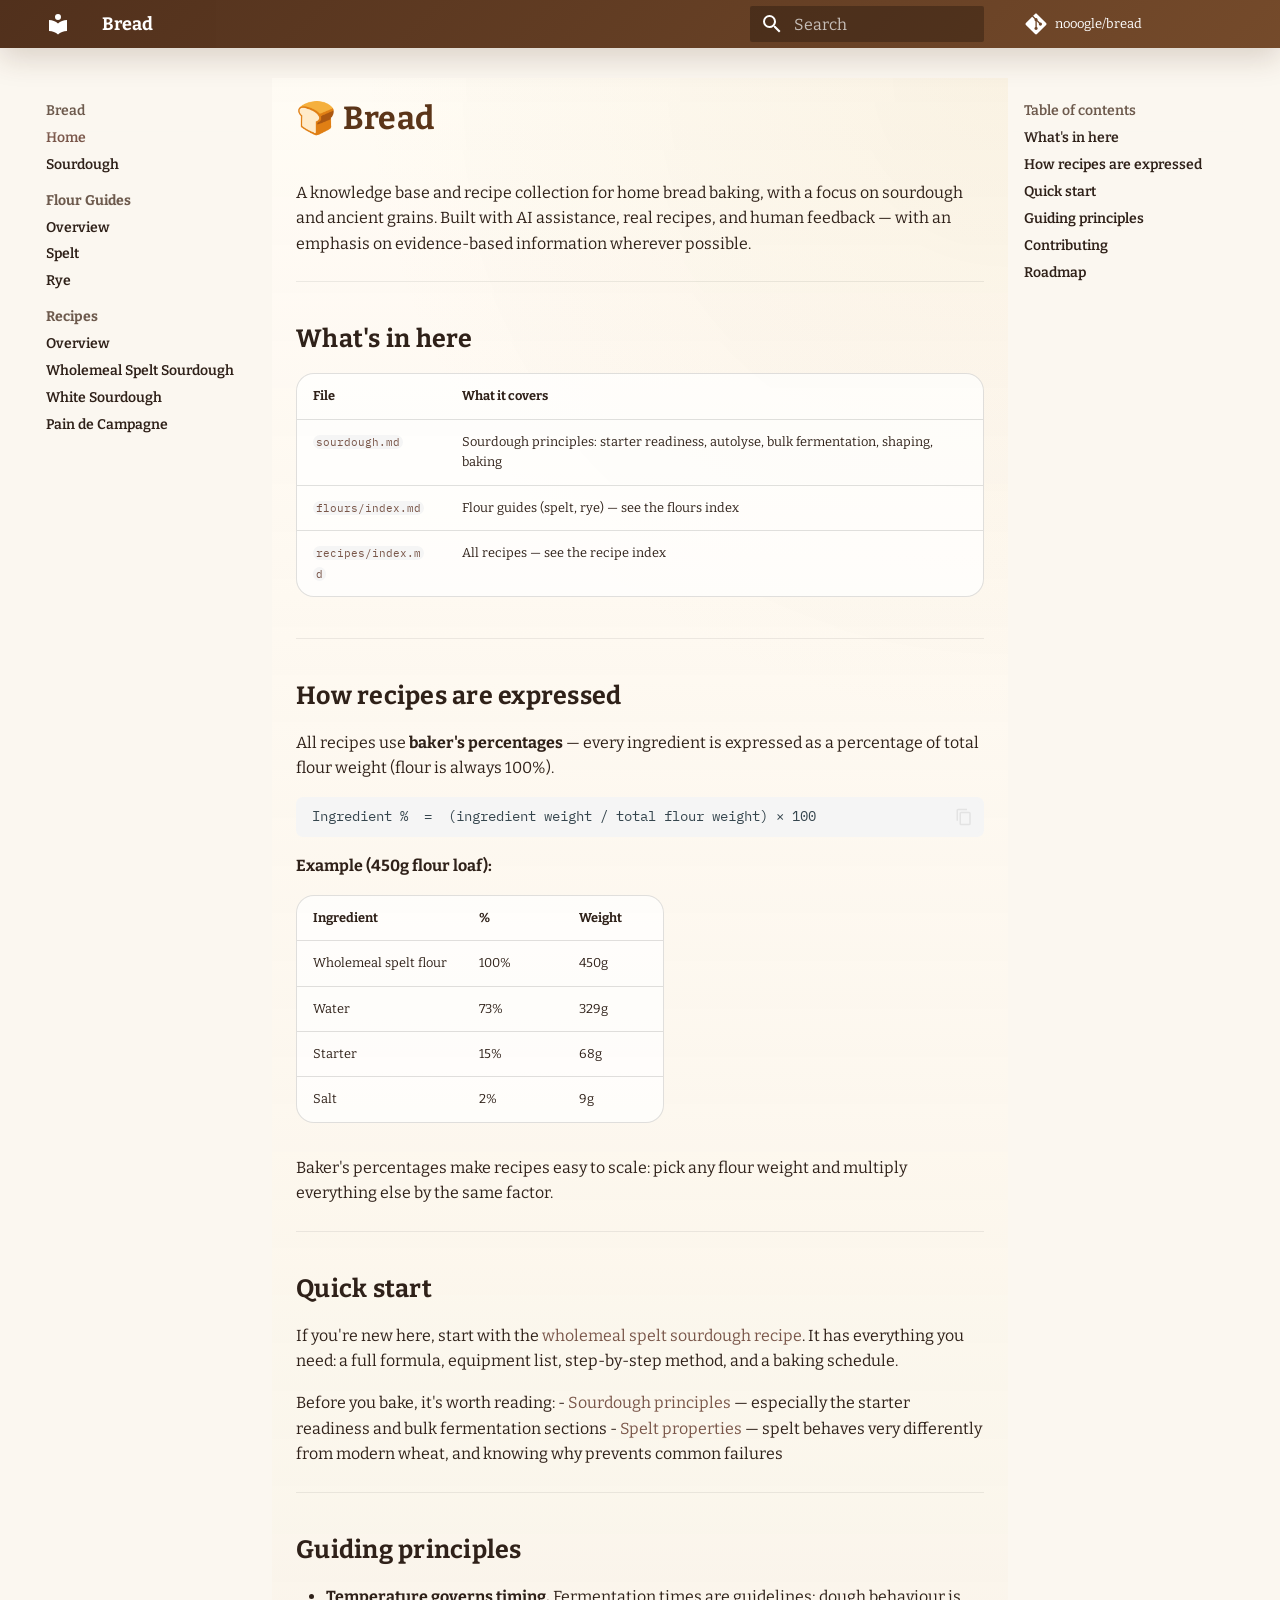
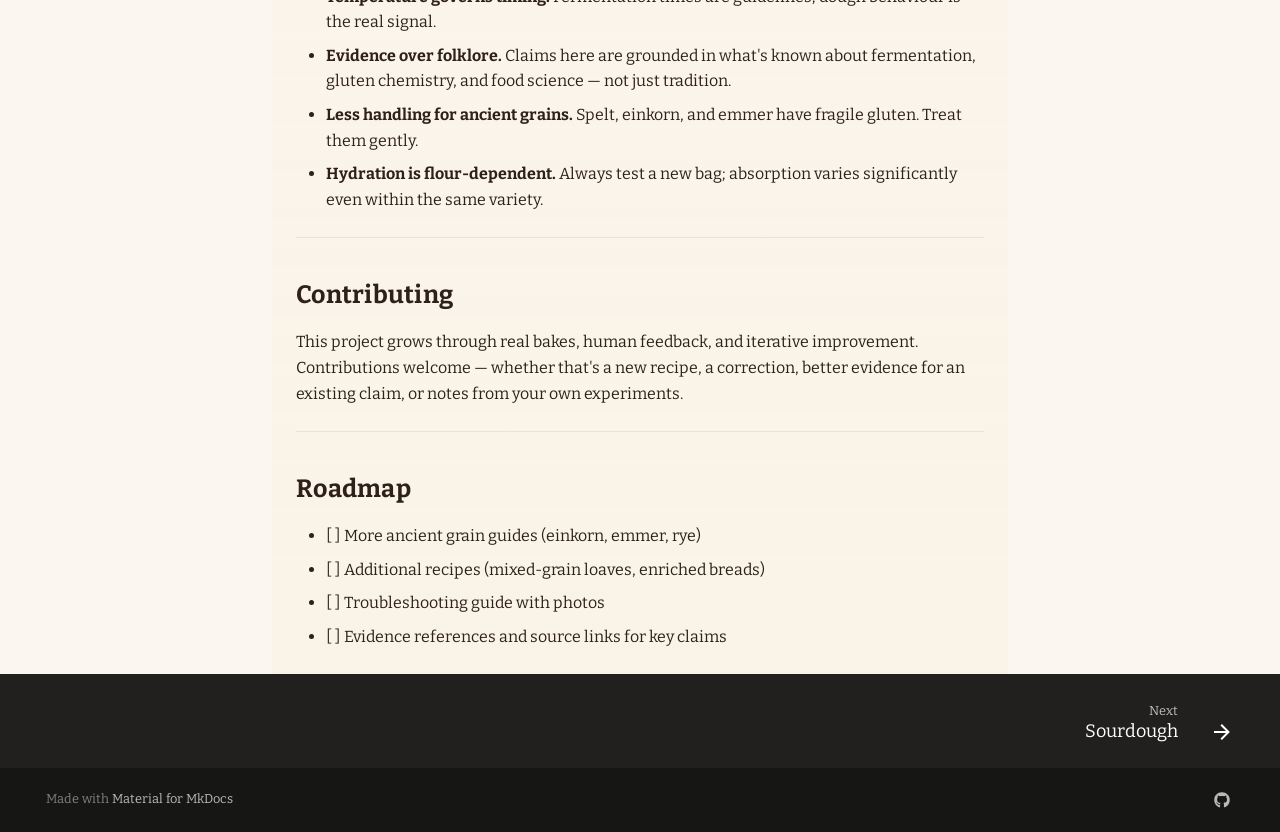
==== site/index.html @ 90934fa7 "Add custom styles for enhanced visual design - Introduced a new CSS file `extra.css` to define custo" ====
<!doctype html>
<html lang="en" class="no-js">
  <head>
    
      <meta charset="utf-8">
      <meta name="viewport" content="width=device-width,initial-scale=1">
      
        <meta name="description" content="Home bread baking notes, flour guides, and sourdough recipes.">
      
      
      
        <link rel="canonical" href="https://nooogle.github.io/bread/">
      
      
      
        <link rel="next" href="sourdough/">
      
      
        
      
      
      <link rel="icon" href="assets/images/favicon.png">
      <meta name="generator" content="mkdocs-1.6.1, mkdocs-material-9.7.6">
    
    
      
        <title>Bread</title>
      
    
    
      <link rel="stylesheet" href="assets/stylesheets/main.484c7ddc.min.css">
      
        
        <link rel="stylesheet" href="assets/stylesheets/palette.ab4e12ef.min.css">
      
      


    
    
      
    
    
      
        
        
        <link rel="preconnect" href="https://fonts.gstatic.com" crossorigin>
        <link rel="stylesheet" href="https://fonts.googleapis.com/css?family=Bitter:300,300i,400,400i,700,700i%7CIBM+Plex+Mono:400,400i,700,700i&display=fallback">
        <style>:root{--md-text-font:"Bitter";--md-code-font:"IBM Plex Mono"}</style>
      
    
    
      <link rel="stylesheet" href="stylesheets/extra.css">
    
    <script>__md_scope=new URL(".",location),__md_hash=e=>[...e].reduce(((e,_)=>(e<<5)-e+_.charCodeAt(0)),0),__md_get=(e,_=localStorage,t=__md_scope)=>JSON.parse(_.getItem(t.pathname+"."+e)),__md_set=(e,_,t=localStorage,a=__md_scope)=>{try{t.setItem(a.pathname+"."+e,JSON.stringify(_))}catch(e){}}</script>
    
      

    
    
  </head>
  
  
    
    
      
    
    
    
    
    <body dir="ltr" data-md-color-scheme="default" data-md-color-primary="brown" data-md-color-accent="amber">
  
    
    <input class="md-toggle" data-md-toggle="drawer" type="checkbox" id="__drawer" autocomplete="off">
    <input class="md-toggle" data-md-toggle="search" type="checkbox" id="__search" autocomplete="off">
    <label class="md-overlay" for="__drawer"></label>
    <div data-md-component="skip">
      
        
        <a href="#bread" class="md-skip">
          Skip to content
        </a>
      
    </div>
    <div data-md-component="announce">
      
    </div>
    
    
      

  

<header class="md-header md-header--shadow" data-md-component="header">
  <nav class="md-header__inner md-grid" aria-label="Header">
    <a href="." title="Bread" class="md-header__button md-logo" aria-label="Bread" data-md-component="logo">
      
  
  <svg xmlns="http://www.w3.org/2000/svg" viewBox="0 0 24 24"><path d="M12 8a3 3 0 0 0 3-3 3 3 0 0 0-3-3 3 3 0 0 0-3 3 3 3 0 0 0 3 3m0 3.54C9.64 9.35 6.5 8 3 8v11c3.5 0 6.64 1.35 9 3.54 2.36-2.19 5.5-3.54 9-3.54V8c-3.5 0-6.64 1.35-9 3.54"/></svg>

    </a>
    <label class="md-header__button md-icon" for="__drawer">
      
      <svg xmlns="http://www.w3.org/2000/svg" viewBox="0 0 24 24"><path d="M3 6h18v2H3zm0 5h18v2H3zm0 5h18v2H3z"/></svg>
    </label>
    <div class="md-header__title" data-md-component="header-title">
      <div class="md-header__ellipsis">
        <div class="md-header__topic">
          <span class="md-ellipsis">
            Bread
          </span>
        </div>
        <div class="md-header__topic" data-md-component="header-topic">
          <span class="md-ellipsis">
            
              Home
            
          </span>
        </div>
      </div>
    </div>
    
      
        <form class="md-header__option" data-md-component="palette">
  
    
    
    
    <input class="md-option" data-md-color-media="" data-md-color-scheme="default" data-md-color-primary="brown" data-md-color-accent="amber"  aria-hidden="true"  type="radio" name="__palette" id="__palette_0">
    
  
</form>
      
    
    
      <script>var palette=__md_get("__palette");if(palette&&palette.color){if("(prefers-color-scheme)"===palette.color.media){var media=matchMedia("(prefers-color-scheme: light)"),input=document.querySelector(media.matches?"[data-md-color-media='(prefers-color-scheme: light)']":"[data-md-color-media='(prefers-color-scheme: dark)']");palette.color.media=input.getAttribute("data-md-color-media"),palette.color.scheme=input.getAttribute("data-md-color-scheme"),palette.color.primary=input.getAttribute("data-md-color-primary"),palette.color.accent=input.getAttribute("data-md-color-accent")}for(var[key,value]of Object.entries(palette.color))document.body.setAttribute("data-md-color-"+key,value)}</script>
    
    
    
      
      
        <label class="md-header__button md-icon" for="__search">
          
          <svg xmlns="http://www.w3.org/2000/svg" viewBox="0 0 24 24"><path d="M9.5 3A6.5 6.5 0 0 1 16 9.5c0 1.61-.59 3.09-1.56 4.23l.27.27h.79l5 5-1.5 1.5-5-5v-.79l-.27-.27A6.52 6.52 0 0 1 9.5 16 6.5 6.5 0 0 1 3 9.5 6.5 6.5 0 0 1 9.5 3m0 2C7 5 5 7 5 9.5S7 14 9.5 14 14 12 14 9.5 12 5 9.5 5"/></svg>
        </label>
        <div class="md-search" data-md-component="search" role="dialog">
  <label class="md-search__overlay" for="__search"></label>
  <div class="md-search__inner" role="search">
    <form class="md-search__form" name="search">
      <input type="text" class="md-search__input" name="query" aria-label="Search" placeholder="Search" autocapitalize="off" autocorrect="off" autocomplete="off" spellcheck="false" data-md-component="search-query" required>
      <label class="md-search__icon md-icon" for="__search">
        
        <svg xmlns="http://www.w3.org/2000/svg" viewBox="0 0 24 24"><path d="M9.5 3A6.5 6.5 0 0 1 16 9.5c0 1.61-.59 3.09-1.56 4.23l.27.27h.79l5 5-1.5 1.5-5-5v-.79l-.27-.27A6.52 6.52 0 0 1 9.5 16 6.5 6.5 0 0 1 3 9.5 6.5 6.5 0 0 1 9.5 3m0 2C7 5 5 7 5 9.5S7 14 9.5 14 14 12 14 9.5 12 5 9.5 5"/></svg>
        
        <svg xmlns="http://www.w3.org/2000/svg" viewBox="0 0 24 24"><path d="M20 11v2H8l5.5 5.5-1.42 1.42L4.16 12l7.92-7.92L13.5 5.5 8 11z"/></svg>
      </label>
      <nav class="md-search__options" aria-label="Search">
        
        <button type="reset" class="md-search__icon md-icon" title="Clear" aria-label="Clear" tabindex="-1">
          
          <svg xmlns="http://www.w3.org/2000/svg" viewBox="0 0 24 24"><path d="M19 6.41 17.59 5 12 10.59 6.41 5 5 6.41 10.59 12 5 17.59 6.41 19 12 13.41 17.59 19 19 17.59 13.41 12z"/></svg>
        </button>
      </nav>
      
        <div class="md-search__suggest" data-md-component="search-suggest"></div>
      
    </form>
    <div class="md-search__output">
      <div class="md-search__scrollwrap" tabindex="0" data-md-scrollfix>
        <div class="md-search-result" data-md-component="search-result">
          <div class="md-search-result__meta">
            Initializing search
          </div>
          <ol class="md-search-result__list" role="presentation"></ol>
        </div>
      </div>
    </div>
  </div>
</div>
      
    
    
      <div class="md-header__source">
        <a href="https://github.com/nooogle/bread" title="Go to repository" class="md-source" data-md-component="source">
  <div class="md-source__icon md-icon">
    
    <svg xmlns="http://www.w3.org/2000/svg" viewBox="0 0 448 512"><!--! Font Awesome Free 7.1.0 by @fontawesome - https://fontawesome.com License - https://fontawesome.com/license/free (Icons: CC BY 4.0, Fonts: SIL OFL 1.1, Code: MIT License) Copyright 2025 Fonticons, Inc.--><path d="M439.6 236.1 244 40.5c-5.4-5.5-12.8-8.5-20.4-8.5s-15 3-20.4 8.4L162.5 81l51.5 51.5c27.1-9.1 52.7 16.8 43.4 43.7l49.7 49.7c34.2-11.8 61.2 31 35.5 56.7-26.5 26.5-70.2-2.9-56-37.3L240.3 199v121.9c25.3 12.5 22.3 41.8 9.1 55-6.4 6.4-15.2 10.1-24.3 10.1s-17.8-3.6-24.3-10.1c-17.6-17.6-11.1-46.9 11.2-56v-123c-20.8-8.5-24.6-30.7-18.6-45L142.6 101 8.5 235.1C3 240.6 0 247.9 0 255.5s3 15 8.5 20.4l195.6 195.7c5.4 5.4 12.7 8.4 20.4 8.4s15-3 20.4-8.4l194.7-194.7c5.4-5.4 8.4-12.8 8.4-20.4s-3-15-8.4-20.4"/></svg>
  </div>
  <div class="md-source__repository">
    nooogle/bread
  </div>
</a>
      </div>
    
  </nav>
  
</header>
    
    <div class="md-container" data-md-component="container">
      
      
        
          
        
      
      <main class="md-main" data-md-component="main">
        <div class="md-main__inner md-grid">
          
            
              
              <div class="md-sidebar md-sidebar--primary" data-md-component="sidebar" data-md-type="navigation" >
                <div class="md-sidebar__scrollwrap">
                  <div class="md-sidebar__inner">
                    



<nav class="md-nav md-nav--primary" aria-label="Navigation" data-md-level="0">
  <label class="md-nav__title" for="__drawer">
    <a href="." title="Bread" class="md-nav__button md-logo" aria-label="Bread" data-md-component="logo">
      
  
  <svg xmlns="http://www.w3.org/2000/svg" viewBox="0 0 24 24"><path d="M12 8a3 3 0 0 0 3-3 3 3 0 0 0-3-3 3 3 0 0 0-3 3 3 3 0 0 0 3 3m0 3.54C9.64 9.35 6.5 8 3 8v11c3.5 0 6.64 1.35 9 3.54 2.36-2.19 5.5-3.54 9-3.54V8c-3.5 0-6.64 1.35-9 3.54"/></svg>

    </a>
    Bread
  </label>
  
    <div class="md-nav__source">
      <a href="https://github.com/nooogle/bread" title="Go to repository" class="md-source" data-md-component="source">
  <div class="md-source__icon md-icon">
    
    <svg xmlns="http://www.w3.org/2000/svg" viewBox="0 0 448 512"><!--! Font Awesome Free 7.1.0 by @fontawesome - https://fontawesome.com License - https://fontawesome.com/license/free (Icons: CC BY 4.0, Fonts: SIL OFL 1.1, Code: MIT License) Copyright 2025 Fonticons, Inc.--><path d="M439.6 236.1 244 40.5c-5.4-5.5-12.8-8.5-20.4-8.5s-15 3-20.4 8.4L162.5 81l51.5 51.5c27.1-9.1 52.7 16.8 43.4 43.7l49.7 49.7c34.2-11.8 61.2 31 35.5 56.7-26.5 26.5-70.2-2.9-56-37.3L240.3 199v121.9c25.3 12.5 22.3 41.8 9.1 55-6.4 6.4-15.2 10.1-24.3 10.1s-17.8-3.6-24.3-10.1c-17.6-17.6-11.1-46.9 11.2-56v-123c-20.8-8.5-24.6-30.7-18.6-45L142.6 101 8.5 235.1C3 240.6 0 247.9 0 255.5s3 15 8.5 20.4l195.6 195.7c5.4 5.4 12.7 8.4 20.4 8.4s15-3 20.4-8.4l194.7-194.7c5.4-5.4 8.4-12.8 8.4-20.4s-3-15-8.4-20.4"/></svg>
  </div>
  <div class="md-source__repository">
    nooogle/bread
  </div>
</a>
    </div>
  
  <ul class="md-nav__list" data-md-scrollfix>
    
      
      
  
  
    
  
  
  
    <li class="md-nav__item md-nav__item--active">
      
      <input class="md-nav__toggle md-toggle" type="checkbox" id="__toc">
      
      
        
      
      
        <label class="md-nav__link md-nav__link--active" for="__toc">
          
  
  
  <span class="md-ellipsis">
    
  
    Home
  

    
  </span>
  
  

          <span class="md-nav__icon md-icon"></span>
        </label>
      
      <a href="." class="md-nav__link md-nav__link--active">
        
  
  
  <span class="md-ellipsis">
    
  
    Home
  

    
  </span>
  
  

      </a>
      
        

<nav class="md-nav md-nav--secondary" aria-label="Table of contents">
  
  
  
    
  
  
    <label class="md-nav__title" for="__toc">
      <span class="md-nav__icon md-icon"></span>
      Table of contents
    </label>
    <ul class="md-nav__list" data-md-component="toc" data-md-scrollfix>
      
        <li class="md-nav__item">
  <a href="#whats-in-here" class="md-nav__link">
    <span class="md-ellipsis">
      
        What's in here
      
    </span>
  </a>
  
</li>
      
        <li class="md-nav__item">
  <a href="#how-recipes-are-expressed" class="md-nav__link">
    <span class="md-ellipsis">
      
        How recipes are expressed
      
    </span>
  </a>
  
</li>
      
        <li class="md-nav__item">
  <a href="#quick-start" class="md-nav__link">
    <span class="md-ellipsis">
      
        Quick start
      
    </span>
  </a>
  
</li>
      
        <li class="md-nav__item">
  <a href="#guiding-principles" class="md-nav__link">
    <span class="md-ellipsis">
      
        Guiding principles
      
    </span>
  </a>
  
</li>
      
        <li class="md-nav__item">
  <a href="#contributing" class="md-nav__link">
    <span class="md-ellipsis">
      
        Contributing
      
    </span>
  </a>
  
</li>
      
        <li class="md-nav__item">
  <a href="#roadmap" class="md-nav__link">
    <span class="md-ellipsis">
      
        Roadmap
      
    </span>
  </a>
  
</li>
      
    </ul>
  
</nav>
      
    </li>
  

    
      
      
  
  
  
  
    <li class="md-nav__item">
      <a href="sourdough/" class="md-nav__link">
        
  
  
  <span class="md-ellipsis">
    
  
    Sourdough
  

    
  </span>
  
  

      </a>
    </li>
  

    
      
      
  
  
  
  
    
    
    
    
      
        
        
      
    
    
    <li class="md-nav__item md-nav__item--section md-nav__item--nested">
      
        
        
        <input class="md-nav__toggle md-toggle " type="checkbox" id="__nav_3" >
        
          
          <label class="md-nav__link" for="__nav_3" id="__nav_3_label" tabindex="">
            
  
  
  <span class="md-ellipsis">
    
  
    Flour Guides
  

    
  </span>
  
  

            <span class="md-nav__icon md-icon"></span>
          </label>
        
        <nav class="md-nav" data-md-level="1" aria-labelledby="__nav_3_label" aria-expanded="false">
          <label class="md-nav__title" for="__nav_3">
            <span class="md-nav__icon md-icon"></span>
            
  
    Flour Guides
  

          </label>
          <ul class="md-nav__list" data-md-scrollfix>
            
              
                
  
  
  
  
    <li class="md-nav__item">
      <a href="flours/" class="md-nav__link">
        
  
  
  <span class="md-ellipsis">
    
  
    Overview
  

    
  </span>
  
  

      </a>
    </li>
  

              
            
              
                
  
  
  
  
    <li class="md-nav__item">
      <a href="flours/spelt/" class="md-nav__link">
        
  
  
  <span class="md-ellipsis">
    
  
    Spelt
  

    
  </span>
  
  

      </a>
    </li>
  

              
            
              
                
  
  
  
  
    <li class="md-nav__item">
      <a href="flours/rye/" class="md-nav__link">
        
  
  
  <span class="md-ellipsis">
    
  
    Rye
  

    
  </span>
  
  

      </a>
    </li>
  

              
            
          </ul>
        </nav>
      
    </li>
  

    
      
      
  
  
  
  
    
    
    
    
      
        
        
      
    
    
    <li class="md-nav__item md-nav__item--section md-nav__item--nested">
      
        
        
        <input class="md-nav__toggle md-toggle " type="checkbox" id="__nav_4" >
        
          
          <label class="md-nav__link" for="__nav_4" id="__nav_4_label" tabindex="">
            
  
  
  <span class="md-ellipsis">
    
  
    Recipes
  

    
  </span>
  
  

            <span class="md-nav__icon md-icon"></span>
          </label>
        
        <nav class="md-nav" data-md-level="1" aria-labelledby="__nav_4_label" aria-expanded="false">
          <label class="md-nav__title" for="__nav_4">
            <span class="md-nav__icon md-icon"></span>
            
  
    Recipes
  

          </label>
          <ul class="md-nav__list" data-md-scrollfix>
            
              
                
  
  
  
  
    <li class="md-nav__item">
      <a href="recipes/" class="md-nav__link">
        
  
  
  <span class="md-ellipsis">
    
  
    Overview
  

    
  </span>
  
  

      </a>
    </li>
  

              
            
              
                
  
  
  
  
    <li class="md-nav__item">
      <a href="recipes/wholemeal-spelt-sourdough/" class="md-nav__link">
        
  
  
  <span class="md-ellipsis">
    
  
    Wholemeal Spelt Sourdough
  

    
  </span>
  
  

      </a>
    </li>
  

              
            
              
                
  
  
  
  
    <li class="md-nav__item">
      <a href="recipes/white-sourdough/" class="md-nav__link">
        
  
  
  <span class="md-ellipsis">
    
  
    White Sourdough
  

    
  </span>
  
  

      </a>
    </li>
  

              
            
              
                
  
  
  
  
    <li class="md-nav__item">
      <a href="recipes/pain-de-campagne/" class="md-nav__link">
        
  
  
  <span class="md-ellipsis">
    
  
    Pain de Campagne
  

    
  </span>
  
  

      </a>
    </li>
  

              
            
          </ul>
        </nav>
      
    </li>
  

    
  </ul>
</nav>
                  </div>
                </div>
              </div>
            
            
              
              <div class="md-sidebar md-sidebar--secondary" data-md-component="sidebar" data-md-type="toc" >
                <div class="md-sidebar__scrollwrap">
                  <div class="md-sidebar__inner">
                    

<nav class="md-nav md-nav--secondary" aria-label="Table of contents">
  
  
  
    
  
  
    <label class="md-nav__title" for="__toc">
      <span class="md-nav__icon md-icon"></span>
      Table of contents
    </label>
    <ul class="md-nav__list" data-md-component="toc" data-md-scrollfix>
      
        <li class="md-nav__item">
  <a href="#whats-in-here" class="md-nav__link">
    <span class="md-ellipsis">
      
        What's in here
      
    </span>
  </a>
  
</li>
      
        <li class="md-nav__item">
  <a href="#how-recipes-are-expressed" class="md-nav__link">
    <span class="md-ellipsis">
      
        How recipes are expressed
      
    </span>
  </a>
  
</li>
      
        <li class="md-nav__item">
  <a href="#quick-start" class="md-nav__link">
    <span class="md-ellipsis">
      
        Quick start
      
    </span>
  </a>
  
</li>
      
        <li class="md-nav__item">
  <a href="#guiding-principles" class="md-nav__link">
    <span class="md-ellipsis">
      
        Guiding principles
      
    </span>
  </a>
  
</li>
      
        <li class="md-nav__item">
  <a href="#contributing" class="md-nav__link">
    <span class="md-ellipsis">
      
        Contributing
      
    </span>
  </a>
  
</li>
      
        <li class="md-nav__item">
  <a href="#roadmap" class="md-nav__link">
    <span class="md-ellipsis">
      
        Roadmap
      
    </span>
  </a>
  
</li>
      
    </ul>
  
</nav>
                  </div>
                </div>
              </div>
            
          
          
            <div class="md-content" data-md-component="content">
              
              <article class="md-content__inner md-typeset">
                
                  


  
  


<h1 id="bread">🍞 Bread<a class="headerlink" href="#bread" title="Permanent link">&para;</a></h1>
<p>A knowledge base and recipe collection for home bread baking, with a focus on sourdough and ancient grains. Built with AI assistance, real recipes, and human feedback — with an emphasis on evidence-based information wherever possible.</p>
<hr />
<h2 id="whats-in-here">What's in here<a class="headerlink" href="#whats-in-here" title="Permanent link">&para;</a></h2>
<table>
<thead>
<tr>
<th>File</th>
<th>What it covers</th>
</tr>
</thead>
<tbody>
<tr>
<td><a href="sourdough/"><code>sourdough.md</code></a></td>
<td>Sourdough principles: starter readiness, autolyse, bulk fermentation, shaping, baking</td>
</tr>
<tr>
<td><a href="flours/"><code>flours/index.md</code></a></td>
<td>Flour guides (spelt, rye) — see the flours index</td>
</tr>
<tr>
<td><a href="recipes/"><code>recipes/index.md</code></a></td>
<td>All recipes — see the recipe index</td>
</tr>
</tbody>
</table>
<hr />
<h2 id="how-recipes-are-expressed">How recipes are expressed<a class="headerlink" href="#how-recipes-are-expressed" title="Permanent link">&para;</a></h2>
<p>All recipes use <strong>baker's percentages</strong> — every ingredient is expressed as a percentage of total flour weight (flour is always 100%).</p>
<div class="highlight"><pre><span></span><code><a id="__codelineno-0-1" name="__codelineno-0-1" href="#__codelineno-0-1"></a>Ingredient %  =  (ingredient weight / total flour weight) × 100
</code></pre></div>
<p><strong>Example (450g flour loaf):</strong></p>
<table>
<thead>
<tr>
<th>Ingredient</th>
<th>%</th>
<th>Weight</th>
</tr>
</thead>
<tbody>
<tr>
<td>Wholemeal spelt flour</td>
<td>100%</td>
<td>450g</td>
</tr>
<tr>
<td>Water</td>
<td>73%</td>
<td>329g</td>
</tr>
<tr>
<td>Starter</td>
<td>15%</td>
<td>68g</td>
</tr>
<tr>
<td>Salt</td>
<td>2%</td>
<td>9g</td>
</tr>
</tbody>
</table>
<p>Baker's percentages make recipes easy to scale: pick any flour weight and multiply everything else by the same factor.</p>
<hr />
<h2 id="quick-start">Quick start<a class="headerlink" href="#quick-start" title="Permanent link">&para;</a></h2>
<p>If you're new here, start with the <a href="recipes/wholemeal-spelt-sourdough/">wholemeal spelt sourdough recipe</a>. It has everything you need: a full formula, equipment list, step-by-step method, and a baking schedule.</p>
<p>Before you bake, it's worth reading:
- <a href="sourdough/">Sourdough principles</a> — especially the starter readiness and bulk fermentation sections
- <a href="flours/spelt/">Spelt properties</a> — spelt behaves very differently from modern wheat, and knowing why prevents common failures</p>
<hr />
<h2 id="guiding-principles">Guiding principles<a class="headerlink" href="#guiding-principles" title="Permanent link">&para;</a></h2>
<ul>
<li><strong>Temperature governs timing.</strong> Fermentation times are guidelines; dough behaviour is the real signal.</li>
<li><strong>Evidence over folklore.</strong> Claims here are grounded in what's known about fermentation, gluten chemistry, and food science — not just tradition.</li>
<li><strong>Less handling for ancient grains.</strong> Spelt, einkorn, and emmer have fragile gluten. Treat them gently.</li>
<li><strong>Hydration is flour-dependent.</strong> Always test a new bag; absorption varies significantly even within the same variety.</li>
</ul>
<hr />
<h2 id="contributing">Contributing<a class="headerlink" href="#contributing" title="Permanent link">&para;</a></h2>
<p>This project grows through real bakes, human feedback, and iterative improvement. Contributions welcome — whether that's a new recipe, a correction, better evidence for an existing claim, or notes from your own experiments.</p>
<hr />
<h2 id="roadmap">Roadmap<a class="headerlink" href="#roadmap" title="Permanent link">&para;</a></h2>
<ul>
<li>[ ] More ancient grain guides (einkorn, emmer, rye)</li>
<li>[ ] Additional recipes (mixed-grain loaves, enriched breads)</li>
<li>[ ] Troubleshooting guide with photos</li>
<li>[ ] Evidence references and source links for key claims</li>
</ul>












                
              </article>
            </div>
          
          
<script>var target=document.getElementById(location.hash.slice(1));target&&target.name&&(target.checked=target.name.startsWith("__tabbed_"))</script>
        </div>
        
          <button type="button" class="md-top md-icon" data-md-component="top" hidden>
  
  <svg xmlns="http://www.w3.org/2000/svg" viewBox="0 0 24 24"><path d="M13 20h-2V8l-5.5 5.5-1.42-1.42L12 4.16l7.92 7.92-1.42 1.42L13 8z"/></svg>
  Back to top
</button>
        
      </main>
      
        <footer class="md-footer">
  
    
      
      <nav class="md-footer__inner md-grid" aria-label="Footer" >
        
        
          
          <a href="sourdough/" class="md-footer__link md-footer__link--next" aria-label="Next: Sourdough">
            <div class="md-footer__title">
              <span class="md-footer__direction">
                Next
              </span>
              <div class="md-ellipsis">
                Sourdough
              </div>
            </div>
            <div class="md-footer__button md-icon">
              
              <svg xmlns="http://www.w3.org/2000/svg" viewBox="0 0 24 24"><path d="M4 11v2h12l-5.5 5.5 1.42 1.42L19.84 12l-7.92-7.92L10.5 5.5 16 11z"/></svg>
            </div>
          </a>
        
      </nav>
    
  
  <div class="md-footer-meta md-typeset">
    <div class="md-footer-meta__inner md-grid">
      <div class="md-copyright">
  
  
    Made with
    <a href="https://squidfunk.github.io/mkdocs-material/" target="_blank" rel="noopener">
      Material for MkDocs
    </a>
  
</div>
      
        
<div class="md-social">
  
    
    
    
    
      
      
    
    <a href="https://github.com/nooogle/bread" target="_blank" rel="noopener" title="github.com" class="md-social__link">
      <svg xmlns="http://www.w3.org/2000/svg" viewBox="0 0 512 512"><!--! Font Awesome Free 7.1.0 by @fontawesome - https://fontawesome.com License - https://fontawesome.com/license/free (Icons: CC BY 4.0, Fonts: SIL OFL 1.1, Code: MIT License) Copyright 2025 Fonticons, Inc.--><path d="M173.9 397.4c0 2-2.3 3.6-5.2 3.6-3.3.3-5.6-1.3-5.6-3.6 0-2 2.3-3.6 5.2-3.6 3-.3 5.6 1.3 5.6 3.6m-31.1-4.5c-.7 2 1.3 4.3 4.3 4.9 2.6 1 5.6 0 6.2-2s-1.3-4.3-4.3-5.2c-2.6-.7-5.5.3-6.2 2.3m44.2-1.7c-2.9.7-4.9 2.6-4.6 4.9.3 2 2.9 3.3 5.9 2.6 2.9-.7 4.9-2.6 4.6-4.6-.3-1.9-3-3.2-5.9-2.9M252.8 8C114.1 8 8 113.3 8 252c0 110.9 69.8 205.8 169.5 239.2 12.8 2.3 17.3-5.6 17.3-12.1 0-6.2-.3-40.4-.3-61.4 0 0-70 15-84.7-29.8 0 0-11.4-29.1-27.8-36.6 0 0-22.9-15.7 1.6-15.4 0 0 24.9 2 38.6 25.8 21.9 38.6 58.6 27.5 72.9 20.9 2.3-16 8.8-27.1 16-33.7-55.9-6.2-112.3-14.3-112.3-110.5 0-27.5 7.6-41.3 23.6-58.9-2.6-6.5-11.1-33.3 2.6-67.9 20.9-6.5 69 27 69 27 20-5.6 41.5-8.5 62.8-8.5s42.8 2.9 62.8 8.5c0 0 48.1-33.6 69-27 13.7 34.7 5.2 61.4 2.6 67.9 16 17.7 25.8 31.5 25.8 58.9 0 96.5-58.9 104.2-114.8 110.5 9.2 7.9 17 22.9 17 46.4 0 33.7-.3 75.4-.3 83.6 0 6.5 4.6 14.4 17.3 12.1C436.2 457.8 504 362.9 504 252 504 113.3 391.5 8 252.8 8M105.2 352.9c-1.3 1-1 3.3.7 5.2 1.6 1.6 3.9 2.3 5.2 1 1.3-1 1-3.3-.7-5.2-1.6-1.6-3.9-2.3-5.2-1m-10.8-8.1c-.7 1.3.3 2.9 2.3 3.9 1.6 1 3.6.7 4.3-.7.7-1.3-.3-2.9-2.3-3.9-2-.6-3.6-.3-4.3.7m32.4 35.6c-1.6 1.3-1 4.3 1.3 6.2 2.3 2.3 5.2 2.6 6.5 1 1.3-1.3.7-4.3-1.3-6.2-2.2-2.3-5.2-2.6-6.5-1m-11.4-14.7c-1.6 1-1.6 3.6 0 5.9s4.3 3.3 5.6 2.3c1.6-1.3 1.6-3.9 0-6.2-1.4-2.3-4-3.3-5.6-2"/></svg>
    </a>
  
</div>
      
    </div>
  </div>
</footer>
      
    </div>
    <div class="md-dialog" data-md-component="dialog">
      <div class="md-dialog__inner md-typeset"></div>
    </div>
    
    
    
      
      
      <script id="__config" type="application/json">{"annotate": null, "base": ".", "features": ["navigation.sections", "navigation.top", "navigation.footer", "content.code.copy", "search.highlight", "search.suggest"], "search": "assets/javascripts/workers/search.2c215733.min.js", "tags": null, "translations": {"clipboard.copied": "Copied to clipboard", "clipboard.copy": "Copy to clipboard", "search.result.more.one": "1 more on this page", "search.result.more.other": "# more on this page", "search.result.none": "No matching documents", "search.result.one": "1 matching document", "search.result.other": "# matching documents", "search.result.placeholder": "Type to start searching", "search.result.term.missing": "Missing", "select.version": "Select version"}, "version": null}</script>
    
    
      <script src="assets/javascripts/bundle.79ae519e.min.js"></script>
      
    
  </body>
</html>
---- site/assets/stylesheets/main.484c7ddc.min.css ----
@charset "UTF-8";html{-webkit-text-size-adjust:none;-moz-text-size-adjust:none;text-size-adjust:none;box-sizing:border-box}*,:after,:before{box-sizing:inherit}@media (prefers-reduced-motion){*,:after,:before{transition:none!important}}body{margin:0}a,button,input,label{-webkit-tap-highlight-color:transparent}a{color:inherit;text-decoration:none}hr{border:0;box-sizing:initial;display:block;height:.05rem;overflow:visible;padding:0}small{font-size:80%}sub,sup{line-height:1em}img{border-style:none}table{border-collapse:initial;border-spacing:0}td,th{font-weight:400;vertical-align:top}button{background:#0000;border:0;font-family:inherit;font-size:inherit;margin:0;padding:0}input{border:0;outline:none}:root{--md-primary-fg-color:#4051b5;--md-primary-fg-color--light:#5d6cc0;--md-primary-fg-color--dark:#303fa1;--md-primary-bg-color:#fff;--md-primary-bg-color--light:#ffffffb3;--md-accent-fg-color:#526cfe;--md-accent-fg-color--transparent:#526cfe1a;--md-accent-bg-color:#fff;--md-accent-bg-color--light:#ffffffb3}[data-md-color-scheme=default]{color-scheme:light}[data-md-color-scheme=default] img[src$="#gh-dark-mode-only"],[data-md-color-scheme=default] img[src$="#only-dark"]{display:none}:root,[data-md-color-scheme=default]{--md-hue:225deg;--md-default-fg-color:#000000de;--md-default-fg-color--light:#0000008a;--md-default-fg-color--lighter:#00000052;--md-default-fg-color--lightest:#00000012;--md-default-bg-color:#fff;--md-default-bg-color--light:#ffffffb3;--md-default-bg-color--lighter:#ffffff4d;--md-default-bg-color--lightest:#ffffff1f;--md-code-fg-color:#36464e;--md-code-bg-color:#f5f5f5;--md-code-bg-color--light:#f5f5f5b3;--md-code-bg-color--lighter:#f5f5f54d;--md-code-hl-color:#4287ff;--md-code-hl-color--light:#4287ff1a;--md-code-hl-number-color:#d52a2a;--md-code-hl-special-color:#db1457;--md-code-hl-function-color:#a846b9;--md-code-hl-constant-color:#6e59d9;--md-code-hl-keyword-color:#3f6ec6;--md-code-hl-string-color:#1c7d4d;--md-code-hl-name-color:var(--md-code-fg-color);--md-code-hl-operator-color:var(--md-default-fg-color--light);--md-code-hl-punctuation-color:var(--md-default-fg-color--light);--md-code-hl-comment-color:var(--md-default-fg-color--light);--md-code-hl-generic-color:var(--md-default-fg-color--light);--md-code-hl-variable-color:var(--md-default-fg-color--light);--md-typeset-color:var(--md-default-fg-color);--md-typeset-a-color:var(--md-primary-fg-color);--md-typeset-del-color:#f5503d26;--md-typeset-ins-color:#0bd57026;--md-typeset-kbd-color:#fafafa;--md-typeset-kbd-accent-color:#fff;--md-typeset-kbd-border-color:#b8b8b8;--md-typeset-mark-color:#ffff0080;--md-typeset-table-color:#0000001f;--md-typeset-table-color--light:rgba(0,0,0,.035);--md-admonition-fg-color:var(--md-default-fg-color);--md-admonition-bg-color:var(--md-default-bg-color);--md-warning-fg-color:#000000de;--md-warning-bg-color:#ff9;--md-footer-fg-color:#fff;--md-footer-fg-color--light:#ffffffb3;--md-footer-fg-color--lighter:#ffffff73;--md-footer-bg-color:#000000de;--md-footer-bg-color--dark:#00000052;--md-shadow-z1:0 0.2rem 0.5rem #0000000d,0 0 0.05rem #0000001a;--md-shadow-z2:0 0.2rem 0.5rem #0000001a,0 0 0.05rem #00000040;--md-shadow-z3:0 0.2rem 0.5rem #0003,0 0 0.05rem #00000059}.md-icon svg{fill:currentcolor;display:block;height:1.2rem;width:1.2rem}body{-webkit-font-smoothing:antialiased;-moz-osx-font-smoothing:grayscale;--md-text-font-family:var(--md-text-font,_),-apple-system,BlinkMacSystemFont,Helvetica,Arial,sans-serif;--md-code-font-family:var(--md-code-font,_),SFMono-Regular,Consolas,Menlo,monospace}aside,body,input{font-feature-settings:"kern","liga";color:var(--md-typeset-color);font-family:var(--md-text-font-family)}code,kbd,pre{font-feature-settings:"kern";font-family:var(--md-code-font-family)}:root{--md-typeset-table-sort-icon:url('data:image/svg+xml;charset=utf-8,<svg xmlns="http://www.w3.org/2000/svg" viewBox="0 0 24 24"><path d="m18 21-4-4h3V7h-3l4-4 4 4h-3v10h3M2 19v-2h10v2M2 13v-2h7v2M2 7V5h4v2z"/></svg>');--md-typeset-table-sort-icon--asc:url('data:image/svg+xml;charset=utf-8,<svg xmlns="http://www.w3.org/2000/svg" viewBox="0 0 24 24"><path d="M19 17h3l-4 4-4-4h3V3h2M2 17h10v2H2M6 5v2H2V5m0 6h7v2H2z"/></svg>');--md-typeset-table-sort-icon--desc:url('data:image/svg+xml;charset=utf-8,<svg xmlns="http://www.w3.org/2000/svg" viewBox="0 0 24 24"><path d="M19 7h3l-4-4-4 4h3v14h2M2 17h10v2H2M6 5v2H2V5m0 6h7v2H2z"/></svg>')}.md-typeset{-webkit-print-color-adjust:exact;color-adjust:exact;font-size:.8rem;line-height:1.6;overflow-wrap:break-word}@media print{.md-typeset{font-size:.68rem}}.md-typeset blockquote,.md-typeset dl,.md-typeset figure,.md-typeset ol,.md-typeset pre,.md-typeset ul{margin-bottom:1em;margin-top:1em}.md-typeset h1{color:var(--md-default-fg-color--light);font-size:2em;line-height:1.3;margin:0 0 1.25em}.md-typeset h1,.md-typeset h2{font-weight:300;letter-spacing:-.01em}.md-typeset h2{font-size:1.5625em;line-height:1.4;margin:1.6em 0 .64em}.md-typeset h3{font-size:1.25em;font-weight:400;letter-spacing:-.01em;line-height:1.5;margin:1.6em 0 .8em}.md-typeset h2+h3{margin-top:.8em}.md-typeset h4{font-weight:700;letter-spacing:-.01em;margin:1em 0}.md-typeset h5,.md-typeset h6{color:var(--md-default-fg-color--light);font-size:.8em;font-weight:700;letter-spacing:-.01em;margin:1.25em 0}.md-typeset h5{text-transform:uppercase}.md-typeset h5 code{text-transform:none}.md-typeset hr{border-bottom:.05rem solid var(--md-default-fg-color--lightest);display:flow-root;margin:1.5em 0}.md-typeset a{color:var(--md-typeset-a-color);word-break:break-word}.md-typeset a,.md-typeset a:before{transition:color 125ms}.md-typeset a:focus,.md-typeset a:hover{color:var(--md-accent-fg-color)}.md-typeset a:focus code,.md-typeset a:hover code{background-color:var(--md-accent-fg-color--transparent);color:var(--md-accent-fg-color)}.md-typeset a code{color:var(--md-typeset-a-color)}.md-typeset a.focus-visible{outline-color:var(--md-accent-fg-color);outline-offset:.2rem}.md-typeset code,.md-typeset kbd,.md-typeset pre{color:var(--md-code-fg-color);direction:ltr;font-variant-ligatures:none;transition:background-color 125ms}@media print{.md-typeset code,.md-typeset kbd,.md-typeset pre{white-space:pre-wrap}}.md-typeset code{background-color:var(--md-code-bg-color);border-radius:.1rem;-webkit-box-decoration-break:clone;box-decoration-break:clone;font-size:.85em;padding:0 .2941176471em;transition:color 125ms,background-color 125ms;word-break:break-word}.md-typeset code:not(.focus-visible){-webkit-tap-highlight-color:transparent;outline:none}.md-typeset pre{display:flow-root;line-height:1.4;position:relative}.md-typeset pre>code{-webkit-box-decoration-break:slice;box-decoration-break:slice;box-shadow:none;display:block;margin:0;outline-color:var(--md-accent-fg-color);overflow:auto;padding:.7720588235em 1.1764705882em;scrollbar-color:var(--md-default-fg-color--lighter) #0000;scrollbar-width:thin;touch-action:auto;word-break:normal}.md-typeset pre>code:hover{scrollbar-color:var(--md-accent-fg-color) #0000}.md-typeset pre>code::-webkit-scrollbar{height:.2rem;width:.2rem}.md-typeset pre>code::-webkit-scrollbar-thumb{background-color:var(--md-default-fg-color--lighter)}.md-typeset pre>code::-webkit-scrollbar-thumb:hover{background-color:var(--md-accent-fg-color)}.md-typeset kbd{background-color:var(--md-typeset-kbd-color);border-radius:.1rem;box-shadow:0 .1rem 0 .05rem var(--md-typeset-kbd-border-color),0 .1rem 0 var(--md-typeset-kbd-border-color),0 -.1rem .2rem var(--md-typeset-kbd-accent-color) inset;color:var(--md-default-fg-color);display:inline-block;font-size:.75em;padding:0 .6666666667em;vertical-align:text-top;word-break:break-word}.md-typeset mark{background-color:var(--md-typeset-mark-color);-webkit-box-decoration-break:clone;box-decoration-break:clone;color:inherit;word-break:break-word}.md-typeset abbr{cursor:help;text-decoration:none}.md-typeset [data-preview],.md-typeset abbr{border-bottom:.05rem dotted var(--md-default-fg-color--light)}.md-typeset small{opacity:.75}[dir=ltr] .md-typeset sub,[dir=ltr] .md-typeset sup{margin-left:.078125em}[dir=rtl] .md-typeset sub,[dir=rtl] .md-typeset sup{margin-right:.078125em}[dir=ltr] .md-typeset blockquote{padding-left:.6rem}[dir=rtl] .md-typeset blockquote{padding-right:.6rem}[dir=ltr] .md-typeset blockquote{border-left:.2rem solid var(--md-default-fg-color--lighter)}[dir=rtl] .md-typeset blockquote{border-right:.2rem solid var(--md-default-fg-color--lighter)}.md-typeset blockquote{color:var(--md-default-fg-color--light);margin-left:0;margin-right:0}.md-typeset ul{list-style-type:disc}.md-typeset ul[type]{list-style-type:revert-layer}[dir=ltr] .md-typeset ol,[dir=ltr] .md-typeset ul{margin-left:.625em}[dir=rtl] .md-typeset ol,[dir=rtl] .md-typeset ul{margin-right:.625em}.md-typeset ol,.md-typeset ul{padding:0}.md-typeset ol:not([hidden]),.md-typeset ul:not([hidden]){display:flow-root}.md-typeset ol ol,.md-typeset ul ol{list-style-type:lower-alpha}.md-typeset ol ol ol,.md-typeset ul ol ol{list-style-type:lower-roman}.md-typeset ol ol ol ol,.md-typeset ul ol ol ol{list-style-type:upper-alpha}.md-typeset ol ol ol ol ol,.md-typeset ul ol ol ol ol{list-style-type:upper-roman}.md-typeset ol[type],.md-typeset ul[type]{list-style-type:revert-layer}[dir=ltr] .md-typeset ol li,[dir=ltr] .md-typeset ul li{margin-left:1.25em}[dir=rtl] .md-typeset ol li,[dir=rtl] .md-typeset ul li{margin-right:1.25em}.md-typeset ol li,.md-typeset ul li{margin-bottom:.5em}.md-typeset ol li blockquote,.md-typeset ol li p,.md-typeset ul li blockquote,.md-typeset ul li p{margin:.5em 0}.md-typeset ol li:last-child,.md-typeset ul li:last-child{margin-bottom:0}[dir=ltr] .md-typeset ol li ol,[dir=ltr] .md-typeset ol li ul,[dir=ltr] .md-typeset ul li ol,[dir=ltr] .md-typeset ul li ul{margin-left:.625em}[dir=rtl] .md-typeset ol li ol,[dir=rtl] .md-typeset ol li ul,[dir=rtl] .md-typeset ul li ol,[dir=rtl] .md-typeset ul li ul{margin-right:.625em}.md-typeset ol li ol,.md-typeset ol li ul,.md-typeset ul li ol,.md-typeset ul li ul{margin-bottom:.5em;margin-top:.5em}[dir=ltr] .md-typeset dd{margin-left:1.875em}[dir=rtl] .md-typeset dd{margin-right:1.875em}.md-typeset dd{margin-bottom:1.5em;margin-top:1em}.md-typeset img,.md-typeset svg,.md-typeset video{height:auto;max-width:100%}.md-typeset img[align=left]{margin:1em 1em 1em 0}.md-typeset img[align=right]{margin:1em 0 1em 1em}.md-typeset img[align]:only-child{margin-top:0}.md-typeset figure{display:flow-root;margin:1em auto;max-width:100%;text-align:center;width:fit-content}.md-typeset figure img{display:block;margin:0 auto}.md-typeset figcaption{font-style:italic;margin:1em auto;max-width:24rem}.md-typeset iframe{max-width:100%}.md-typeset table:not([class]){background-color:var(--md-default-bg-color);border:.05rem solid var(--md-typeset-table-color);border-radius:.1rem;display:inline-block;font-size:.64rem;max-width:100%;overflow:auto;touch-action:auto}@media print{.md-typeset table:not([class]){display:table}}.md-typeset table:not([class])+*{margin-top:1.5em}.md-typeset table:not([class]) td>:first-child,.md-typeset table:not([class]) th>:first-child{margin-top:0}.md-typeset table:not([class]) td>:last-child,.md-typeset table:not([class]) th>:last-child{margin-bottom:0}.md-typeset table:not([class]) td:not([align]),.md-typeset table:not([class]) th:not([align]){text-align:left}[dir=rtl] .md-typeset table:not([class]) td:not([align]),[dir=rtl] .md-typeset table:not([class]) th:not([align]){text-align:right}.md-typeset table:not([class]) th{font-weight:700;min-width:5rem;padding:.9375em 1.25em;vertical-align:top}.md-typeset table:not([class]) td{border-top:.05rem solid var(--md-typeset-table-color);padding:.9375em 1.25em;vertical-align:top}.md-typeset table:not([class]) tbody tr{transition:background-color 125ms}.md-typeset table:not([class]) tbody tr:hover{background-color:var(--md-typeset-table-color--light);box-shadow:0 .05rem 0 var(--md-default-bg-color) inset}.md-typeset table:not([class]) a{word-break:normal}.md-typeset table th[role=columnheader]{cursor:pointer}[dir=ltr] .md-typeset table th[role=columnheader]:after{margin-left:.5em}[dir=rtl] .md-typeset table th[role=columnheader]:after{margin-right:.5em}.md-typeset table th[role=columnheader]:after{content:"";display:inline-block;height:1.2em;-webkit-mask-image:var(--md-typeset-table-sort-icon);mask-image:var(--md-typeset-table-sort-icon);-webkit-mask-repeat:no-repeat;mask-repeat:no-repeat;-webkit-mask-size:contain;mask-size:contain;transition:background-color 125ms;vertical-align:text-bottom;width:1.2em}.md-typeset table th[role=columnheader]:hover:after{background-color:var(--md-default-fg-color--lighter)}.md-typeset table th[role=columnheader][aria-sort=ascending]:after{background-color:var(--md-default-fg-color--light);-webkit-mask-image:var(--md-typeset-table-sort-icon--asc);mask-image:var(--md-typeset-table-sort-icon--asc)}.md-typeset table th[role=columnheader][aria-sort=descending]:after{background-color:var(--md-default-fg-color--light);-webkit-mask-image:var(--md-typeset-table-sort-icon--desc);mask-image:var(--md-typeset-table-sort-icon--desc)}.md-typeset__scrollwrap{margin:1em -.8rem;overflow-x:auto;touch-action:auto}.md-typeset__table{display:inline-block;margin-bottom:.5em;padding:0 .8rem}@media print{.md-typeset__table{display:block}}html .md-typeset__table table{display:table;margin:0;overflow:hidden;width:100%}@media screen and (max-width:44.984375em){.md-content__inner>pre{margin:1em -.8rem}.md-content__inner>pre code{border-radius:0}}.md-typeset .md-author{border-radius:100%;display:block;flex-shrink:0;height:1.6rem;overflow:hidden;position:relative;transition:color 125ms,transform 125ms;width:1.6rem}.md-typeset .md-author img{display:block}.md-typeset .md-author--more{background:var(--md-default-fg-color--lightest);color:var(--md-default-fg-color--lighter);font-size:.6rem;font-weight:700;line-height:1.6rem;text-align:center}.md-typeset .md-author--long{height:2.4rem;width:2.4rem}.md-typeset a.md-author{transform:scale(1)}.md-typeset a.md-author img{border-radius:100%;filter:grayscale(100%) opacity(75%);transition:filter 125ms}.md-typeset a.md-author:focus,.md-typeset a.md-author:hover{transform:scale(1.1);z-index:1}.md-typeset a.md-author:focus img,.md-typeset a.md-author:hover img{filter:grayscale(0)}.md-banner{background-color:var(--md-footer-bg-color);color:var(--md-footer-fg-color);overflow:auto}@media print{.md-banner{display:none}}.md-banner--warning{background-color:var(--md-warning-bg-color);color:var(--md-warning-fg-color)}.md-banner__inner{font-size:.7rem;margin:.6rem auto;padding:0 .8rem}[dir=ltr] .md-banner__button{float:right}[dir=rtl] .md-banner__button{float:left}.md-banner__button{color:inherit;cursor:pointer;transition:opacity .25s}.no-js .md-banner__button{display:none}.md-banner__button:hover{opacity:.7}html{font-size:125%;height:100%;overflow-x:hidden}@media screen and (min-width:100em){html{font-size:137.5%}}@media screen and (min-width:125em){html{font-size:150%}}body{background-color:var(--md-default-bg-color);display:flex;flex-direction:column;font-size:.5rem;min-height:100%;position:relative;width:100%}@media print{body{display:block}}@media screen and (max-width:59.984375em){body[data-md-scrolllock]{position:fixed}}.md-grid{margin-left:auto;margin-right:auto;max-width:61rem}.md-container{display:flex;flex-direction:column;flex-grow:1}@media print{.md-container{display:block}}.md-main{flex-grow:1}.md-main__inner{display:flex;height:100%;margin-top:1.5rem}.md-ellipsis{overflow:hidden;text-overflow:ellipsis}.md-toggle{display:none}.md-option{height:0;opacity:0;position:absolute;width:0}.md-option:checked+label:not([hidden]){display:block}.md-option.focus-visible+label{outline-color:var(--md-accent-fg-color);outline-style:auto}.md-skip{background-color:var(--md-default-fg-color);border-radius:.1rem;color:var(--md-default-bg-color);font-size:.64rem;margin:.5rem;opacity:0;outline-color:var(--md-accent-fg-color);padding:.3rem .5rem;position:fixed;transform:translateY(.4rem);z-index:-1}.md-skip:focus{opacity:1;transform:translateY(0);transition:transform .25s cubic-bezier(.4,0,.2,1),opacity 175ms 75ms;z-index:10}@page{margin:25mm}:root{--md-clipboard-icon:url('data:image/svg+xml;charset=utf-8,<svg xmlns="http://www.w3.org/2000/svg" viewBox="0 0 24 24"><path d="M19 21H8V7h11m0-2H8a2 2 0 0 0-2 2v14a2 2 0 0 0 2 2h11a2 2 0 0 0 2-2V7a2 2 0 0 0-2-2m-3-4H4a2 2 0 0 0-2 2v14h2V3h12z"/></svg>')}.md-clipboard{border-radius:.1rem;color:var(--md-default-fg-color--lightest);cursor:pointer;height:1.5em;outline-color:var(--md-accent-fg-color);outline-offset:.1rem;transition:color .25s;width:1.5em;z-index:1}@media print{.md-clipboard{display:none}}.md-clipboard:not(.focus-visible){-webkit-tap-highlight-color:transparent;outline:none}:hover>.md-clipboard{color:var(--md-default-fg-color--light)}.md-clipboard:focus,.md-clipboard:hover{color:var(--md-accent-fg-color)}.md-clipboard:after{background-color:currentcolor;content:"";display:block;height:1.125em;margin:0 auto;-webkit-mask-image:var(--md-clipboard-icon);mask-image:var(--md-clipboard-icon);-webkit-mask-position:center;mask-position:center;-webkit-mask-repeat:no-repeat;mask-repeat:no-repeat;-webkit-mask-size:contain;mask-size:contain;width:1.125em}.md-clipboard--inline{cursor:pointer}.md-clipboard--inline code{transition:color .25s,background-color .25s}.md-clipboard--inline:focus code,.md-clipboard--inline:hover code{background-color:var(--md-accent-fg-color--transparent);color:var(--md-accent-fg-color)}:root{--md-code-select-icon:url('data:image/svg+xml;charset=utf-8,<svg xmlns="http://www.w3.org/2000/svg" viewBox="0 0 24 24"><path d="M19 19h-4v2h4c1.1 0 2-.9 2-2v-4h-2m0-12h-4v2h4v4h2V5c0-1.1-.9-2-2-2M5 5h4V3H5c-1.1 0-2 .9-2 2v4h2m0 6H3v4c0 1.1.9 2 2 2h4v-2H5zm2-4h2v2H7zm4 0h2v2h-2zm4 0h2v2h-2zM7 7h2v2H7zm4 0h2v2h-2zm4 0h2v2h-2zm-8 8h2v2H7zm4 0h2v2h-2zm4 0h2v2h-2z"/></svg>');--md-code-copy-icon:url('data:image/svg+xml;charset=utf-8,<svg xmlns="http://www.w3.org/2000/svg" viewBox="0 0 24 24"><path d="M19 21H8V7h11m0-2H8a2 2 0 0 0-2 2v14a2 2 0 0 0 2 2h11a2 2 0 0 0 2-2V7a2 2 0 0 0-2-2m-3-4H4a2 2 0 0 0-2 2v14h2V3h12z"/></svg>')}.md-typeset .md-code__content{display:grid}.md-code__nav{background-color:var(--md-code-bg-color--lighter);border-radius:.1rem;display:flex;gap:.2rem;padding:.2rem;position:absolute;right:.25em;top:.25em;transition:background-color .25s;z-index:1}:hover>.md-code__nav{background-color:var(--md-code-bg-color--light)}.md-code__button{color:var(--md-default-fg-color--lightest);cursor:pointer;display:block;height:1.5em;outline-color:var(--md-accent-fg-color);outline-offset:.1rem;transition:color .25s;width:1.5em}:hover>*>.md-code__button{color:var(--md-default-fg-color--light)}.md-code__button.focus-visible,.md-code__button:hover{color:var(--md-accent-fg-color)}.md-code__button--active{color:var(--md-default-fg-color)!important}.md-code__button:after{background-color:currentcolor;content:"";display:block;height:1.125em;margin:0 auto;-webkit-mask-position:center;mask-position:center;-webkit-mask-repeat:no-repeat;mask-repeat:no-repeat;-webkit-mask-size:contain;mask-size:contain;width:1.125em}.md-code__button[data-md-type=select]:after{-webkit-mask-image:var(--md-code-select-icon);mask-image:var(--md-code-select-icon)}.md-code__button[data-md-type=copy]:after{-webkit-mask-image:var(--md-code-copy-icon);mask-image:var(--md-code-copy-icon)}@keyframes consent{0%{opacity:0;transform:translateY(100%)}to{opacity:1;transform:translateY(0)}}@keyframes overlay{0%{opacity:0}to{opacity:1}}.md-consent__overlay{animation:overlay .25s both;-webkit-backdrop-filter:blur(.1rem);backdrop-filter:blur(.1rem);background-color:#0000008a;height:100%;opacity:1;position:fixed;top:0;width:100%;z-index:5}.md-consent__inner{animation:consent .5s cubic-bezier(.1,.7,.1,1) both;background-color:var(--md-default-bg-color);border:0;border-radius:.1rem;bottom:0;box-shadow:0 0 .2rem #0000001a,0 .2rem .4rem #0003;max-height:100%;overflow:auto;padding:0;position:fixed;width:100%;z-index:5}.md-consent__form{padding:.8rem}.md-consent__settings{display:none;margin:1em 0}input:checked+.md-consent__settings{display:block}.md-consent__controls{margin-bottom:.8rem}.md-typeset .md-consent__controls .md-button{display:inline}@media screen and (max-width:44.984375em){.md-typeset .md-consent__controls .md-button{display:block;margin-top:.4rem;text-align:center;width:100%}}.md-consent label{cursor:pointer}.md-content{flex-grow:1;min-width:0}.md-content__inner{margin:0 .8rem 1.2rem;padding-top:.6rem}@media screen and (min-width:76.25em){[dir=ltr] .md-sidebar--primary:not([hidden])~.md-content>.md-content__inner{margin-left:1.2rem}[dir=ltr] .md-sidebar--secondary:not([hidden])~.md-content>.md-content__inner,[dir=rtl] .md-sidebar--primary:not([hidden])~.md-content>.md-content__inner{margin-right:1.2rem}[dir=rtl] .md-sidebar--secondary:not([hidden])~.md-content>.md-content__inner{margin-left:1.2rem}}.md-content__inner:before{content:"";display:block;height:.4rem}.md-content__inner>:last-child{margin-bottom:0}[dir=ltr] .md-content__button{float:right}[dir=rtl] .md-content__button{float:left}[dir=ltr] .md-content__button{margin-left:.4rem}[dir=rtl] .md-content__button{margin-right:.4rem}.md-content__button{margin:.4rem 0;padding:0}@media print{.md-content__button{display:none}}.md-typeset .md-content__button{color:var(--md-default-fg-color--lighter)}.md-content__button svg{display:inline;vertical-align:top}[dir=rtl] .md-content__button svg{transform:scaleX(-1)}[dir=ltr] .md-dialog{right:.8rem}[dir=rtl] .md-dialog{left:.8rem}.md-dialog{background-color:var(--md-default-fg-color);border-radius:.1rem;bottom:.8rem;box-shadow:var(--md-shadow-z3);min-width:11.1rem;opacity:0;padding:.4rem .6rem;pointer-events:none;position:fixed;transform:translateY(100%);transition:transform 0ms .4s,opacity .4s;z-index:4}@media print{.md-dialog{display:none}}.md-dialog--active{opacity:1;pointer-events:auto;transform:translateY(0);transition:transform .4s cubic-bezier(.075,.85,.175,1),opacity .4s}.md-dialog__inner{color:var(--md-default-bg-color);font-size:.7rem}.md-feedback{margin:2em 0 1em;text-align:center}.md-feedback fieldset{border:none;margin:0;padding:0}.md-feedback__title{font-weight:700;margin:1em auto}.md-feedback__inner{position:relative}.md-feedback__list{display:flex;flex-wrap:wrap;place-content:baseline center;position:relative}.md-feedback__list:hover .md-icon:not(:disabled){color:var(--md-default-fg-color--lighter)}:disabled .md-feedback__list{min-height:1.8rem}.md-feedback__icon{color:var(--md-default-fg-color--light);cursor:pointer;flex-shrink:0;margin:0 .1rem;transition:color 125ms}.md-feedback__icon:not(:disabled).md-icon:hover{color:var(--md-accent-fg-color)}.md-feedback__icon:disabled{color:var(--md-default-fg-color--lightest);pointer-events:none}.md-feedback__note{opacity:0;position:relative;transform:translateY(.4rem);transition:transform .4s cubic-bezier(.1,.7,.1,1),opacity .15s}.md-feedback__note>*{margin:0 auto;max-width:16rem}:disabled .md-feedback__note{opacity:1;transform:translateY(0)}@media print{.md-feedback{display:none}}.md-footer{background-color:var(--md-footer-bg-color);color:var(--md-footer-fg-color)}@media print{.md-footer{display:none}}.md-footer__inner{justify-content:space-between;overflow:auto;padding:.2rem}.md-footer__inner:not([hidden]){display:flex}.md-footer__link{align-items:end;display:flex;flex-grow:0.01;margin-bottom:.4rem;margin-top:1rem;max-width:100%;outline-color:var(--md-accent-fg-color);overflow:hidden;transition:opacity .25s}.md-footer__link:focus,.md-footer__link:hover{opacity:.7}[dir=rtl] .md-footer__link svg{transform:scaleX(-1)}@media screen and (max-width:44.984375em){.md-footer__link--prev{flex-shrink:0}.md-footer__link--prev .md-footer__title{display:none}}[dir=ltr] .md-footer__link--next{margin-left:auto}[dir=rtl] .md-footer__link--next{margin-right:auto}.md-footer__link--next{text-align:right}[dir=rtl] .md-footer__link--next{text-align:left}.md-footer__title{flex-grow:1;font-size:.9rem;margin-bottom:.7rem;max-width:calc(100% - 2.4rem);padding:0 1rem;white-space:nowrap}.md-footer__button{margin:.2rem;padding:.4rem}.md-footer__direction{font-size:.64rem;opacity:.7}.md-footer-meta{background-color:var(--md-footer-bg-color--dark)}.md-footer-meta__inner{display:flex;flex-wrap:wrap;justify-content:space-between;padding:.2rem}html .md-footer-meta.md-typeset a{color:var(--md-footer-fg-color--light)}html .md-footer-meta.md-typeset a:focus,html .md-footer-meta.md-typeset a:hover{color:var(--md-footer-fg-color)}.md-copyright{color:var(--md-footer-fg-color--lighter);font-size:.64rem;margin:auto .6rem;padding:.4rem 0;width:100%}@media screen and (min-width:45em){.md-copyright{width:auto}}.md-copyright__highlight{color:var(--md-footer-fg-color--light)}.md-social{display:inline-flex;gap:.2rem;margin:0 .4rem;padding:.2rem 0 .6rem}@media screen and (min-width:45em){.md-social{padding:.6rem 0}}.md-social__link{display:inline-block;height:1.6rem;text-align:center;width:1.6rem}.md-social__link:before{line-height:1.9}.md-social__link svg{fill:currentcolor;max-height:.8rem;vertical-align:-25%}.md-typeset .md-button{border:.1rem solid;border-radius:.1rem;color:var(--md-primary-fg-color);cursor:pointer;display:inline-block;font-weight:700;padding:.625em 2em;transition:color 125ms,background-color 125ms,border-color 125ms}.md-typeset .md-button--primary{background-color:var(--md-primary-fg-color);border-color:var(--md-primary-fg-color);color:var(--md-primary-bg-color)}.md-typeset .md-button:focus,.md-typeset .md-button:hover{background-color:var(--md-accent-fg-color);border-color:var(--md-accent-fg-color);color:var(--md-accent-bg-color)}[dir=ltr] .md-typeset .md-input{border-top-left-radius:.1rem}[dir=ltr] .md-typeset .md-input,[dir=rtl] .md-typeset .md-input{border-top-right-radius:.1rem}[dir=rtl] .md-typeset .md-input{border-top-left-radius:.1rem}.md-typeset .md-input{border-bottom:.1rem solid var(--md-default-fg-color--lighter);box-shadow:var(--md-shadow-z1);font-size:.8rem;height:1.8rem;padding:0 .6rem;transition:border .25s,box-shadow .25s}.md-typeset .md-input:focus,.md-typeset .md-input:hover{border-bottom-color:var(--md-accent-fg-color);box-shadow:var(--md-shadow-z2)}.md-typeset .md-input--stretch{width:100%}.md-header{background-color:var(--md-primary-fg-color);box-shadow:0 0 .2rem #0000,0 .2rem .4rem #0000;color:var(--md-primary-bg-color);display:block;left:0;position:sticky;right:0;top:0;z-index:4}@media print{.md-header{display:none}}.md-header[hidden]{transform:translateY(-100%);transition:transform .25s cubic-bezier(.8,0,.6,1),box-shadow .25s}.md-header--shadow{box-shadow:0 0 .2rem #0000001a,0 .2rem .4rem #0003;transition:transform .25s cubic-bezier(.1,.7,.1,1),box-shadow .25s}.md-header__inner{align-items:center;display:flex;padding:0 .2rem}.md-header__button{color:currentcolor;cursor:pointer;margin:.2rem;outline-color:var(--md-accent-fg-color);padding:.4rem;position:relative;transition:opacity .25s;vertical-align:middle;z-index:1}.md-header__button:hover{opacity:.7}.md-header__button:not([hidden]){display:inline-block}.md-header__button:not(.focus-visible){-webkit-tap-highlight-color:transparent;outline:none}.md-header__button.md-logo{margin:.2rem;padding:.4rem}@media screen and (max-width:76.234375em){.md-header__button.md-logo{display:none}}.md-header__button.md-logo img,.md-header__button.md-logo svg{fill:currentcolor;display:block;height:1.2rem;width:auto}@media screen and (min-width:60em){.md-header__button[for=__search]{display:none}}.no-js .md-header__button[for=__search]{display:none}[dir=rtl] .md-header__button[for=__search] svg{transform:scaleX(-1)}@media screen and (min-width:76.25em){.md-header__button[for=__drawer]{display:none}}.md-header__topic{display:flex;max-width:100%;position:absolute;transition:transform .4s cubic-bezier(.1,.7,.1,1),opacity .15s;white-space:nowrap}.md-header__topic+.md-header__topic{opacity:0;pointer-events:none;transform:translateX(1.25rem);transition:transform .4s cubic-bezier(1,.7,.1,.1),opacity .15s;z-index:-1}[dir=rtl] .md-header__topic+.md-header__topic{transform:translateX(-1.25rem)}.md-header__topic:first-child{font-weight:700}[dir=ltr] .md-header__title{margin-left:1rem;margin-right:.4rem}[dir=rtl] .md-header__title{margin-left:.4rem;margin-right:1rem}.md-header__title{flex-grow:1;font-size:.9rem;height:2.4rem;line-height:2.4rem}.md-header__title--active .md-header__topic{opacity:0;pointer-events:none;transform:translateX(-1.25rem);transition:transform .4s cubic-bezier(1,.7,.1,.1),opacity .15s;z-index:-1}[dir=rtl] .md-header__title--active .md-header__topic{transform:translateX(1.25rem)}.md-header__title--active .md-header__topic+.md-header__topic{opacity:1;pointer-events:auto;transform:translateX(0);transition:transform .4s cubic-bezier(.1,.7,.1,1),opacity .15s;z-index:0}.md-header__title>.md-header__ellipsis{height:100%;position:relative;width:100%}.md-header__option{display:flex;flex-shrink:0;max-width:100%;transition:max-width 0ms .25s,opacity .25s .25s;white-space:nowrap}[data-md-toggle=search]:checked~.md-header .md-header__option{max-width:0;opacity:0;transition:max-width 0ms,opacity 0ms}.md-header__option>input{bottom:0}.md-header__source{display:none}@media screen and (min-width:60em){[dir=ltr] .md-header__source{margin-left:1rem}[dir=rtl] .md-header__source{margin-right:1rem}.md-header__source{display:block;max-width:11.7rem;width:11.7rem}}@media screen and (min-width:76.25em){[dir=ltr] .md-header__source{margin-left:1.4rem}[dir=rtl] .md-header__source{margin-right:1.4rem}}.md-meta{color:var(--md-default-fg-color--light);font-size:.7rem;line-height:1.3}.md-meta__list{display:inline-flex;flex-wrap:wrap;list-style:none;margin:0;padding:0}.md-meta__item:not(:last-child):after{content:"·";margin-left:.2rem;margin-right:.2rem}.md-meta__link{color:var(--md-typeset-a-color)}.md-meta__link:focus,.md-meta__link:hover{color:var(--md-accent-fg-color)}.md-draft{background-color:#ff1744;border-radius:.125em;color:#fff;display:inline-block;font-weight:700;padding-left:.5714285714em;padding-right:.5714285714em}:root{--md-nav-icon--prev:url('data:image/svg+xml;charset=utf-8,<svg xmlns="http://www.w3.org/2000/svg" viewBox="0 0 24 24"><path d="M20 11v2H8l5.5 5.5-1.42 1.42L4.16 12l7.92-7.92L13.5 5.5 8 11z"/></svg>');--md-nav-icon--next:url('data:image/svg+xml;charset=utf-8,<svg xmlns="http://www.w3.org/2000/svg" viewBox="0 0 24 24"><path d="M8.59 16.58 13.17 12 8.59 7.41 10 6l6 6-6 6z"/></svg>');--md-toc-icon:url('data:image/svg+xml;charset=utf-8,<svg xmlns="http://www.w3.org/2000/svg" viewBox="0 0 24 24"><path d="M3 9h14V7H3zm0 4h14v-2H3zm0 4h14v-2H3zm16 0h2v-2h-2zm0-10v2h2V7zm0 6h2v-2h-2z"/></svg>')}.md-nav{font-size:.7rem;line-height:1.3}.md-nav__title{color:var(--md-default-fg-color--light);display:block;font-weight:700;overflow:hidden;padding:0 .6rem;text-overflow:ellipsis}.md-nav__title .md-nav__button{display:none}.md-nav__title .md-nav__button img{height:100%;width:auto}.md-nav__title .md-nav__button.md-logo img,.md-nav__title .md-nav__button.md-logo svg{fill:currentcolor;display:block;height:2.4rem;max-width:100%;object-fit:contain;width:auto}.md-nav__list{list-style:none;margin:0;padding:0}.md-nav__link{align-items:flex-start;display:flex;gap:.4rem;margin-top:.625em;scroll-snap-align:start;transition:color 125ms}.md-nav__link--passed,.md-nav__link--passed code{color:var(--md-default-fg-color--light)}.md-nav__item .md-nav__link--active,.md-nav__item .md-nav__link--active code{color:var(--md-typeset-a-color)}.md-nav__link .md-ellipsis{position:relative}.md-nav__link .md-ellipsis code{word-break:normal}[dir=ltr] .md-nav__link .md-icon:last-child{margin-left:auto}[dir=rtl] .md-nav__link .md-icon:last-child{margin-right:auto}.md-nav__link .md-typeset{font-size:.7rem;line-height:1.3}.md-nav__link svg{fill:currentcolor;flex-shrink:0;height:1.3em;position:relative}.md-nav__link[for]:focus,.md-nav__link[for]:hover,.md-nav__link[href]:focus,.md-nav__link[href]:hover{color:var(--md-accent-fg-color);cursor:pointer}.md-nav__link[for]:focus code,.md-nav__link[for]:hover code,.md-nav__link[href]:focus code,.md-nav__link[href]:hover code{background-color:var(--md-accent-fg-color--transparent);color:var(--md-accent-fg-color)}.md-nav__link.focus-visible{outline-color:var(--md-accent-fg-color);outline-offset:.2rem}.md-nav--primary .md-nav__link[for=__toc]{display:none}.md-nav--primary .md-nav__link[for=__toc] .md-icon:after{background-color:currentcolor;display:block;height:100%;-webkit-mask-image:var(--md-toc-icon);mask-image:var(--md-toc-icon);width:100%}.md-nav--primary .md-nav__link[for=__toc]~.md-nav{display:none}.md-nav__container>.md-nav__link{margin-top:0}.md-nav__container>.md-nav__link:first-child{flex-grow:1;min-width:0}.md-nav__icon{flex-shrink:0}.md-nav__source{display:none}@media screen and (max-width:76.234375em){.md-nav--primary,.md-nav--primary .md-nav{background-color:var(--md-default-bg-color);display:flex;flex-direction:column;height:100%;left:0;position:absolute;right:0;top:0;z-index:1}.md-nav--primary .md-nav__item,.md-nav--primary .md-nav__title{font-size:.8rem;line-height:1.5}.md-nav--primary .md-nav__title{background-color:var(--md-default-fg-color--lightest);color:var(--md-default-fg-color--light);cursor:pointer;height:5.6rem;line-height:2.4rem;padding:3rem .8rem .2rem;position:relative;white-space:nowrap}[dir=ltr] .md-nav--primary .md-nav__title .md-nav__icon{left:.4rem}[dir=rtl] .md-nav--primary .md-nav__title .md-nav__icon{right:.4rem}.md-nav--primary .md-nav__title .md-nav__icon{display:block;height:1.2rem;margin:.2rem;position:absolute;top:.4rem;width:1.2rem}.md-nav--primary .md-nav__title .md-nav__icon:after{background-color:currentcolor;content:"";display:block;height:100%;-webkit-mask-image:var(--md-nav-icon--prev);mask-image:var(--md-nav-icon--prev);-webkit-mask-position:center;mask-position:center;-webkit-mask-repeat:no-repeat;mask-repeat:no-repeat;-webkit-mask-size:contain;mask-size:contain;width:100%}.md-nav--primary .md-nav__title~.md-nav__list{background-color:var(--md-default-bg-color);box-shadow:0 .05rem 0 var(--md-default-fg-color--lightest) inset;overflow-y:auto;scroll-snap-type:y mandatory;touch-action:pan-y}.md-nav--primary .md-nav__title~.md-nav__list>:first-child{border-top:0}.md-nav--primary .md-nav__title[for=__drawer]{background-color:var(--md-primary-fg-color);color:var(--md-primary-bg-color);font-weight:700}.md-nav--primary .md-nav__title .md-logo{display:block;left:.2rem;margin:.2rem;padding:.4rem;position:absolute;right:.2rem;top:.2rem}.md-nav--primary .md-nav__list{flex:1}.md-nav--primary .md-nav__item{border-top:.05rem solid var(--md-default-fg-color--lightest)}.md-nav--primary .md-nav__item--active>.md-nav__link{color:var(--md-typeset-a-color)}.md-nav--primary .md-nav__item--active>.md-nav__link:focus,.md-nav--primary .md-nav__item--active>.md-nav__link:hover{color:var(--md-accent-fg-color)}.md-nav--primary .md-nav__link{margin-top:0;padding:.6rem .8rem}.md-nav--primary .md-nav__link svg{margin-top:.1em}.md-nav--primary .md-nav__link>.md-nav__link{padding:0}[dir=ltr] .md-nav--primary .md-nav__link .md-nav__icon{margin-right:-.2rem}[dir=rtl] .md-nav--primary .md-nav__link .md-nav__icon{margin-left:-.2rem}.md-nav--primary .md-nav__link .md-nav__icon{font-size:1.2rem;height:1.2rem;width:1.2rem}.md-nav--primary .md-nav__link .md-nav__icon:after{background-color:currentcolor;content:"";display:block;height:100%;-webkit-mask-image:var(--md-nav-icon--next);mask-image:var(--md-nav-icon--next);-webkit-mask-position:center;mask-position:center;-webkit-mask-repeat:no-repeat;mask-repeat:no-repeat;-webkit-mask-size:contain;mask-size:contain;width:100%}[dir=rtl] .md-nav--primary .md-nav__icon:after{transform:scale(-1)}.md-nav--primary .md-nav--secondary .md-nav{background-color:initial;position:static}[dir=ltr] .md-nav--primary .md-nav--secondary .md-nav .md-nav__link{padding-left:1.4rem}[dir=rtl] .md-nav--primary .md-nav--secondary .md-nav .md-nav__link{padding-right:1.4rem}[dir=ltr] .md-nav--primary .md-nav--secondary .md-nav .md-nav .md-nav__link{padding-left:2rem}[dir=rtl] .md-nav--primary .md-nav--secondary .md-nav .md-nav .md-nav__link{padding-right:2rem}[dir=ltr] .md-nav--primary .md-nav--secondary .md-nav .md-nav .md-nav .md-nav__link{padding-left:2.6rem}[dir=rtl] .md-nav--primary .md-nav--secondary .md-nav .md-nav .md-nav .md-nav__link{padding-right:2.6rem}[dir=ltr] .md-nav--primary .md-nav--secondary .md-nav .md-nav .md-nav .md-nav .md-nav__link{padding-left:3.2rem}[dir=rtl] .md-nav--primary .md-nav--secondary .md-nav .md-nav .md-nav .md-nav .md-nav__link{padding-right:3.2rem}.md-nav--secondary{background-color:initial}.md-nav__toggle~.md-nav{display:flex;opacity:0;transform:translateX(100%);transition:transform .25s cubic-bezier(.8,0,.6,1),opacity 125ms 50ms}[dir=rtl] .md-nav__toggle~.md-nav{transform:translateX(-100%)}.md-nav__toggle:checked~.md-nav{opacity:1;transform:translateX(0);transition:transform .25s cubic-bezier(.4,0,.2,1),opacity 125ms 125ms}.md-nav__toggle:checked~.md-nav>.md-nav__list{backface-visibility:hidden}}@media screen and (max-width:59.984375em){.md-nav--primary .md-nav__link[for=__toc]{display:flex}.md-nav--primary .md-nav__link[for=__toc] .md-icon:after{content:""}.md-nav--primary .md-nav__link[for=__toc]+.md-nav__link{display:none}.md-nav--primary .md-nav__link[for=__toc]~.md-nav{display:flex}.md-nav__source{background-color:var(--md-primary-fg-color--dark);color:var(--md-primary-bg-color);display:block;padding:0 .2rem}}@media screen and (min-width:60em) and (max-width:76.234375em){.md-nav--integrated .md-nav__link[for=__toc]{display:flex}.md-nav--integrated .md-nav__link[for=__toc] .md-icon:after{content:""}.md-nav--integrated .md-nav__link[for=__toc]+.md-nav__link{display:none}.md-nav--integrated .md-nav__link[for=__toc]~.md-nav{display:flex}}@media screen and (min-width:60em){.md-nav{margin-bottom:-.4rem}.md-nav--secondary .md-nav__title{background:var(--md-default-bg-color);box-shadow:0 0 .4rem .4rem var(--md-default-bg-color);position:sticky;top:0;z-index:1}.md-nav--secondary .md-nav__title[for=__toc]{scroll-snap-align:start}.md-nav--secondary .md-nav__title .md-nav__icon{display:none}[dir=ltr] .md-nav--secondary .md-nav__list{padding-left:.6rem}[dir=rtl] .md-nav--secondary .md-nav__list{padding-right:.6rem}.md-nav--secondary .md-nav__list{padding-bottom:.4rem}[dir=ltr] .md-nav--secondary .md-nav__item>.md-nav__link{margin-right:.4rem}[dir=rtl] .md-nav--secondary .md-nav__item>.md-nav__link{margin-left:.4rem}}@media screen and (min-width:76.25em){.md-nav{margin-bottom:-.4rem;transition:max-height .25s cubic-bezier(.86,0,.07,1)}.md-nav--primary .md-nav__title{background:var(--md-default-bg-color);box-shadow:0 0 .4rem .4rem var(--md-default-bg-color);position:sticky;top:0;z-index:1}.md-nav--primary .md-nav__title[for=__drawer]{scroll-snap-align:start}.md-nav--primary .md-nav__title .md-nav__icon{display:none}[dir=ltr] .md-nav--primary .md-nav__list{padding-left:.6rem}[dir=rtl] .md-nav--primary .md-nav__list{padding-right:.6rem}.md-nav--primary .md-nav__list{padding-bottom:.4rem}[dir=ltr] .md-nav--primary .md-nav__item>.md-nav__link{margin-right:.4rem}[dir=rtl] .md-nav--primary .md-nav__item>.md-nav__link{margin-left:.4rem}.md-nav__toggle~.md-nav{display:grid;grid-template-rows:minmax(.4rem,0fr);opacity:0;transition:grid-template-rows .25s cubic-bezier(.86,0,.07,1),opacity .25s,visibility 0ms .25s;visibility:collapse}.md-nav__toggle~.md-nav>.md-nav__list{overflow:hidden}.md-nav__toggle.md-toggle--indeterminate~.md-nav,.md-nav__toggle:checked~.md-nav{grid-template-rows:minmax(.4rem,1fr);opacity:1;transition:grid-template-rows .25s cubic-bezier(.86,0,.07,1),opacity .15s .1s,visibility 0ms;visibility:visible}.md-nav__toggle.md-toggle--indeterminate~.md-nav{transition:none}.md-nav__item--nested>.md-nav>.md-nav__title{display:none}.md-nav__item--section{display:block;margin:1.25em 0}.md-nav__item--section:last-child{margin-bottom:0}.md-nav__item--section>.md-nav__link{font-weight:700}.md-nav__item--section>.md-nav__link[for]{color:var(--md-default-fg-color--light)}.md-nav__item--section>.md-nav__link:not(.md-nav__container){pointer-events:none}.md-nav__item--section>.md-nav__link .md-icon,.md-nav__item--section>.md-nav__link>[for]{display:none}[dir=ltr] .md-nav__item--section>.md-nav{margin-left:-.6rem}[dir=rtl] .md-nav__item--section>.md-nav{margin-right:-.6rem}.md-nav__item--section>.md-nav{display:block;opacity:1;visibility:visible}.md-nav__item--section>.md-nav>.md-nav__list>.md-nav__item{padding:0}.md-nav__icon{border-radius:100%;height:.9rem;transition:background-color .25s;width:.9rem}.md-nav__icon:hover{background-color:var(--md-accent-fg-color--transparent)}.md-nav__icon:after{background-color:currentcolor;border-radius:100%;content:"";display:inline-block;height:100%;-webkit-mask-image:var(--md-nav-icon--next);mask-image:var(--md-nav-icon--next);-webkit-mask-position:center;mask-position:center;-webkit-mask-repeat:no-repeat;mask-repeat:no-repeat;-webkit-mask-size:contain;mask-size:contain;transition:transform .25s;vertical-align:-.1rem;width:100%}[dir=rtl] .md-nav__icon:after{transform:rotate(180deg)}.md-nav__item--nested .md-nav__toggle:checked~.md-nav__link .md-nav__icon:after,.md-nav__item--nested .md-toggle--indeterminate~.md-nav__link .md-nav__icon:after{transform:rotate(90deg)}.md-nav--lifted>.md-nav__list>.md-nav__item,.md-nav--lifted>.md-nav__title{display:none}.md-nav--lifted>.md-nav__list>.md-nav__item--active{display:block}.md-nav--lifted>.md-nav__list>.md-nav__item--active>.md-nav__link{background:var(--md-default-bg-color);box-shadow:0 0 .4rem .4rem var(--md-default-bg-color);margin-top:0;position:sticky;top:0;z-index:1}.md-nav--lifted>.md-nav__list>.md-nav__item--active>.md-nav__link:not(.md-nav__container){pointer-events:none}.md-nav--lifted>.md-nav__list>.md-nav__item--active.md-nav__item--section{margin:0}[dir=ltr] .md-nav--lifted>.md-nav__list>.md-nav__item>.md-nav:not(.md-nav--secondary){margin-left:-.6rem}[dir=rtl] .md-nav--lifted>.md-nav__list>.md-nav__item>.md-nav:not(.md-nav--secondary){margin-right:-.6rem}.md-nav--lifted>.md-nav__list>.md-nav__item>[for]{color:var(--md-default-fg-color--light)}.md-nav--lifted .md-nav[data-md-level="1"]{grid-template-rows:minmax(.4rem,1fr);opacity:1;visibility:visible}[dir=ltr] .md-nav--integrated>.md-nav__list>.md-nav__item--active .md-nav--secondary{border-left:.05rem solid var(--md-primary-fg-color)}[dir=rtl] .md-nav--integrated>.md-nav__list>.md-nav__item--active .md-nav--secondary{border-right:.05rem solid var(--md-primary-fg-color)}.md-nav--integrated>.md-nav__list>.md-nav__item--active .md-nav--secondary{display:block;margin-bottom:1.25em;opacity:1;visibility:visible}.md-nav--integrated>.md-nav__list>.md-nav__item--active .md-nav--secondary>.md-nav__list{overflow:visible;padding-bottom:0}.md-nav--integrated>.md-nav__list>.md-nav__item--active .md-nav--secondary>.md-nav__title{display:none}}.md-pagination{font-size:.8rem;font-weight:700;gap:.4rem}.md-pagination,.md-pagination>*{align-items:center;display:flex;justify-content:center}.md-pagination>*{border-radius:.2rem;height:1.8rem;min-width:1.8rem;text-align:center}.md-pagination__current{background-color:var(--md-default-fg-color--lightest);color:var(--md-default-fg-color--light)}.md-pagination__link{transition:color 125ms,background-color 125ms}.md-pagination__link:focus,.md-pagination__link:hover{background-color:var(--md-accent-fg-color--transparent);color:var(--md-accent-fg-color)}.md-pagination__link:focus svg,.md-pagination__link:hover svg{color:var(--md-accent-fg-color)}.md-pagination__link.focus-visible{outline-color:var(--md-accent-fg-color);outline-offset:.2rem}.md-pagination__link svg{fill:currentcolor;color:var(--md-default-fg-color--lighter);display:block;max-height:100%;width:1.2rem}:root{--md-path-icon:url('data:image/svg+xml;charset=utf-8,<svg xmlns="http://www.w3.org/2000/svg" viewBox="0 0 24 24"><path d="M8.59 16.58 13.17 12 8.59 7.41 10 6l6 6-6 6z"/></svg>')}.md-path{font-size:.7rem;margin:0 .8rem;overflow:auto;padding-top:1.2rem}.md-path:not([hidden]){display:block}@media screen and (min-width:76.25em){.md-path{margin:0 1.2rem}}.md-path__list{align-items:center;display:flex;gap:.2rem;list-style:none;margin:0;padding:0}.md-path__item:not(:first-child){display:inline-flex;gap:.2rem;white-space:nowrap}.md-path__item:not(:first-child):before{background-color:var(--md-default-fg-color--lighter);content:"";display:inline;height:.8rem;-webkit-mask-image:var(--md-path-icon);mask-image:var(--md-path-icon);width:.8rem}.md-path__link{align-items:center;color:var(--md-default-fg-color--light);display:flex}.md-path__link:focus,.md-path__link:hover{color:var(--md-accent-fg-color)}:root{--md-post-pin-icon:url('data:image/svg+xml;charset=utf-8,<svg xmlns="http://www.w3.org/2000/svg" viewBox="0 0 24 24"><path d="M16 12V4h1V2H7v2h1v8l-2 2v2h5.2v6h1.6v-6H18v-2z"/></svg>')}.md-post__back{border-bottom:.05rem solid var(--md-default-fg-color--lightest);margin-bottom:1.2rem;padding-bottom:1.2rem}@media screen and (max-width:76.234375em){.md-post__back{display:none}}[dir=rtl] .md-post__back svg{transform:scaleX(-1)}.md-post__authors{display:flex;flex-direction:column;gap:.6rem;margin:0 .6rem 1.2rem}.md-post .md-post__meta a{transition:color 125ms}.md-post .md-post__meta a:focus,.md-post .md-post__meta a:hover{color:var(--md-accent-fg-color)}.md-post__title{color:var(--md-default-fg-color--light);font-weight:700}.md-post--excerpt{margin-bottom:3.2rem}.md-post--excerpt .md-post__header{align-items:center;display:flex;gap:.6rem;min-height:1.6rem}.md-post--excerpt .md-post__authors{align-items:center;display:inline-flex;flex-direction:row;gap:.2rem;margin:0;min-height:2.4rem}[dir=ltr] .md-post--excerpt .md-post__meta .md-meta__list{margin-right:.4rem}[dir=rtl] .md-post--excerpt .md-post__meta .md-meta__list{margin-left:.4rem}.md-post--excerpt .md-post__content>:first-child{--md-scroll-margin:6rem;margin-top:0}.md-post>.md-nav--secondary{margin:1em 0}.md-pin{background:var(--md-default-fg-color--lightest);border-radius:1rem;margin-top:-.05rem;padding:.2rem}.md-pin:after{background-color:currentcolor;content:"";display:block;height:.6rem;margin:0 auto;-webkit-mask-image:var(--md-post-pin-icon);mask-image:var(--md-post-pin-icon);-webkit-mask-position:center;mask-position:center;-webkit-mask-repeat:no-repeat;mask-repeat:no-repeat;-webkit-mask-size:contain;mask-size:contain;width:.6rem}.md-profile{align-items:center;display:flex;font-size:.7rem;gap:.6rem;line-height:1.4;width:100%}.md-profile__description{flex-grow:1}.md-content--post{display:flex}@media screen and (max-width:76.234375em){.md-content--post{flex-flow:column-reverse}}.md-content--post>.md-content__inner{flex-grow:1;min-width:0}@media screen and (min-width:76.25em){[dir=ltr] .md-content--post>.md-content__inner{margin-left:1.2rem}[dir=rtl] .md-content--post>.md-content__inner{margin-right:1.2rem}}@media screen and (max-width:76.234375em){.md-sidebar.md-sidebar--post{padding:0;position:static;width:100%}.md-sidebar.md-sidebar--post .md-sidebar__scrollwrap{overflow:visible}.md-sidebar.md-sidebar--post .md-sidebar__inner{padding:0}.md-sidebar.md-sidebar--post .md-post__meta{margin-left:.6rem;margin-right:.6rem}.md-sidebar.md-sidebar--post .md-nav__item{border:none;display:inline}.md-sidebar.md-sidebar--post .md-nav__list{display:inline-flex;flex-wrap:wrap;gap:.6rem;padding-bottom:.6rem;padding-top:.6rem}.md-sidebar.md-sidebar--post .md-nav__link{padding:0}.md-sidebar.md-sidebar--post .md-nav{height:auto;margin-bottom:0;position:static}}:root{--md-progress-value:0;--md-progress-delay:400ms}.md-progress{background:var(--md-primary-bg-color);height:.075rem;opacity:min(clamp(0,var(--md-progress-value),1),clamp(0,100 - var(--md-progress-value),1));position:fixed;top:0;transform:scaleX(calc(var(--md-progress-value)*1%));transform-origin:left;transition:transform .5s cubic-bezier(.19,1,.22,1),opacity .25s var(--md-progress-delay);width:100%;z-index:4}:root{--md-search-result-icon:url('data:image/svg+xml;charset=utf-8,<svg xmlns="http://www.w3.org/2000/svg" viewBox="0 0 24 24"><path d="M14 2H6a2 2 0 0 0-2 2v16a2 2 0 0 0 2 2h7c-.41-.25-.8-.56-1.14-.9-.33-.33-.61-.7-.86-1.1H6V4h7v5h5v1.18c.71.16 1.39.43 2 .82V8zm6.31 16.9c1.33-2.11.69-4.9-1.4-6.22-2.11-1.33-4.91-.68-6.22 1.4-1.34 2.11-.69 4.89 1.4 6.22 1.46.93 3.32.93 4.79.02L22 23.39 23.39 22zm-3.81.1a2.5 2.5 0 0 1-2.5-2.5 2.5 2.5 0 0 1 2.5-2.5 2.5 2.5 0 0 1 2.5 2.5 2.5 2.5 0 0 1-2.5 2.5"/></svg>')}.md-search{position:relative}@media screen and (min-width:60em){.md-search{padding:.2rem 0}}.no-js .md-search{display:none}.md-search__overlay{opacity:0;z-index:1}@media screen and (max-width:59.984375em){[dir=ltr] .md-search__overlay{left:-2.2rem}[dir=rtl] .md-search__overlay{right:-2.2rem}.md-search__overlay{background-color:var(--md-default-bg-color);border-radius:1rem;height:2rem;overflow:hidden;pointer-events:none;position:absolute;top:-1rem;transform-origin:center;transition:transform .3s .1s,opacity .2s .2s;width:2rem}[data-md-toggle=search]:checked~.md-header .md-search__overlay{opacity:1;transition:transform .4s,opacity .1s}}@media screen and (min-width:60em){[dir=ltr] .md-search__overlay{left:0}[dir=rtl] .md-search__overlay{right:0}.md-search__overlay{background-color:#0000008a;cursor:pointer;height:0;position:fixed;top:0;transition:width 0ms .25s,height 0ms .25s,opacity .25s;width:0}[data-md-toggle=search]:checked~.md-header .md-search__overlay{height:200vh;opacity:1;transition:width 0ms,height 0ms,opacity .25s;width:100%}}@media screen and (max-width:29.984375em){[data-md-toggle=search]:checked~.md-header .md-search__overlay{transform:scale(45)}}@media screen and (min-width:30em) and (max-width:44.984375em){[data-md-toggle=search]:checked~.md-header .md-search__overlay{transform:scale(60)}}@media screen and (min-width:45em) and (max-width:59.984375em){[data-md-toggle=search]:checked~.md-header .md-search__overlay{transform:scale(75)}}.md-search__inner{backface-visibility:hidden}@media screen and (max-width:59.984375em){[dir=ltr] .md-search__inner{left:0}[dir=rtl] .md-search__inner{right:0}.md-search__inner{height:0;opacity:0;overflow:hidden;position:fixed;top:0;transform:translateX(5%);transition:width 0ms .3s,height 0ms .3s,transform .15s cubic-bezier(.4,0,.2,1) .15s,opacity .15s .15s;width:0;z-index:2}[dir=rtl] .md-search__inner{transform:translateX(-5%)}[data-md-toggle=search]:checked~.md-header .md-search__inner{height:100%;opacity:1;transform:translateX(0);transition:width 0ms 0ms,height 0ms 0ms,transform .15s cubic-bezier(.1,.7,.1,1) .15s,opacity .15s .15s;width:100%}}@media screen and (min-width:60em){[dir=ltr] .md-search__inner{float:right}[dir=rtl] .md-search__inner{float:left}.md-search__inner{padding:.1rem 0;position:relative;transition:width .25s cubic-bezier(.1,.7,.1,1);width:11.7rem}}@media screen and (min-width:60em) and (max-width:76.234375em){[data-md-toggle=search]:checked~.md-header .md-search__inner{width:23.4rem}}@media screen and (min-width:76.25em){[data-md-toggle=search]:checked~.md-header .md-search__inner{width:34.4rem}}.md-search__form{background-color:var(--md-default-bg-color);box-shadow:0 0 .6rem #0000;height:2.4rem;position:relative;transition:color .25s,background-color .25s;z-index:2}@media screen and (min-width:60em){.md-search__form{background-color:#00000042;border-radius:.1rem;height:1.8rem}.md-search__form:hover{background-color:#ffffff1f}}[data-md-toggle=search]:checked~.md-header .md-search__form{background-color:var(--md-default-bg-color);border-radius:.1rem .1rem 0 0;box-shadow:0 0 .6rem #00000012;color:var(--md-default-fg-color)}[dir=ltr] .md-search__input{padding-left:3.6rem;padding-right:2.2rem}[dir=rtl] .md-search__input{padding-left:2.2rem;padding-right:3.6rem}.md-search__input{background:#0000;font-size:.9rem;height:100%;position:relative;text-overflow:ellipsis;width:100%;z-index:2}.md-search__input::placeholder{transition:color .25s}.md-search__input::placeholder,.md-search__input~.md-search__icon{color:var(--md-default-fg-color--light)}.md-search__input::-ms-clear{display:none}@media screen and (max-width:59.984375em){.md-search__input{font-size:.9rem;height:2.4rem;width:100%}}@media screen and (min-width:60em){[dir=ltr] .md-search__input{padding-left:2.2rem}[dir=rtl] .md-search__input{padding-right:2.2rem}.md-search__input{color:inherit;font-size:.8rem}.md-search__input::placeholder{color:var(--md-primary-bg-color--light)}.md-search__input+.md-search__icon{color:var(--md-primary-bg-color)}[data-md-toggle=search]:checked~.md-header .md-search__input{text-overflow:clip}[data-md-toggle=search]:checked~.md-header .md-search__input+.md-search__icon{color:var(--md-default-fg-color--light)}[data-md-toggle=search]:checked~.md-header .md-search__input::placeholder{color:#0000}}.md-search__icon{cursor:pointer;display:inline-block;height:1.2rem;transition:color .25s,opacity .25s;width:1.2rem}.md-search__icon:hover{opacity:.7}[dir=ltr] .md-search__icon[for=__search]{left:.5rem}[dir=rtl] .md-search__icon[for=__search]{right:.5rem}.md-search__icon[for=__search]{position:absolute;top:.3rem;z-index:2}[dir=rtl] .md-search__icon[for=__search] svg{transform:scaleX(-1)}@media screen and (max-width:59.984375em){[dir=ltr] .md-search__icon[for=__search]{left:.8rem}[dir=rtl] .md-search__icon[for=__search]{right:.8rem}.md-search__icon[for=__search]{top:.6rem}.md-search__icon[for=__search] svg:first-child{display:none}}@media screen and (min-width:60em){.md-search__icon[for=__search]{pointer-events:none}.md-search__icon[for=__search] svg:last-child{display:none}}[dir=ltr] .md-search__options{right:.5rem}[dir=rtl] .md-search__options{left:.5rem}.md-search__options{pointer-events:none;position:absolute;top:.3rem;z-index:2}@media screen and (max-width:59.984375em){[dir=ltr] .md-search__options{right:.8rem}[dir=rtl] .md-search__options{left:.8rem}.md-search__options{top:.6rem}}[dir=ltr] .md-search__options>.md-icon{margin-left:.2rem}[dir=rtl] .md-search__options>.md-icon{margin-right:.2rem}.md-search__options>.md-icon{color:var(--md-default-fg-color--light);opacity:0;transform:scale(.75);transition:transform .15s cubic-bezier(.1,.7,.1,1),opacity .15s}.md-search__options>.md-icon:not(.focus-visible){-webkit-tap-highlight-color:transparent;outline:none}[data-md-toggle=search]:checked~.md-header .md-search__input:valid~.md-search__options>.md-icon{opacity:1;pointer-events:auto;transform:scale(1)}[data-md-toggle=search]:checked~.md-header .md-search__input:valid~.md-search__options>.md-icon:hover{opacity:.7}[dir=ltr] .md-search__suggest{padding-left:3.6rem;padding-right:2.2rem}[dir=rtl] .md-search__suggest{padding-left:2.2rem;padding-right:3.6rem}.md-search__suggest{align-items:center;color:var(--md-default-fg-color--lighter);display:flex;font-size:.9rem;height:100%;opacity:0;position:absolute;top:0;transition:opacity 50ms;white-space:nowrap;width:100%}@media screen and (min-width:60em){[dir=ltr] .md-search__suggest{padding-left:2.2rem}[dir=rtl] .md-search__suggest{padding-right:2.2rem}.md-search__suggest{font-size:.8rem}}[data-md-toggle=search]:checked~.md-header .md-search__suggest{opacity:1;transition:opacity .3s .1s}[dir=ltr] .md-search__output{border-bottom-left-radius:.1rem}[dir=ltr] .md-search__output,[dir=rtl] .md-search__output{border-bottom-right-radius:.1rem}[dir=rtl] .md-search__output{border-bottom-left-radius:.1rem}.md-search__output{overflow:hidden;position:absolute;width:100%;z-index:1}@media screen and (max-width:59.984375em){.md-search__output{bottom:0;top:2.4rem}}@media screen and (min-width:60em){.md-search__output{opacity:0;top:1.9rem;transition:opacity .4s}[data-md-toggle=search]:checked~.md-header .md-search__output{box-shadow:var(--md-shadow-z3);opacity:1}}.md-search__scrollwrap{backface-visibility:hidden;background-color:var(--md-default-bg-color);height:100%;overflow-y:auto;touch-action:pan-y}@media (-webkit-max-device-pixel-ratio:1),(max-resolution:1dppx){.md-search__scrollwrap{transform:translateZ(0)}}@media screen and (min-width:60em) and (max-width:76.234375em){.md-search__scrollwrap{width:23.4rem}}@media screen and (min-width:76.25em){.md-search__scrollwrap{width:34.4rem}}@media screen and (min-width:60em){.md-search__scrollwrap{max-height:0;scrollbar-color:var(--md-default-fg-color--lighter) #0000;scrollbar-width:thin}[data-md-toggle=search]:checked~.md-header .md-search__scrollwrap{max-height:75vh}.md-search__scrollwrap:hover{scrollbar-color:var(--md-accent-fg-color) #0000}.md-search__scrollwrap::-webkit-scrollbar{height:.2rem;width:.2rem}.md-search__scrollwrap::-webkit-scrollbar-thumb{background-color:var(--md-default-fg-color--lighter)}.md-search__scrollwrap::-webkit-scrollbar-thumb:hover{background-color:var(--md-accent-fg-color)}}.md-search-result{color:var(--md-default-fg-color);word-break:break-word}.md-search-result__meta{background-color:var(--md-default-fg-color--lightest);color:var(--md-default-fg-color--light);font-size:.64rem;line-height:1.8rem;padding:0 .8rem;scroll-snap-align:start}@media screen and (min-width:60em){[dir=ltr] .md-search-result__meta{padding-left:2.2rem}[dir=rtl] .md-search-result__meta{padding-right:2.2rem}}.md-search-result__list{list-style:none;margin:0;padding:0;-webkit-user-select:none;user-select:none}.md-search-result__item{box-shadow:0 -.05rem var(--md-default-fg-color--lightest)}.md-search-result__item:first-child{box-shadow:none}.md-search-result__link{display:block;outline:none;scroll-snap-align:start;transition:background-color .25s}.md-search-result__link:focus,.md-search-result__link:hover{background-color:var(--md-accent-fg-color--transparent)}.md-search-result__link:last-child p:last-child{margin-bottom:.6rem}.md-search-result__more>summary{cursor:pointer;display:block;outline:none;position:sticky;scroll-snap-align:start;top:0;z-index:1}.md-search-result__more>summary::marker{display:none}.md-search-result__more>summary::-webkit-details-marker{display:none}.md-search-result__more>summary>div{color:var(--md-typeset-a-color);font-size:.64rem;padding:.75em .8rem;transition:color .25s,background-color .25s}@media screen and (min-width:60em){[dir=ltr] .md-search-result__more>summary>div{padding-left:2.2rem}[dir=rtl] .md-search-result__more>summary>div{padding-right:2.2rem}}.md-search-result__more>summary:focus>div,.md-search-result__more>summary:hover>div{background-color:var(--md-accent-fg-color--transparent);color:var(--md-accent-fg-color)}.md-search-result__more[open]>summary{background-color:var(--md-default-bg-color)}.md-search-result__article{overflow:hidden;padding:0 .8rem;position:relative}@media screen and (min-width:60em){[dir=ltr] .md-search-result__article{padding-left:2.2rem}[dir=rtl] .md-search-result__article{padding-right:2.2rem}}[dir=ltr] .md-search-result__icon{left:0}[dir=rtl] .md-search-result__icon{right:0}.md-search-result__icon{color:var(--md-default-fg-color--light);height:1.2rem;margin:.5rem;position:absolute;width:1.2rem}@media screen and (max-width:59.984375em){.md-search-result__icon{display:none}}.md-search-result__icon:after{background-color:currentcolor;content:"";display:inline-block;height:100%;-webkit-mask-image:var(--md-search-result-icon);mask-image:var(--md-search-result-icon);-webkit-mask-position:center;mask-position:center;-webkit-mask-repeat:no-repeat;mask-repeat:no-repeat;-webkit-mask-size:contain;mask-size:contain;width:100%}[dir=rtl] .md-search-result__icon:after{transform:scaleX(-1)}.md-search-result .md-typeset{color:var(--md-default-fg-color--light);font-size:.64rem;line-height:1.6}.md-search-result .md-typeset h1{color:var(--md-default-fg-color);font-size:.8rem;font-weight:400;line-height:1.4;margin:.55rem 0}.md-search-result .md-typeset h1 mark{text-decoration:none}.md-search-result .md-typeset h2{color:var(--md-default-fg-color);font-size:.64rem;font-weight:700;line-height:1.6;margin:.5em 0}.md-search-result .md-typeset h2 mark{text-decoration:none}.md-search-result__terms{color:var(--md-default-fg-color);display:block;font-size:.64rem;font-style:italic;margin:.5em 0}.md-search-result mark{background-color:initial;color:var(--md-accent-fg-color);text-decoration:underline}.md-select{position:relative;z-index:1}.md-select__inner{background-color:var(--md-default-bg-color);border-radius:.1rem;box-shadow:var(--md-shadow-z2);color:var(--md-default-fg-color);left:50%;margin-top:.2rem;max-height:0;opacity:0;position:absolute;top:calc(100% - .2rem);transform:translate3d(-50%,.3rem,0);transition:transform .25s 375ms,opacity .25s .25s,max-height 0ms .5s}.md-select:focus-within .md-select__inner,.md-select:hover .md-select__inner{max-height:10rem;opacity:1;transform:translate3d(-50%,0,0);transition:transform .25s cubic-bezier(.1,.7,.1,1),opacity .25s,max-height 0ms}.md-select__inner:after{border-bottom:.2rem solid #0000;border-bottom-color:var(--md-default-bg-color);border-left:.2rem solid #0000;border-right:.2rem solid #0000;border-top:0;content:"";height:0;left:50%;margin-left:-.2rem;margin-top:-.2rem;position:absolute;top:0;width:0}.md-select__list{border-radius:.1rem;font-size:.8rem;list-style-type:none;margin:0;max-height:inherit;overflow:auto;padding:0}.md-select__item{line-height:1.8rem}[dir=ltr] .md-select__link{padding-left:.6rem;padding-right:1.2rem}[dir=rtl] .md-select__link{padding-left:1.2rem;padding-right:.6rem}.md-select__link{cursor:pointer;display:block;outline:none;scroll-snap-align:start;transition:background-color .25s,color .25s;width:100%}.md-select__link:focus,.md-select__link:hover{color:var(--md-accent-fg-color)}.md-select__link:focus{background-color:var(--md-default-fg-color--lightest)}.md-sidebar{align-self:flex-start;flex-shrink:0;padding:1.2rem 0;position:sticky;top:2.4rem;width:12.1rem}@media print{.md-sidebar{display:none}}@media screen and (max-width:76.234375em){[dir=ltr] .md-sidebar--primary{left:-12.1rem}[dir=rtl] .md-sidebar--primary{right:-12.1rem}.md-sidebar--primary{background-color:var(--md-default-bg-color);display:block;height:100%;position:fixed;top:0;transform:translateX(0);transition:transform .25s cubic-bezier(.4,0,.2,1),box-shadow .25s;width:12.1rem;z-index:5}[data-md-toggle=drawer]:checked~.md-container .md-sidebar--primary{box-shadow:var(--md-shadow-z3);transform:translateX(12.1rem)}[dir=rtl] [data-md-toggle=drawer]:checked~.md-container .md-sidebar--primary{transform:translateX(-12.1rem)}.md-sidebar--primary .md-sidebar__scrollwrap{bottom:0;left:0;margin:0;overflow:hidden;position:absolute;right:0;scroll-snap-type:none;top:0}}@media screen and (min-width:76.25em){.md-sidebar{height:0}.no-js .md-sidebar{height:auto}.md-header--lifted~.md-container .md-sidebar{top:4.8rem}}.md-sidebar--secondary{display:none;order:2}@media screen and (min-width:60em){.md-sidebar--secondary{height:0}.no-js .md-sidebar--secondary{height:auto}.md-sidebar--secondary:not([hidden]){display:block}.md-sidebar--secondary .md-sidebar__scrollwrap{touch-action:pan-y}}.md-sidebar__scrollwrap{backface-visibility:hidden;margin:0 .2rem;overflow-y:auto;scrollbar-color:var(--md-default-fg-color--lighter) #0000}@media screen and (min-width:60em){.md-sidebar__scrollwrap{scrollbar-gutter:stable;scrollbar-width:thin}}.md-sidebar__scrollwrap::-webkit-scrollbar{height:.2rem;width:.2rem}.md-sidebar__scrollwrap:focus-within,.md-sidebar__scrollwrap:hover{scrollbar-color:var(--md-accent-fg-color) #0000}.md-sidebar__scrollwrap:focus-within::-webkit-scrollbar-thumb,.md-sidebar__scrollwrap:hover::-webkit-scrollbar-thumb{background-color:var(--md-default-fg-color--lighter)}.md-sidebar__scrollwrap:focus-within::-webkit-scrollbar-thumb:hover,.md-sidebar__scrollwrap:hover::-webkit-scrollbar-thumb:hover{background-color:var(--md-accent-fg-color)}@supports selector(::-webkit-scrollbar){.md-sidebar__scrollwrap{scrollbar-gutter:auto}[dir=ltr] .md-sidebar__inner{padding-right:calc(100% - 11.5rem)}[dir=rtl] .md-sidebar__inner{padding-left:calc(100% - 11.5rem)}}@media screen and (max-width:76.234375em){.md-overlay{background-color:#0000008a;height:0;opacity:0;position:fixed;top:0;transition:width 0ms .25s,height 0ms .25s,opacity .25s;width:0;z-index:5}[data-md-toggle=drawer]:checked~.md-overlay{height:100%;opacity:1;transition:width 0ms,height 0ms,opacity .25s;width:100%}}@keyframes facts{0%{height:0}to{height:.65rem}}@keyframes fact{0%{opacity:0;transform:translateY(100%)}50%{opacity:0}to{opacity:1;transform:translateY(0)}}:root{--md-source-forks-icon:url('data:image/svg+xml;charset=utf-8,<svg xmlns="http://www.w3.org/2000/svg" viewBox="0 0 16 16"><path d="M5 5.372v.878c0 .414.336.75.75.75h4.5a.75.75 0 0 0 .75-.75v-.878a2.25 2.25 0 1 1 1.5 0v.878a2.25 2.25 0 0 1-2.25 2.25h-1.5v2.128a2.251 2.251 0 1 1-1.5 0V8.5h-1.5A2.25 2.25 0 0 1 3.5 6.25v-.878a2.25 2.25 0 1 1 1.5 0M5 3.25a.75.75 0 1 0-1.5 0 .75.75 0 0 0 1.5 0m6.75.75a.75.75 0 1 0 0-1.5.75.75 0 0 0 0 1.5m-3 8.75a.75.75 0 1 0-1.5 0 .75.75 0 0 0 1.5 0"/></svg>');--md-source-repositories-icon:url('data:image/svg+xml;charset=utf-8,<svg xmlns="http://www.w3.org/2000/svg" viewBox="0 0 16 16"><path d="M2 2.5A2.5 2.5 0 0 1 4.5 0h8.75a.75.75 0 0 1 .75.75v12.5a.75.75 0 0 1-.75.75h-2.5a.75.75 0 0 1 0-1.5h1.75v-2h-8a1 1 0 0 0-.714 1.7.75.75 0 1 1-1.072 1.05A2.5 2.5 0 0 1 2 11.5Zm10.5-1h-8a1 1 0 0 0-1 1v6.708A2.5 2.5 0 0 1 4.5 9h8ZM5 12.25a.25.25 0 0 1 .25-.25h3.5a.25.25 0 0 1 .25.25v3.25a.25.25 0 0 1-.4.2l-1.45-1.087a.25.25 0 0 0-.3 0L5.4 15.7a.25.25 0 0 1-.4-.2Z"/></svg>');--md-source-stars-icon:url('data:image/svg+xml;charset=utf-8,<svg xmlns="http://www.w3.org/2000/svg" viewBox="0 0 16 16"><path d="M8 .25a.75.75 0 0 1 .673.418l1.882 3.815 4.21.612a.75.75 0 0 1 .416 1.279l-3.046 2.97.719 4.192a.751.751 0 0 1-1.088.791L8 12.347l-3.766 1.98a.75.75 0 0 1-1.088-.79l.72-4.194L.818 6.374a.75.75 0 0 1 .416-1.28l4.21-.611L7.327.668A.75.75 0 0 1 8 .25m0 2.445L6.615 5.5a.75.75 0 0 1-.564.41l-3.097.45 2.24 2.184a.75.75 0 0 1 .216.664l-.528 3.084 2.769-1.456a.75.75 0 0 1 .698 0l2.77 1.456-.53-3.084a.75.75 0 0 1 .216-.664l2.24-2.183-3.096-.45a.75.75 0 0 1-.564-.41z"/></svg>');--md-source-version-icon:url('data:image/svg+xml;charset=utf-8,<svg xmlns="http://www.w3.org/2000/svg" viewBox="0 0 16 16"><path d="M1 7.775V2.75C1 1.784 1.784 1 2.75 1h5.025c.464 0 .91.184 1.238.513l6.25 6.25a1.75 1.75 0 0 1 0 2.474l-5.026 5.026a1.75 1.75 0 0 1-2.474 0l-6.25-6.25A1.75 1.75 0 0 1 1 7.775m1.5 0c0 .066.026.13.073.177l6.25 6.25a.25.25 0 0 0 .354 0l5.025-5.025a.25.25 0 0 0 0-.354l-6.25-6.25a.25.25 0 0 0-.177-.073H2.75a.25.25 0 0 0-.25.25ZM6 5a1 1 0 1 1 0 2 1 1 0 0 1 0-2"/></svg>')}.md-source{backface-visibility:hidden;display:block;font-size:.65rem;line-height:1.2;outline-color:var(--md-accent-fg-color);transition:opacity .25s;white-space:nowrap}.md-source:hover{opacity:.7}.md-source__icon{display:inline-block;height:2.4rem;vertical-align:middle;width:2rem}[dir=ltr] .md-source__icon svg{margin-left:.6rem}[dir=rtl] .md-source__icon svg{margin-right:.6rem}.md-source__icon svg{margin-top:.6rem}[dir=ltr] .md-source__icon+.md-source__repository{padding-left:2rem}[dir=rtl] .md-source__icon+.md-source__repository{padding-right:2rem}[dir=ltr] .md-source__icon+.md-source__repository{margin-left:-2rem}[dir=rtl] .md-source__icon+.md-source__repository{margin-right:-2rem}[dir=ltr] .md-source__repository{margin-left:.6rem}[dir=rtl] .md-source__repository{margin-right:.6rem}.md-source__repository{display:inline-block;max-width:calc(100% - 1.2rem);overflow:hidden;text-overflow:ellipsis;vertical-align:middle}.md-source__facts{display:flex;font-size:.55rem;gap:.4rem;list-style-type:none;margin:.1rem 0 0;opacity:.75;overflow:hidden;padding:0;width:100%}.md-source__repository--active .md-source__facts{animation:facts .25s ease-in}.md-source__fact{overflow:hidden;text-overflow:ellipsis}.md-source__repository--active .md-source__fact{animation:fact .4s ease-out}[dir=ltr] .md-source__fact:before{margin-right:.1rem}[dir=rtl] .md-source__fact:before{margin-left:.1rem}.md-source__fact:before{background-color:currentcolor;content:"";display:inline-block;height:.6rem;-webkit-mask-position:center;mask-position:center;-webkit-mask-repeat:no-repeat;mask-repeat:no-repeat;-webkit-mask-size:contain;mask-size:contain;vertical-align:text-top;width:.6rem}.md-source__fact:nth-child(1n+2){flex-shrink:0}.md-source__fact--version:before{-webkit-mask-image:var(--md-source-version-icon);mask-image:var(--md-source-version-icon)}.md-source__fact--stars:before{-webkit-mask-image:var(--md-source-stars-icon);mask-image:var(--md-source-stars-icon)}.md-source__fact--forks:before{-webkit-mask-image:var(--md-source-forks-icon);mask-image:var(--md-source-forks-icon)}.md-source__fact--repositories:before{-webkit-mask-image:var(--md-source-repositories-icon);mask-image:var(--md-source-repositories-icon)}.md-source-file{margin:1em 0}[dir=ltr] .md-source-file__fact{margin-right:.6rem}[dir=rtl] .md-source-file__fact{margin-left:.6rem}.md-source-file__fact{align-items:center;color:var(--md-default-fg-color--light);display:inline-flex;font-size:.68rem;gap:.3rem}.md-source-file__fact .md-icon{flex-shrink:0;margin-bottom:.05rem}[dir=ltr] .md-source-file__fact .md-author{float:left}[dir=rtl] .md-source-file__fact .md-author{float:right}.md-source-file__fact .md-author{margin-right:.2rem}.md-source-file__fact svg{width:.9rem}:root{--md-status:url('data:image/svg+xml;charset=utf-8,<svg xmlns="http://www.w3.org/2000/svg" viewBox="0 0 24 24"><path d="M11 9h2V7h-2m1 13c-4.41 0-8-3.59-8-8s3.59-8 8-8 8 3.59 8 8-3.59 8-8 8m0-18A10 10 0 0 0 2 12a10 10 0 0 0 10 10 10 10 0 0 0 10-10A10 10 0 0 0 12 2m-1 15h2v-6h-2z"/></svg>');--md-status--new:url('data:image/svg+xml;charset=utf-8,<svg xmlns="http://www.w3.org/2000/svg" viewBox="0 0 24 24"><path d="m23 12-2.44-2.78.34-3.68-3.61-.82-1.89-3.18L12 3 8.6 1.54 6.71 4.72l-3.61.81.34 3.68L1 12l2.44 2.78-.34 3.69 3.61.82 1.89 3.18L12 21l3.4 1.46 1.89-3.18 3.61-.82-.34-3.68zm-10 5h-2v-2h2zm0-4h-2V7h2z"/></svg>');--md-status--deprecated:url('data:image/svg+xml;charset=utf-8,<svg xmlns="http://www.w3.org/2000/svg" viewBox="0 0 24 24"><path d="M9 3v1H4v2h1v13a2 2 0 0 0 2 2h10a2 2 0 0 0 2-2V6h1V4h-5V3zm0 5h2v9H9zm4 0h2v9h-2z"/></svg>');--md-status--encrypted:url('data:image/svg+xml;charset=utf-8,<svg xmlns="http://www.w3.org/2000/svg" viewBox="0 0 24 24"><path d="M12 1 3 5v6c0 5.55 3.84 10.74 9 12 5.16-1.26 9-6.45 9-12V5zm0 6c1.4 0 2.8 1.1 2.8 2.5V11c.6 0 1.2.6 1.2 1.3v3.5c0 .6-.6 1.2-1.3 1.2H9.2c-.6 0-1.2-.6-1.2-1.3v-3.5c0-.6.6-1.2 1.2-1.2V9.5C9.2 8.1 10.6 7 12 7m0 1.2c-.8 0-1.5.5-1.5 1.3V11h3V9.5c0-.8-.7-1.3-1.5-1.3"/></svg>')}.md-status:after{background-color:var(--md-default-fg-color--light);content:"";display:inline-block;height:1.125em;-webkit-mask-image:var(--md-status);mask-image:var(--md-status);-webkit-mask-position:center;mask-position:center;-webkit-mask-repeat:no-repeat;mask-repeat:no-repeat;-webkit-mask-size:contain;mask-size:contain;vertical-align:text-bottom;width:1.125em}.md-status:hover:after{background-color:currentcolor}.md-status--new:after{-webkit-mask-image:var(--md-status--new);mask-image:var(--md-status--new)}.md-status--deprecated:after{-webkit-mask-image:var(--md-status--deprecated);mask-image:var(--md-status--deprecated)}.md-status--encrypted:after{-webkit-mask-image:var(--md-status--encrypted);mask-image:var(--md-status--encrypted)}.md-tabs{background-color:var(--md-primary-fg-color);color:var(--md-primary-bg-color);display:block;line-height:1.3;overflow:auto;width:100%;z-index:3}@media print{.md-tabs{display:none}}@media screen and (max-width:76.234375em){.md-tabs{display:none}}.md-tabs[hidden]{pointer-events:none}[dir=ltr] .md-tabs__list{margin-left:.2rem}[dir=rtl] .md-tabs__list{margin-right:.2rem}.md-tabs__list{contain:content;display:flex;list-style:none;margin:0;overflow:auto;padding:0;scrollbar-width:none;white-space:nowrap}.md-tabs__list::-webkit-scrollbar{display:none}.md-tabs__item{height:2.4rem;padding-left:.6rem;padding-right:.6rem}.md-tabs__item--active .md-tabs__link{color:inherit;opacity:1}.md-tabs__link{backface-visibility:hidden;display:flex;font-size:.7rem;margin-top:.8rem;opacity:.7;outline-color:var(--md-accent-fg-color);outline-offset:.2rem;transition:transform .4s cubic-bezier(.1,.7,.1,1),opacity .25s}.md-tabs__link:focus,.md-tabs__link:hover{color:inherit;opacity:1}[dir=ltr] .md-tabs__link svg{margin-right:.4rem}[dir=rtl] .md-tabs__link svg{margin-left:.4rem}.md-tabs__link svg{fill:currentcolor;height:1.3em}.md-tabs__item:nth-child(2) .md-tabs__link{transition-delay:20ms}.md-tabs__item:nth-child(3) .md-tabs__link{transition-delay:40ms}.md-tabs__item:nth-child(4) .md-tabs__link{transition-delay:60ms}.md-tabs__item:nth-child(5) .md-tabs__link{transition-delay:80ms}.md-tabs__item:nth-child(6) .md-tabs__link{transition-delay:.1s}.md-tabs__item:nth-child(7) .md-tabs__link{transition-delay:.12s}.md-tabs__item:nth-child(8) .md-tabs__link{transition-delay:.14s}.md-tabs__item:nth-child(9) .md-tabs__link{transition-delay:.16s}.md-tabs__item:nth-child(10) .md-tabs__link{transition-delay:.18s}.md-tabs__item:nth-child(11) .md-tabs__link{transition-delay:.2s}.md-tabs__item:nth-child(12) .md-tabs__link{transition-delay:.22s}.md-tabs__item:nth-child(13) .md-tabs__link{transition-delay:.24s}.md-tabs__item:nth-child(14) .md-tabs__link{transition-delay:.26s}.md-tabs__item:nth-child(15) .md-tabs__link{transition-delay:.28s}.md-tabs__item:nth-child(16) .md-tabs__link{transition-delay:.3s}.md-tabs[hidden] .md-tabs__link{opacity:0;transform:translateY(50%);transition:transform 0ms .1s,opacity .1s}:root{--md-tag-icon:url('data:image/svg+xml;charset=utf-8,<svg xmlns="http://www.w3.org/2000/svg" viewBox="0 0 24 24"><path d="m5.41 21 .71-4h-4l.35-2h4l1.06-6h-4l.35-2h4l.71-4h2l-.71 4h6l.71-4h2l-.71 4h4l-.35 2h-4l-1.06 6h4l-.35 2h-4l-.71 4h-2l.71-4h-6l-.71 4zM9.53 9l-1.06 6h6l1.06-6z"/></svg>')}.md-typeset .md-tags:not([hidden]){display:inline-flex;flex-wrap:wrap;gap:.5em;margin-bottom:.75em;margin-top:-.125em}.md-typeset .md-tag{align-items:center;background:var(--md-default-fg-color--lightest);border-radius:2.4rem;display:inline-flex;font-size:.64rem;font-size:min(.8em,.64rem);font-weight:700;gap:.5em;letter-spacing:normal;line-height:1.6;padding:.3125em .78125em}.md-typeset .md-tag[href]{-webkit-tap-highlight-color:transparent;color:inherit;outline:none;transition:color 125ms,background-color 125ms}.md-typeset .md-tag[href]:focus,.md-typeset .md-tag[href]:hover{background-color:var(--md-accent-fg-color);color:var(--md-accent-bg-color)}[id]>.md-typeset .md-tag{vertical-align:text-top}.md-typeset .md-tag-shadow{opacity:.5}.md-typeset .md-tag-icon:before{background-color:var(--md-default-fg-color--lighter);content:"";display:inline-block;height:1.2em;-webkit-mask-image:var(--md-tag-icon);mask-image:var(--md-tag-icon);-webkit-mask-position:center;mask-position:center;-webkit-mask-repeat:no-repeat;mask-repeat:no-repeat;-webkit-mask-size:contain;mask-size:contain;transition:background-color 125ms;vertical-align:text-bottom;width:1.2em}.md-typeset .md-tag-icon[href]:focus:before,.md-typeset .md-tag-icon[href]:hover:before{background-color:var(--md-accent-bg-color)}@keyframes pulse{0%{transform:scale(.95)}75%{transform:scale(1)}to{transform:scale(.95)}}:root{--md-annotation-bg-icon:url('data:image/svg+xml;charset=utf-8,<svg xmlns="http://www.w3.org/2000/svg" viewBox="0 0 24 24"><path d="M12 2A10 10 0 0 0 2 12a10 10 0 0 0 10 10 10 10 0 0 0 10-10A10 10 0 0 0 12 2"/></svg>');--md-annotation-icon:url('data:image/svg+xml;charset=utf-8,<svg xmlns="http://www.w3.org/2000/svg" viewBox="0 0 24 24"><path d="M17 13h-4v4h-2v-4H7v-2h4V7h2v4h4m-5-9A10 10 0 0 0 2 12a10 10 0 0 0 10 10 10 10 0 0 0 10-10A10 10 0 0 0 12 2"/></svg>')}.md-tooltip{backface-visibility:hidden;background-color:var(--md-default-bg-color);border-radius:.1rem;box-shadow:var(--md-shadow-z2);color:var(--md-default-fg-color);font-family:var(--md-text-font-family);left:clamp(var(--md-tooltip-0,0rem) + .8rem,var(--md-tooltip-x),100vw + var(--md-tooltip-0,0rem) + .8rem - var(--md-tooltip-width) - 2 * .8rem);max-width:calc(100vw - 1.6rem);opacity:0;position:absolute;top:var(--md-tooltip-y);transform:translateY(-.4rem);transition:transform 0ms .25s,opacity .25s,z-index .25s;width:var(--md-tooltip-width);z-index:0}.md-tooltip--active{opacity:1;transform:translateY(0);transition:transform .25s cubic-bezier(.1,.7,.1,1),opacity .25s,z-index 0ms;z-index:2}.md-tooltip--inline{font-weight:700;-webkit-user-select:none;user-select:none;width:auto}.md-tooltip--inline:not(.md-tooltip--active){transform:translateY(.2rem) scale(.9)}.md-tooltip--inline .md-tooltip__inner{font-size:.5rem;padding:.2rem .4rem}[hidden]+.md-tooltip--inline{display:none}.focus-visible>.md-tooltip,.md-tooltip:target{outline:var(--md-accent-fg-color) auto}.md-tooltip__inner{font-size:.64rem;padding:.8rem}.md-tooltip__inner.md-typeset>:first-child{margin-top:0}.md-tooltip__inner.md-typeset>:last-child{margin-bottom:0}.md-annotation{font-style:normal;font-weight:400;outline:none;text-align:initial;vertical-align:text-bottom;white-space:normal}[dir=rtl] .md-annotation{direction:rtl}code .md-annotation{font-family:var(--md-code-font-family);font-size:inherit}.md-annotation:not([hidden]){display:inline-block;line-height:1.25}.md-annotation__index{border-radius:.01px;cursor:pointer;display:inline-block;margin-left:.4ch;margin-right:.4ch;outline:none;overflow:hidden;position:relative;-webkit-user-select:none;user-select:none;vertical-align:text-top;z-index:0}.md-annotation .md-annotation__index{transition:z-index .25s}@media screen{.md-annotation__index{width:2.2ch}[data-md-visible]>.md-annotation__index{animation:pulse 2s infinite}.md-annotation__index:before{background:var(--md-default-bg-color);-webkit-mask-image:var(--md-annotation-bg-icon);mask-image:var(--md-annotation-bg-icon)}.md-annotation__index:after,.md-annotation__index:before{content:"";height:2.2ch;-webkit-mask-position:center;mask-position:center;-webkit-mask-repeat:no-repeat;mask-repeat:no-repeat;-webkit-mask-size:contain;mask-size:contain;position:absolute;top:-.1ch;width:2.2ch;z-index:-1}.md-annotation__index:after{background-color:var(--md-default-fg-color--lighter);-webkit-mask-image:var(--md-annotation-icon);mask-image:var(--md-annotation-icon);transform:scale(1.0001);transition:background-color .25s,transform .25s}.md-tooltip--active+.md-annotation__index:after{transform:rotate(45deg)}.md-tooltip--active+.md-annotation__index:after,:hover>.md-annotation__index:after{background-color:var(--md-accent-fg-color)}}.md-tooltip--active+.md-annotation__index{animation-play-state:paused;transition-duration:0ms;z-index:2}.md-annotation__index [data-md-annotation-id]{display:inline-block}@media print{.md-annotation__index [data-md-annotation-id]{background:var(--md-default-fg-color--lighter);border-radius:2ch;color:var(--md-default-bg-color);font-weight:700;padding:0 .6ch;white-space:nowrap}.md-annotation__index [data-md-annotation-id]:after{content:attr(data-md-annotation-id)}}.md-typeset .md-annotation-list{counter-reset:annotation;list-style:none!important}.md-typeset .md-annotation-list li{position:relative}[dir=ltr] .md-typeset .md-annotation-list li:before{left:-2.125em}[dir=rtl] .md-typeset .md-annotation-list li:before{right:-2.125em}.md-typeset .md-annotation-list li:before{background:var(--md-default-fg-color--lighter);border-radius:2ch;color:var(--md-default-bg-color);content:counter(annotation);counter-increment:annotation;font-size:.8875em;font-weight:700;height:2ch;line-height:1.25;min-width:2ch;padding:0 .6ch;position:absolute;text-align:center;top:.25em}:root{--md-tooltip-width:20rem;--md-tooltip-tail:0.3rem}.md-tooltip2{backface-visibility:hidden;color:var(--md-default-fg-color);font-family:var(--md-text-font-family);opacity:0;pointer-events:none;position:absolute;top:calc(var(--md-tooltip-host-y) + var(--md-tooltip-y));transform:translateY(-.4rem);transform-origin:calc(var(--md-tooltip-host-x) + var(--md-tooltip-x)) 0;transition:transform 0ms .25s,opacity .25s,z-index .25s;width:100%;z-index:0}.md-tooltip2:before{border-left:var(--md-tooltip-tail) solid #0000;border-right:var(--md-tooltip-tail) solid #0000;content:"";display:block;left:clamp(1.5 * .8rem,var(--md-tooltip-host-x) + var(--md-tooltip-x) - var(--md-tooltip-tail),100vw - 2 * var(--md-tooltip-tail) - 1.5 * .8rem);position:absolute;z-index:1}.md-tooltip2--top:before{border-top:var(--md-tooltip-tail) solid var(--md-default-bg-color);bottom:calc(var(--md-tooltip-tail)*-1 + .025rem);filter:drop-shadow(0 1px 0 hsla(0,0%,0%,.05))}.md-tooltip2--bottom:before{border-bottom:var(--md-tooltip-tail) solid var(--md-default-bg-color);filter:drop-shadow(0 -1px 0 hsla(0,0%,0%,.05));top:calc(var(--md-tooltip-tail)*-1 + .025rem)}.md-tooltip2--active{opacity:1;transform:translateY(0);transition:transform .4s cubic-bezier(0,1,.5,1),opacity .25s,z-index 0ms;z-index:2}.md-tooltip2__inner{scrollbar-gutter:stable;background-color:var(--md-default-bg-color);border-radius:.1rem;box-shadow:var(--md-shadow-z2);left:clamp(.8rem,var(--md-tooltip-host-x) - .8rem,100vw - var(--md-tooltip-width) - .8rem);max-height:40vh;max-width:calc(100vw - 1.6rem);position:relative;scrollbar-width:thin}.md-tooltip2__inner::-webkit-scrollbar{height:.2rem;width:.2rem}.md-tooltip2__inner::-webkit-scrollbar-thumb{background-color:var(--md-default-fg-color--lighter)}.md-tooltip2__inner::-webkit-scrollbar-thumb:hover{background-color:var(--md-accent-fg-color)}[role=dialog]>.md-tooltip2__inner{font-size:.64rem;overflow:auto;padding:0 .8rem;pointer-events:auto;width:var(--md-tooltip-width)}[role=dialog]>.md-tooltip2__inner:after,[role=dialog]>.md-tooltip2__inner:before{content:"";display:block;height:.8rem;position:sticky;width:100%;z-index:10}[role=dialog]>.md-tooltip2__inner:before{background:linear-gradient(var(--md-default-bg-color),#0000 75%);top:0}[role=dialog]>.md-tooltip2__inner:after{background:linear-gradient(#0000,var(--md-default-bg-color) 75%);bottom:0}[role=tooltip]>.md-tooltip2__inner{font-size:.5rem;font-weight:700;left:clamp(.8rem,var(--md-tooltip-host-x) + var(--md-tooltip-x) - var(--md-tooltip-width)/2,100vw - var(--md-tooltip-width) - .8rem);max-width:min(100vw - 2 * .8rem,400px);padding:.2rem .4rem;-webkit-user-select:none;user-select:none;width:fit-content}.md-tooltip2__inner.md-typeset>:first-child{margin-top:0}.md-tooltip2__inner.md-typeset>:last-child{margin-bottom:0}[dir=ltr] .md-top{margin-left:50%}[dir=rtl] .md-top{margin-right:50%}.md-top{background-color:var(--md-default-bg-color);border-radius:1.6rem;box-shadow:var(--md-shadow-z2);color:var(--md-default-fg-color--light);cursor:pointer;display:block;font-size:.7rem;outline:none;padding:.4rem .8rem;position:fixed;top:3.2rem;transform:translate(-50%);transition:color 125ms,background-color 125ms,transform 125ms cubic-bezier(.4,0,.2,1),opacity 125ms;z-index:2}@media print{.md-top{display:none}}[dir=rtl] .md-top{transform:translate(50%)}.md-top[hidden]{opacity:0;pointer-events:none;transform:translate(-50%,.2rem);transition-duration:0ms}[dir=rtl] .md-top[hidden]{transform:translate(50%,.2rem)}.md-top:focus,.md-top:hover{background-color:var(--md-accent-fg-color);color:var(--md-accent-bg-color)}.md-top svg{display:inline-block;vertical-align:-.5em}@keyframes hoverfix{0%{pointer-events:none}}:root{--md-version-icon:url('data:image/svg+xml;charset=utf-8,<svg xmlns="http://www.w3.org/2000/svg" viewBox="0 0 320 512"><!--! Font Awesome Free 7.1.0 by @fontawesome - https://fontawesome.com License - https://fontawesome.com/license/free (Icons: CC BY 4.0, Fonts: SIL OFL 1.1, Code: MIT License) Copyright 2025 Fonticons, Inc.--><path d="M140.3 376.8c12.6 10.2 31.1 9.5 42.8-2.2l128-128c9.2-9.2 11.9-22.9 6.9-34.9S301.4 192 288.5 192h-256c-12.9 0-24.6 7.8-29.6 19.8s-2.2 25.7 7 34.8l128 128z"/></svg>')}.md-version{flex-shrink:0;font-size:.8rem;height:2.4rem}[dir=ltr] .md-version__current{margin-left:1.4rem;margin-right:.4rem}[dir=rtl] .md-version__current{margin-left:.4rem;margin-right:1.4rem}.md-version__current{color:inherit;cursor:pointer;outline:none;position:relative;top:.05rem}[dir=ltr] .md-version__current:after{margin-left:.4rem}[dir=rtl] .md-version__current:after{margin-right:.4rem}.md-version__current:after{background-color:currentcolor;content:"";display:inline-block;height:.6rem;-webkit-mask-image:var(--md-version-icon);mask-image:var(--md-version-icon);-webkit-mask-position:center;mask-position:center;-webkit-mask-repeat:no-repeat;mask-repeat:no-repeat;-webkit-mask-size:contain;mask-size:contain;width:.4rem}.md-version__alias{margin-left:.3rem;opacity:.7}.md-version__list{background-color:var(--md-default-bg-color);border-radius:.1rem;box-shadow:var(--md-shadow-z2);color:var(--md-default-fg-color);list-style-type:none;margin:.2rem .8rem;max-height:0;opacity:0;overflow:auto;padding:0;position:absolute;scroll-snap-type:y mandatory;top:.15rem;transition:max-height 0ms .5s,opacity .25s .25s;z-index:3}.md-version:focus-within .md-version__list,.md-version:hover .md-version__list{max-height:10rem;opacity:1;transition:max-height 0ms,opacity .25s}@media (hover:none),(pointer:coarse){.md-version:hover .md-version__list{animation:hoverfix .25s forwards}.md-version:focus-within .md-version__list{animation:none}}.md-version__item{line-height:1.8rem}[dir=ltr] .md-version__link{padding-left:.6rem;padding-right:1.2rem}[dir=rtl] .md-version__link{padding-left:1.2rem;padding-right:.6rem}.md-version__link{cursor:pointer;display:block;outline:none;scroll-snap-align:start;transition:color .25s,background-color .25s;white-space:nowrap;width:100%}.md-version__link:focus,.md-version__link:hover{color:var(--md-accent-fg-color)}.md-version__link:focus{background-color:var(--md-default-fg-color--lightest)}:root{--md-admonition-icon--note:url('data:image/svg+xml;charset=utf-8,<svg xmlns="http://www.w3.org/2000/svg" viewBox="0 0 24 24"><path d="M12 2C6.47 2 2 6.47 2 12s4.47 10 10 10 10-4.47 10-10S17.53 2 12 2m3.1 5.07c.14 0 .28.05.4.16l1.27 1.27c.23.22.23.57 0 .78l-1 1-2.05-2.05 1-1c.1-.11.24-.16.38-.16m-1.97 1.74 2.06 2.06-6.06 6.06H7.07v-2.06z"/></svg>');--md-admonition-icon--abstract:url('data:image/svg+xml;charset=utf-8,<svg xmlns="http://www.w3.org/2000/svg" viewBox="0 0 24 24"><path d="M17 9H7V7h10m0 6H7v-2h10m-3 6H7v-2h7M12 3a1 1 0 0 1 1 1 1 1 0 0 1-1 1 1 1 0 0 1-1-1 1 1 0 0 1 1-1m7 0h-4.18C14.4 1.84 13.3 1 12 1s-2.4.84-2.82 2H5a2 2 0 0 0-2 2v14a2 2 0 0 0 2 2h14a2 2 0 0 0 2-2V5a2 2 0 0 0-2-2"/></svg>');--md-admonition-icon--info:url('data:image/svg+xml;charset=utf-8,<svg xmlns="http://www.w3.org/2000/svg" viewBox="0 0 24 24"><path d="M13 9h-2V7h2m0 10h-2v-6h2m-1-9A10 10 0 0 0 2 12a10 10 0 0 0 10 10 10 10 0 0 0 10-10A10 10 0 0 0 12 2"/></svg>');--md-admonition-icon--tip:url('data:image/svg+xml;charset=utf-8,<svg xmlns="http://www.w3.org/2000/svg" viewBox="0 0 24 24"><path d="M17.66 11.2c-.23-.3-.51-.56-.77-.82-.67-.6-1.43-1.03-2.07-1.66C13.33 7.26 13 4.85 13.95 3c-.95.23-1.78.75-2.49 1.32-2.59 2.08-3.61 5.75-2.39 8.9.04.1.08.2.08.33 0 .22-.15.42-.35.5-.23.1-.47.04-.66-.12a.6.6 0 0 1-.14-.17c-1.13-1.43-1.31-3.48-.55-5.12C5.78 10 4.87 12.3 5 14.47c.06.5.12 1 .29 1.5.14.6.41 1.2.71 1.73 1.08 1.73 2.95 2.97 4.96 3.22 2.14.27 4.43-.12 6.07-1.6 1.83-1.66 2.47-4.32 1.53-6.6l-.13-.26c-.21-.46-.77-1.26-.77-1.26m-3.16 6.3c-.28.24-.74.5-1.1.6-1.12.4-2.24-.16-2.9-.82 1.19-.28 1.9-1.16 2.11-2.05.17-.8-.15-1.46-.28-2.23-.12-.74-.1-1.37.17-2.06.19.38.39.76.63 1.06.77 1 1.98 1.44 2.24 2.8.04.14.06.28.06.43.03.82-.33 1.72-.93 2.27"/></svg>');--md-admonition-icon--success:url('data:image/svg+xml;charset=utf-8,<svg xmlns="http://www.w3.org/2000/svg" viewBox="0 0 24 24"><path d="M21 7 9 19l-5.5-5.5 1.41-1.41L9 16.17 19.59 5.59z"/></svg>');--md-admonition-icon--question:url('data:image/svg+xml;charset=utf-8,<svg xmlns="http://www.w3.org/2000/svg" viewBox="0 0 24 24"><path d="m15.07 11.25-.9.92C13.45 12.89 13 13.5 13 15h-2v-.5c0-1.11.45-2.11 1.17-2.83l1.24-1.26c.37-.36.59-.86.59-1.41a2 2 0 0 0-2-2 2 2 0 0 0-2 2H8a4 4 0 0 1 4-4 4 4 0 0 1 4 4 3.2 3.2 0 0 1-.93 2.25M13 19h-2v-2h2M12 2A10 10 0 0 0 2 12a10 10 0 0 0 10 10 10 10 0 0 0 10-10c0-5.53-4.5-10-10-10"/></svg>');--md-admonition-icon--warning:url('data:image/svg+xml;charset=utf-8,<svg xmlns="http://www.w3.org/2000/svg" viewBox="0 0 24 24"><path d="M13 14h-2V9h2m0 9h-2v-2h2M1 21h22L12 2z"/></svg>');--md-admonition-icon--failure:url('data:image/svg+xml;charset=utf-8,<svg xmlns="http://www.w3.org/2000/svg" viewBox="0 0 24 24"><path d="M19 6.41 17.59 5 12 10.59 6.41 5 5 6.41 10.59 12 5 17.59 6.41 19 12 13.41 17.59 19 19 17.59 13.41 12z"/></svg>');--md-admonition-icon--danger:url('data:image/svg+xml;charset=utf-8,<svg xmlns="http://www.w3.org/2000/svg" viewBox="0 0 24 24"><path d="m11.5 20 4.86-9.73H13V4l-5 9.73h3.5zM12 2c2.75 0 5.1 1 7.05 2.95S22 9.25 22 12s-1 5.1-2.95 7.05S14.75 22 12 22s-5.1-1-7.05-2.95S2 14.75 2 12s1-5.1 2.95-7.05S9.25 2 12 2"/></svg>');--md-admonition-icon--bug:url('data:image/svg+xml;charset=utf-8,<svg xmlns="http://www.w3.org/2000/svg" viewBox="0 0 24 24"><path d="M11 13h2v1h-2zm10-8v6c0 5.5-3.8 10.7-9 12-5.2-1.3-9-6.5-9-12V5l9-4zm-4 5h-2.2c-.2-.6-.6-1.1-1.1-1.5l1.2-1.2-.7-.7L12.8 8H12c-.2 0-.5 0-.7.1L9.9 6.6l-.8.8 1.2 1.2c-.5.3-.9.8-1.1 1.4H7v1h2v1H7v1h2v1H7v1h2.2c.4 1.2 1.5 2 2.8 2s2.4-.8 2.8-2H17v-1h-2v-1h2v-1h-2v-1h2zm-6 2h2v-1h-2z"/></svg>');--md-admonition-icon--example:url('data:image/svg+xml;charset=utf-8,<svg xmlns="http://www.w3.org/2000/svg" viewBox="0 0 24 24"><path d="M7 2v2h1v14a4 4 0 0 0 4 4 4 4 0 0 0 4-4V4h1V2zm4 14c-.6 0-1-.4-1-1s.4-1 1-1 1 .4 1 1-.4 1-1 1m2-4c-.6 0-1-.4-1-1s.4-1 1-1 1 .4 1 1-.4 1-1 1m1-5h-4V4h4z"/></svg>');--md-admonition-icon--quote:url('data:image/svg+xml;charset=utf-8,<svg xmlns="http://www.w3.org/2000/svg" viewBox="0 0 24 24"><path d="M14 17h3l2-4V7h-6v6h3M6 17h3l2-4V7H5v6h3z"/></svg>')}.md-typeset .admonition,.md-typeset details{background-color:var(--md-admonition-bg-color);border:.075rem solid #448aff;border-radius:.2rem;box-shadow:var(--md-shadow-z1);color:var(--md-admonition-fg-color);display:flow-root;font-size:.64rem;margin:1.5625em 0;padding:0 .6rem;page-break-inside:avoid;transition:box-shadow 125ms}@media print{.md-typeset .admonition,.md-typeset details{box-shadow:none}}.md-typeset .admonition:focus-within,.md-typeset details:focus-within{box-shadow:0 0 0 .2rem #448aff1a}.md-typeset .admonition>*,.md-typeset details>*{box-sizing:border-box}.md-typeset .admonition .admonition,.md-typeset .admonition details,.md-typeset details .admonition,.md-typeset details details{margin-bottom:1em;margin-top:1em}.md-typeset .admonition .md-typeset__scrollwrap,.md-typeset details .md-typeset__scrollwrap{margin:1em -.6rem}.md-typeset .admonition .md-typeset__table,.md-typeset details .md-typeset__table{padding:0 .6rem}.md-typeset .admonition>.tabbed-set:only-child,.md-typeset details>.tabbed-set:only-child{margin-top:0}html .md-typeset .admonition>:last-child,html .md-typeset details>:last-child{margin-bottom:.6rem}[dir=ltr] .md-typeset .admonition-title,[dir=ltr] .md-typeset summary{padding-left:2rem;padding-right:.6rem}[dir=rtl] .md-typeset .admonition-title,[dir=rtl] .md-typeset summary{padding-left:.6rem;padding-right:2rem}[dir=ltr] .md-typeset .admonition-title,[dir=ltr] .md-typeset summary{border-left-width:.2rem}[dir=rtl] .md-typeset .admonition-title,[dir=rtl] .md-typeset summary{border-right-width:.2rem}[dir=ltr] .md-typeset .admonition-title,[dir=ltr] .md-typeset summary{border-top-left-radius:.1rem}[dir=ltr] .md-typeset .admonition-title,[dir=ltr] .md-typeset summary,[dir=rtl] .md-typeset .admonition-title,[dir=rtl] .md-typeset summary{border-top-right-radius:.1rem}[dir=rtl] .md-typeset .admonition-title,[dir=rtl] .md-typeset summary{border-top-left-radius:.1rem}.md-typeset .admonition-title,.md-typeset summary{background-color:#448aff1a;border:none;font-weight:700;margin:0 -.6rem;padding-bottom:.4rem;padding-top:.4rem;position:relative}html .md-typeset .admonition-title:last-child,html .md-typeset summary:last-child{margin-bottom:0}[dir=ltr] .md-typeset .admonition-title:before,[dir=ltr] .md-typeset summary:before{left:.6rem}[dir=rtl] .md-typeset .admonition-title:before,[dir=rtl] .md-typeset summary:before{right:.6rem}.md-typeset .admonition-title:before,.md-typeset summary:before{background-color:#448aff;content:"";height:1rem;-webkit-mask-image:var(--md-admonition-icon--note);mask-image:var(--md-admonition-icon--note);-webkit-mask-position:center;mask-position:center;-webkit-mask-repeat:no-repeat;mask-repeat:no-repeat;-webkit-mask-size:contain;mask-size:contain;position:absolute;top:.625em;width:1rem}.md-typeset .admonition-title code,.md-typeset summary code{box-shadow:0 0 0 .05rem var(--md-default-fg-color--lightest)}.md-typeset .admonition.note,.md-typeset details.note{border-color:#448aff}.md-typeset .admonition.note:focus-within,.md-typeset details.note:focus-within{box-shadow:0 0 0 .2rem #448aff1a}.md-typeset .note>.admonition-title,.md-typeset .note>summary{background-color:#448aff1a}.md-typeset .note>.admonition-title:before,.md-typeset .note>summary:before{background-color:#448aff;-webkit-mask-image:var(--md-admonition-icon--note);mask-image:var(--md-admonition-icon--note)}.md-typeset .note>.admonition-title:after,.md-typeset .note>summary:after{color:#448aff}.md-typeset .admonition.abstract,.md-typeset details.abstract{border-color:#00b0ff}.md-typeset .admonition.abstract:focus-within,.md-typeset details.abstract:focus-within{box-shadow:0 0 0 .2rem #00b0ff1a}.md-typeset .abstract>.admonition-title,.md-typeset .abstract>summary{background-color:#00b0ff1a}.md-typeset .abstract>.admonition-title:before,.md-typeset .abstract>summary:before{background-color:#00b0ff;-webkit-mask-image:var(--md-admonition-icon--abstract);mask-image:var(--md-admonition-icon--abstract)}.md-typeset .abstract>.admonition-title:after,.md-typeset .abstract>summary:after{color:#00b0ff}.md-typeset .admonition.info,.md-typeset details.info{border-color:#00b8d4}.md-typeset .admonition.info:focus-within,.md-typeset details.info:focus-within{box-shadow:0 0 0 .2rem #00b8d41a}.md-typeset .info>.admonition-title,.md-typeset .info>summary{background-color:#00b8d41a}.md-typeset .info>.admonition-title:before,.md-typeset .info>summary:before{background-color:#00b8d4;-webkit-mask-image:var(--md-admonition-icon--info);mask-image:var(--md-admonition-icon--info)}.md-typeset .info>.admonition-title:after,.md-typeset .info>summary:after{color:#00b8d4}.md-typeset .admonition.tip,.md-typeset details.tip{border-color:#00bfa5}.md-typeset .admonition.tip:focus-within,.md-typeset details.tip:focus-within{box-shadow:0 0 0 .2rem #00bfa51a}.md-typeset .tip>.admonition-title,.md-typeset .tip>summary{background-color:#00bfa51a}.md-typeset .tip>.admonition-title:before,.md-typeset .tip>summary:before{background-color:#00bfa5;-webkit-mask-image:var(--md-admonition-icon--tip);mask-image:var(--md-admonition-icon--tip)}.md-typeset .tip>.admonition-title:after,.md-typeset .tip>summary:after{color:#00bfa5}.md-typeset .admonition.success,.md-typeset details.success{border-color:#00c853}.md-typeset .admonition.success:focus-within,.md-typeset details.success:focus-within{box-shadow:0 0 0 .2rem #00c8531a}.md-typeset .success>.admonition-title,.md-typeset .success>summary{background-color:#00c8531a}.md-typeset .success>.admonition-title:before,.md-typeset .success>summary:before{background-color:#00c853;-webkit-mask-image:var(--md-admonition-icon--success);mask-image:var(--md-admonition-icon--success)}.md-typeset .success>.admonition-title:after,.md-typeset .success>summary:after{color:#00c853}.md-typeset .admonition.question,.md-typeset details.question{border-color:#64dd17}.md-typeset .admonition.question:focus-within,.md-typeset details.question:focus-within{box-shadow:0 0 0 .2rem #64dd171a}.md-typeset .question>.admonition-title,.md-typeset .question>summary{background-color:#64dd171a}.md-typeset .question>.admonition-title:before,.md-typeset .question>summary:before{background-color:#64dd17;-webkit-mask-image:var(--md-admonition-icon--question);mask-image:var(--md-admonition-icon--question)}.md-typeset .question>.admonition-title:after,.md-typeset .question>summary:after{color:#64dd17}.md-typeset .admonition.warning,.md-typeset details.warning{border-color:#ff9100}.md-typeset .admonition.warning:focus-within,.md-typeset details.warning:focus-within{box-shadow:0 0 0 .2rem #ff91001a}.md-typeset .warning>.admonition-title,.md-typeset .warning>summary{background-color:#ff91001a}.md-typeset .warning>.admonition-title:before,.md-typeset .warning>summary:before{background-color:#ff9100;-webkit-mask-image:var(--md-admonition-icon--warning);mask-image:var(--md-admonition-icon--warning)}.md-typeset .warning>.admonition-title:after,.md-typeset .warning>summary:after{color:#ff9100}.md-typeset .admonition.failure,.md-typeset details.failure{border-color:#ff5252}.md-typeset .admonition.failure:focus-within,.md-typeset details.failure:focus-within{box-shadow:0 0 0 .2rem #ff52521a}.md-typeset .failure>.admonition-title,.md-typeset .failure>summary{background-color:#ff52521a}.md-typeset .failure>.admonition-title:before,.md-typeset .failure>summary:before{background-color:#ff5252;-webkit-mask-image:var(--md-admonition-icon--failure);mask-image:var(--md-admonition-icon--failure)}.md-typeset .failure>.admonition-title:after,.md-typeset .failure>summary:after{color:#ff5252}.md-typeset .admonition.danger,.md-typeset details.danger{border-color:#ff1744}.md-typeset .admonition.danger:focus-within,.md-typeset details.danger:focus-within{box-shadow:0 0 0 .2rem #ff17441a}.md-typeset .danger>.admonition-title,.md-typeset .danger>summary{background-color:#ff17441a}.md-typeset .danger>.admonition-title:before,.md-typeset .danger>summary:before{background-color:#ff1744;-webkit-mask-image:var(--md-admonition-icon--danger);mask-image:var(--md-admonition-icon--danger)}.md-typeset .danger>.admonition-title:after,.md-typeset .danger>summary:after{color:#ff1744}.md-typeset .admonition.bug,.md-typeset details.bug{border-color:#f50057}.md-typeset .admonition.bug:focus-within,.md-typeset details.bug:focus-within{box-shadow:0 0 0 .2rem #f500571a}.md-typeset .bug>.admonition-title,.md-typeset .bug>summary{background-color:#f500571a}.md-typeset .bug>.admonition-title:before,.md-typeset .bug>summary:before{background-color:#f50057;-webkit-mask-image:var(--md-admonition-icon--bug);mask-image:var(--md-admonition-icon--bug)}.md-typeset .bug>.admonition-title:after,.md-typeset .bug>summary:after{color:#f50057}.md-typeset .admonition.example,.md-typeset details.example{border-color:#7c4dff}.md-typeset .admonition.example:focus-within,.md-typeset details.example:focus-within{box-shadow:0 0 0 .2rem #7c4dff1a}.md-typeset .example>.admonition-title,.md-typeset .example>summary{background-color:#7c4dff1a}.md-typeset .example>.admonition-title:before,.md-typeset .example>summary:before{background-color:#7c4dff;-webkit-mask-image:var(--md-admonition-icon--example);mask-image:var(--md-admonition-icon--example)}.md-typeset .example>.admonition-title:after,.md-typeset .example>summary:after{color:#7c4dff}.md-typeset .admonition.quote,.md-typeset details.quote{border-color:#9e9e9e}.md-typeset .admonition.quote:focus-within,.md-typeset details.quote:focus-within{box-shadow:0 0 0 .2rem #9e9e9e1a}.md-typeset .quote>.admonition-title,.md-typeset .quote>summary{background-color:#9e9e9e1a}.md-typeset .quote>.admonition-title:before,.md-typeset .quote>summary:before{background-color:#9e9e9e;-webkit-mask-image:var(--md-admonition-icon--quote);mask-image:var(--md-admonition-icon--quote)}.md-typeset .quote>.admonition-title:after,.md-typeset .quote>summary:after{color:#9e9e9e}:root{--md-footnotes-icon:url('data:image/svg+xml;charset=utf-8,<svg xmlns="http://www.w3.org/2000/svg" viewBox="0 0 24 24"><path d="M19 7v4H5.83l3.58-3.59L8 6l-6 6 6 6 1.41-1.42L5.83 13H21V7z"/></svg>')}.md-typeset .footnote{color:var(--md-default-fg-color--light);font-size:.64rem}[dir=ltr] .md-typeset .footnote>ol{margin-left:0}[dir=rtl] .md-typeset .footnote>ol{margin-right:0}.md-typeset .footnote>ol>li{transition:color 125ms}.md-typeset .footnote>ol>li:target{color:var(--md-default-fg-color)}.md-typeset .footnote>ol>li:focus-within .footnote-backref{opacity:1;transform:translateX(0);transition:none}.md-typeset .footnote>ol>li:hover .footnote-backref,.md-typeset .footnote>ol>li:target .footnote-backref{opacity:1;transform:translateX(0)}.md-typeset .footnote>ol>li>:first-child{margin-top:0}.md-typeset .footnote-ref{font-size:.75em;font-weight:700}html .md-typeset .footnote-ref{outline-offset:.1rem}.md-typeset [id^="fnref:"]:target>.footnote-ref{outline:auto}.md-typeset .footnote-backref{color:var(--md-typeset-a-color);display:inline-block;font-size:0;opacity:0;transform:translateX(.25rem);transition:color .25s,transform .25s .25s,opacity 125ms .25s;vertical-align:text-bottom}@media print{.md-typeset .footnote-backref{color:var(--md-typeset-a-color);opacity:1;transform:translateX(0)}}[dir=rtl] .md-typeset .footnote-backref{transform:translateX(-.25rem)}.md-typeset .footnote-backref:hover{color:var(--md-accent-fg-color)}.md-typeset .footnote-backref:before{background-color:currentcolor;content:"";display:inline-block;height:.8rem;-webkit-mask-image:var(--md-footnotes-icon);mask-image:var(--md-footnotes-icon);-webkit-mask-position:center;mask-position:center;-webkit-mask-repeat:no-repeat;mask-repeat:no-repeat;-webkit-mask-size:contain;mask-size:contain;width:.8rem}[dir=rtl] .md-typeset .footnote-backref:before{transform:scaleX(-1)}[dir=ltr] .md-typeset .headerlink{margin-left:.5rem}[dir=rtl] .md-typeset .headerlink{margin-right:.5rem}.md-typeset .headerlink{color:var(--md-default-fg-color--lighter);display:inline-block;opacity:0;transition:color .25s,opacity 125ms}@media print{.md-typeset .headerlink{display:none}}.md-typeset .headerlink:focus,.md-typeset :hover>.headerlink,.md-typeset :target>.headerlink{opacity:1;transition:color .25s,opacity 125ms}.md-typeset .headerlink:focus,.md-typeset .headerlink:hover,.md-typeset :target>.headerlink{color:var(--md-accent-fg-color)}.md-typeset :target{--md-scroll-margin:3.6rem;--md-scroll-offset:0rem;scroll-margin-top:calc(var(--md-scroll-margin) - var(--md-scroll-offset))}@media screen and (min-width:76.25em){.md-header--lifted~.md-container .md-typeset :target{--md-scroll-margin:6rem}}.md-typeset h1:target,.md-typeset h2:target,.md-typeset h3:target{--md-scroll-offset:0.2rem}.md-typeset h4:target{--md-scroll-offset:0.15rem}.md-typeset div.arithmatex{overflow:auto}@media screen and (max-width:44.984375em){.md-typeset div.arithmatex{margin:0 -.8rem}.md-typeset div.arithmatex>*{width:min-content}}.md-typeset div.arithmatex>*{margin-left:auto!important;margin-right:auto!important;padding:0 .8rem;touch-action:auto}.md-typeset div.arithmatex>* mjx-container{margin:0!important}.md-typeset div.arithmatex mjx-assistive-mml{height:0}.md-typeset .katex-html svg{max-width:revert}.md-typeset del.critic{background-color:var(--md-typeset-del-color)}.md-typeset del.critic,.md-typeset ins.critic{-webkit-box-decoration-break:clone;box-decoration-break:clone}.md-typeset ins.critic{background-color:var(--md-typeset-ins-color)}.md-typeset .critic.comment{-webkit-box-decoration-break:clone;box-decoration-break:clone;color:var(--md-code-hl-comment-color)}.md-typeset .critic.comment:before{content:"/* "}.md-typeset .critic.comment:after{content:" */"}.md-typeset .critic.block{box-shadow:none;display:block;margin:1em 0;overflow:auto;padding-left:.8rem;padding-right:.8rem}.md-typeset .critic.block>:first-child{margin-top:.5em}.md-typeset .critic.block>:last-child{margin-bottom:.5em}:root{--md-details-icon:url('data:image/svg+xml;charset=utf-8,<svg xmlns="http://www.w3.org/2000/svg" viewBox="0 0 24 24"><path d="M8.59 16.58 13.17 12 8.59 7.41 10 6l6 6-6 6z"/></svg>')}.md-typeset details{display:flow-root;overflow:visible;padding-top:0}.md-typeset details[open]>summary:after{transform:rotate(90deg)}.md-typeset details:not([open]){box-shadow:none;padding-bottom:0}.md-typeset details:not([open])>summary{border-radius:.1rem}[dir=ltr] .md-typeset summary{padding-right:1.8rem}[dir=rtl] .md-typeset summary{padding-left:1.8rem}[dir=ltr] .md-typeset summary{border-top-left-radius:.1rem}[dir=ltr] .md-typeset summary,[dir=rtl] .md-typeset summary{border-top-right-radius:.1rem}[dir=rtl] .md-typeset summary{border-top-left-radius:.1rem}.md-typeset summary{cursor:pointer;display:block;min-height:1rem;overflow:hidden}.md-typeset summary.focus-visible{outline-color:var(--md-accent-fg-color);outline-offset:.2rem}.md-typeset summary:not(.focus-visible){-webkit-tap-highlight-color:transparent;outline:none}[dir=ltr] .md-typeset summary:after{right:.4rem}[dir=rtl] .md-typeset summary:after{left:.4rem}.md-typeset summary:after{background-color:currentcolor;content:"";height:1rem;-webkit-mask-image:var(--md-details-icon);mask-image:var(--md-details-icon);-webkit-mask-position:center;mask-position:center;-webkit-mask-repeat:no-repeat;mask-repeat:no-repeat;-webkit-mask-size:contain;mask-size:contain;position:absolute;top:.625em;transform:rotate(0deg);transition:transform .25s;width:1rem}[dir=rtl] .md-typeset summary:after{transform:rotate(180deg)}.md-typeset summary::marker{display:none}.md-typeset summary::-webkit-details-marker{display:none}.md-typeset .emojione,.md-typeset .gemoji,.md-typeset .twemoji{--md-icon-size:1.125em;display:inline-flex;height:var(--md-icon-size);vertical-align:text-top}.md-typeset .emojione svg,.md-typeset .gemoji svg,.md-typeset .twemoji svg{fill:currentcolor;max-height:100%;width:var(--md-icon-size)}.md-typeset .lg,.md-typeset .xl,.md-typeset .xxl,.md-typeset .xxxl{vertical-align:text-bottom}.md-typeset .middle{vertical-align:middle}.md-typeset .lg{--md-icon-size:1.5em}.md-typeset .xl{--md-icon-size:2.25em}.md-typeset .xxl{--md-icon-size:3em}.md-typeset .xxxl{--md-icon-size:4em}.highlight .o,.highlight .ow{color:var(--md-code-hl-operator-color)}.highlight .p{color:var(--md-code-hl-punctuation-color)}.highlight .cpf,.highlight .l,.highlight .s,.highlight .s1,.highlight .s2,.highlight .sb,.highlight .sc,.highlight .si,.highlight .ss{color:var(--md-code-hl-string-color)}.highlight .cp,.highlight .se,.highlight .sh,.highlight .sr,.highlight .sx{color:var(--md-code-hl-special-color)}.highlight .il,.highlight .m,.highlight .mb,.highlight .mf,.highlight .mh,.highlight .mi,.highlight .mo{color:var(--md-code-hl-number-color)}.highlight .k,.highlight .kd,.highlight .kn,.highlight .kp,.highlight .kr,.highlight .kt{color:var(--md-code-hl-keyword-color)}.highlight .kc,.highlight .n{color:var(--md-code-hl-name-color)}.highlight .bp,.highlight .nb,.highlight .no{color:var(--md-code-hl-constant-color)}.highlight .nc,.highlight .ne,.highlight .nf,.highlight .nn{color:var(--md-code-hl-function-color)}.highlight .nd,.highlight .ni,.highlight .nl,.highlight .nt{color:var(--md-code-hl-keyword-color)}.highlight .c,.highlight .c1,.highlight .ch,.highlight .cm,.highlight .cs,.highlight .sd{color:var(--md-code-hl-comment-color)}.highlight .na,.highlight .nv,.highlight .vc,.highlight .vg,.highlight .vi{color:var(--md-code-hl-variable-color)}.highlight .ge,.highlight .gh,.highlight .go,.highlight .gp,.highlight .gr,.highlight .gs,.highlight .gt,.highlight .gu{color:var(--md-code-hl-generic-color)}.highlight .gd,.highlight .gi{border-radius:.1rem;margin:0 -.125em;padding:0 .125em}.highlight .gd{background-color:var(--md-typeset-del-color)}.highlight .gi{background-color:var(--md-typeset-ins-color)}.highlight .hll{background-color:var(--md-code-hl-color--light);box-shadow:2px 0 0 0 var(--md-code-hl-color) inset;display:block;margin:0 -1.1764705882em;padding:0 1.1764705882em}.highlight span.filename{background-color:var(--md-code-bg-color);border-bottom:.05rem solid var(--md-default-fg-color--lightest);border-top-left-radius:.1rem;border-top-right-radius:.1rem;display:flow-root;font-size:.85em;font-weight:700;margin-top:1em;padding:.6617647059em 1.1764705882em;position:relative}.highlight span.filename+pre{margin-top:0}.highlight span.filename+pre>code{border-top-left-radius:0;border-top-right-radius:0}.highlight [data-linenos]:before{background-color:var(--md-code-bg-color);box-shadow:-.05rem 0 var(--md-default-fg-color--lightest) inset;color:var(--md-default-fg-color--light);content:attr(data-linenos);float:left;left:-1.1764705882em;margin-left:-1.1764705882em;margin-right:1.1764705882em;padding-left:1.1764705882em;position:sticky;-webkit-user-select:none;user-select:none;z-index:3}.highlight code a[id]{position:absolute;visibility:hidden}.highlight code[data-md-copying]{display:initial}.highlight code[data-md-copying] .hll{display:contents}.highlight code[data-md-copying] .md-annotation{display:none}.highlighttable{display:flow-root}.highlighttable tbody,.highlighttable td{display:block;padding:0}.highlighttable tr{display:flex}.highlighttable pre{margin:0}.highlighttable th.filename{flex-grow:1;padding:0;text-align:left}.highlighttable th.filename span.filename{margin-top:0}.highlighttable .linenos{background-color:var(--md-code-bg-color);border-bottom-left-radius:.1rem;border-top-left-radius:.1rem;font-size:.85em;padding:.7720588235em 0 .7720588235em 1.1764705882em;-webkit-user-select:none;user-select:none}.highlighttable .linenodiv{box-shadow:-.05rem 0 var(--md-default-fg-color--lightest) inset}.highlighttable .linenodiv pre{color:var(--md-default-fg-color--light);text-align:right}.highlighttable .linenodiv span[class]{padding-right:.5882352941em}.highlighttable .code{flex:1;min-width:0}.linenodiv a{color:inherit}.md-typeset .highlighttable{direction:ltr;margin:1em 0}.md-typeset .highlighttable>tbody>tr>.code>div>pre>code{border-bottom-left-radius:0;border-top-left-radius:0}.md-typeset .highlight+.result{border:.05rem solid var(--md-code-bg-color);border-bottom-left-radius:.1rem;border-bottom-right-radius:.1rem;border-top-width:.1rem;margin-top:-1.125em;overflow:visible;padding:0 1em}.md-typeset .highlight+.result:after{clear:both;content:"";display:block}@media screen and (max-width:44.984375em){.md-content__inner>.highlight{margin:1em -.8rem}.md-content__inner>.highlight>.filename,.md-content__inner>.highlight>.highlighttable>tbody>tr>.code>div>pre>code,.md-content__inner>.highlight>.highlighttable>tbody>tr>.filename span.filename,.md-content__inner>.highlight>.highlighttable>tbody>tr>.linenos,.md-content__inner>.highlight>pre>code{border-radius:0}.md-content__inner>.highlight+.result{border-left-width:0;border-radius:0;border-right-width:0;margin-left:-.8rem;margin-right:-.8rem}}.md-typeset .keys kbd:after,.md-typeset .keys kbd:before{-moz-osx-font-smoothing:initial;-webkit-font-smoothing:initial;color:inherit;margin:0;position:relative}.md-typeset .keys span{color:var(--md-default-fg-color--light);padding:0 .2em}.md-typeset .keys .key-alt:before,.md-typeset .keys .key-left-alt:before,.md-typeset .keys .key-right-alt:before{content:"⎇";padding-right:.4em}.md-typeset .keys .key-command:before,.md-typeset .keys .key-left-command:before,.md-typeset .keys .key-right-command:before{content:"⌘";padding-right:.4em}.md-typeset .keys .key-control:before,.md-typeset .keys .key-left-control:before,.md-typeset .keys .key-right-control:before{content:"⌃";padding-right:.4em}.md-typeset .keys .key-left-meta:before,.md-typeset .keys .key-meta:before,.md-typeset .keys .key-right-meta:before{content:"◆";padding-right:.4em}.md-typeset .keys .key-left-option:before,.md-typeset .keys .key-option:before,.md-typeset .keys .key-right-option:before{content:"⌥";padding-right:.4em}.md-typeset .keys .key-left-shift:before,.md-typeset .keys .key-right-shift:before,.md-typeset .keys .key-shift:before{content:"⇧";padding-right:.4em}.md-typeset .keys .key-left-super:before,.md-typeset .keys .key-right-super:before,.md-typeset .keys .key-super:before{content:"❖";padding-right:.4em}.md-typeset .keys .key-left-windows:before,.md-typeset .keys .key-right-windows:before,.md-typeset .keys .key-windows:before{content:"⊞";padding-right:.4em}.md-typeset .keys .key-arrow-down:before{content:"↓";padding-right:.4em}.md-typeset .keys .key-arrow-left:before{content:"←";padding-right:.4em}.md-typeset .keys .key-arrow-right:before{content:"→";padding-right:.4em}.md-typeset .keys .key-arrow-up:before{content:"↑";padding-right:.4em}.md-typeset .keys .key-backspace:before{content:"⌫";padding-right:.4em}.md-typeset .keys .key-backtab:before{content:"⇤";padding-right:.4em}.md-typeset .keys .key-caps-lock:before{content:"⇪";padding-right:.4em}.md-typeset .keys .key-clear:before{content:"⌧";padding-right:.4em}.md-typeset .keys .key-context-menu:before{content:"☰";padding-right:.4em}.md-typeset .keys .key-delete:before{content:"⌦";padding-right:.4em}.md-typeset .keys .key-eject:before{content:"⏏";padding-right:.4em}.md-typeset .keys .key-end:before{content:"⤓";padding-right:.4em}.md-typeset .keys .key-escape:before{content:"⎋";padding-right:.4em}.md-typeset .keys .key-home:before{content:"⤒";padding-right:.4em}.md-typeset .keys .key-insert:before{content:"⎀";padding-right:.4em}.md-typeset .keys .key-page-down:before{content:"⇟";padding-right:.4em}.md-typeset .keys .key-page-up:before{content:"⇞";padding-right:.4em}.md-typeset .keys .key-print-screen:before{content:"⎙";padding-right:.4em}.md-typeset .keys .key-tab:after{content:"⇥";padding-left:.4em}.md-typeset .keys .key-num-enter:after{content:"⌤";padding-left:.4em}.md-typeset .keys .key-enter:after{content:"⏎";padding-left:.4em}:root{--md-tabbed-icon--prev:url('data:image/svg+xml;charset=utf-8,<svg xmlns="http://www.w3.org/2000/svg" viewBox="0 0 24 24"><path d="M15.41 16.58 10.83 12l4.58-4.59L14 6l-6 6 6 6z"/></svg>');--md-tabbed-icon--next:url('data:image/svg+xml;charset=utf-8,<svg xmlns="http://www.w3.org/2000/svg" viewBox="0 0 24 24"><path d="M8.59 16.58 13.17 12 8.59 7.41 10 6l6 6-6 6z"/></svg>')}.md-typeset .tabbed-set{border-radius:.1rem;display:flex;flex-flow:column wrap;margin:1em 0;position:relative}.md-typeset .tabbed-set>input{height:0;opacity:0;position:absolute;width:0}.md-typeset .tabbed-set>input:target{--md-scroll-offset:0.625em}.md-typeset .tabbed-set>input.focus-visible~.tabbed-labels:before{background-color:var(--md-accent-fg-color)}.md-typeset .tabbed-labels{-ms-overflow-style:none;box-shadow:0 -.05rem var(--md-default-fg-color--lightest) inset;display:flex;max-width:100%;overflow:auto;scrollbar-width:none}@media print{.md-typeset .tabbed-labels{display:contents}}@media screen{.js .md-typeset .tabbed-labels{position:relative}.js .md-typeset .tabbed-labels:before{background:var(--md-default-fg-color);bottom:0;content:"";display:block;height:2px;left:0;position:absolute;transform:translateX(var(--md-indicator-x));transition:width 225ms,background-color .25s,transform .25s;transition-timing-function:cubic-bezier(.4,0,.2,1);width:var(--md-indicator-width)}}.md-typeset .tabbed-labels::-webkit-scrollbar{display:none}.md-typeset .tabbed-labels>label{border-bottom:.1rem solid #0000;border-radius:.1rem .1rem 0 0;color:var(--md-default-fg-color--light);cursor:pointer;flex-shrink:0;font-size:.64rem;font-weight:700;padding:.78125em 1.25em .625em;scroll-margin-inline-start:1rem;transition:background-color .25s,color .25s;white-space:nowrap;width:auto}@media print{.md-typeset .tabbed-labels>label:first-child{order:1}.md-typeset .tabbed-labels>label:nth-child(2){order:2}.md-typeset .tabbed-labels>label:nth-child(3){order:3}.md-typeset .tabbed-labels>label:nth-child(4){order:4}.md-typeset .tabbed-labels>label:nth-child(5){order:5}.md-typeset .tabbed-labels>label:nth-child(6){order:6}.md-typeset .tabbed-labels>label:nth-child(7){order:7}.md-typeset .tabbed-labels>label:nth-child(8){order:8}.md-typeset .tabbed-labels>label:nth-child(9){order:9}.md-typeset .tabbed-labels>label:nth-child(10){order:10}.md-typeset .tabbed-labels>label:nth-child(11){order:11}.md-typeset .tabbed-labels>label:nth-child(12){order:12}.md-typeset .tabbed-labels>label:nth-child(13){order:13}.md-typeset .tabbed-labels>label:nth-child(14){order:14}.md-typeset .tabbed-labels>label:nth-child(15){order:15}.md-typeset .tabbed-labels>label:nth-child(16){order:16}.md-typeset .tabbed-labels>label:nth-child(17){order:17}.md-typeset .tabbed-labels>label:nth-child(18){order:18}.md-typeset .tabbed-labels>label:nth-child(19){order:19}.md-typeset .tabbed-labels>label:nth-child(20){order:20}}.md-typeset .tabbed-labels>label:hover{color:var(--md-default-fg-color)}.md-typeset .tabbed-labels>label>[href]:first-child{color:inherit}.md-typeset .tabbed-labels--linked>label{padding:0}.md-typeset .tabbed-labels--linked>label>a{display:block;padding:.78125em 1.25em .625em}.md-typeset .tabbed-content{width:100%}@media print{.md-typeset .tabbed-content{display:contents}}.md-typeset .tabbed-block{display:none}@media print{.md-typeset .tabbed-block{display:block}.md-typeset .tabbed-block:first-child{order:1}.md-typeset .tabbed-block:nth-child(2){order:2}.md-typeset .tabbed-block:nth-child(3){order:3}.md-typeset .tabbed-block:nth-child(4){order:4}.md-typeset .tabbed-block:nth-child(5){order:5}.md-typeset .tabbed-block:nth-child(6){order:6}.md-typeset .tabbed-block:nth-child(7){order:7}.md-typeset .tabbed-block:nth-child(8){order:8}.md-typeset .tabbed-block:nth-child(9){order:9}.md-typeset .tabbed-block:nth-child(10){order:10}.md-typeset .tabbed-block:nth-child(11){order:11}.md-typeset .tabbed-block:nth-child(12){order:12}.md-typeset .tabbed-block:nth-child(13){order:13}.md-typeset .tabbed-block:nth-child(14){order:14}.md-typeset .tabbed-block:nth-child(15){order:15}.md-typeset .tabbed-block:nth-child(16){order:16}.md-typeset .tabbed-block:nth-child(17){order:17}.md-typeset .tabbed-block:nth-child(18){order:18}.md-typeset .tabbed-block:nth-child(19){order:19}.md-typeset .tabbed-block:nth-child(20){order:20}}.md-typeset .tabbed-block>.highlight:first-child>pre,.md-typeset .tabbed-block>pre:first-child{margin:0}.md-typeset .tabbed-block>.highlight:first-child>pre>code,.md-typeset .tabbed-block>pre:first-child>code{border-top-left-radius:0;border-top-right-radius:0}.md-typeset .tabbed-block>.highlight:first-child>.filename{border-top-left-radius:0;border-top-right-radius:0;margin:0}.md-typeset .tabbed-block>.highlight:first-child>.highlighttable{margin:0}.md-typeset .tabbed-block>.highlight:first-child>.highlighttable>tbody>tr>.filename span.filename,.md-typeset .tabbed-block>.highlight:first-child>.highlighttable>tbody>tr>.linenos{border-top-left-radius:0;border-top-right-radius:0;margin:0}.md-typeset .tabbed-block>.highlight:first-child>.highlighttable>tbody>tr>.code>div>pre>code{border-top-left-radius:0;border-top-right-radius:0}.md-typeset .tabbed-block>.highlight:first-child+.result{margin-top:-.125em}.md-typeset .tabbed-block>.tabbed-set{margin:0}.md-typeset .tabbed-button{align-self:center;border-radius:100%;color:var(--md-default-fg-color--light);cursor:pointer;display:block;height:.9rem;margin-top:.1rem;pointer-events:auto;transition:background-color .25s;width:.9rem}.md-typeset .tabbed-button:hover{background-color:var(--md-accent-fg-color--transparent);color:var(--md-accent-fg-color)}.md-typeset .tabbed-button:after{background-color:currentcolor;content:"";display:block;height:100%;-webkit-mask-image:var(--md-tabbed-icon--prev);mask-image:var(--md-tabbed-icon--prev);-webkit-mask-position:center;mask-position:center;-webkit-mask-repeat:no-repeat;mask-repeat:no-repeat;-webkit-mask-size:contain;mask-size:contain;transition:background-color .25s,transform .25s;width:100%}.md-typeset .tabbed-control{background:linear-gradient(to right,var(--md-default-bg-color) 60%,#0000);display:flex;height:1.9rem;justify-content:start;pointer-events:none;position:absolute;transition:opacity 125ms;width:1.2rem}[dir=rtl] .md-typeset .tabbed-control{transform:rotate(180deg)}.md-typeset .tabbed-control[hidden]{opacity:0}.md-typeset .tabbed-control--next{background:linear-gradient(to left,var(--md-default-bg-color) 60%,#0000);justify-content:end;right:0}.md-typeset .tabbed-control--next .tabbed-button:after{-webkit-mask-image:var(--md-tabbed-icon--next);mask-image:var(--md-tabbed-icon--next)}@media screen and (max-width:44.984375em){[dir=ltr] .md-content__inner>.tabbed-set .tabbed-labels{padding-left:.8rem}[dir=rtl] .md-content__inner>.tabbed-set .tabbed-labels{padding-right:.8rem}.md-content__inner>.tabbed-set .tabbed-labels{margin:0 -.8rem;max-width:100vw;scroll-padding-inline-start:.8rem}[dir=ltr] .md-content__inner>.tabbed-set .tabbed-labels:after{padding-right:.8rem}[dir=rtl] .md-content__inner>.tabbed-set .tabbed-labels:after{padding-left:.8rem}.md-content__inner>.tabbed-set .tabbed-labels:after{content:""}[dir=ltr] .md-content__inner>.tabbed-set .tabbed-labels~.tabbed-control--prev{padding-left:.8rem}[dir=rtl] .md-content__inner>.tabbed-set .tabbed-labels~.tabbed-control--prev{padding-right:.8rem}[dir=ltr] .md-content__inner>.tabbed-set .tabbed-labels~.tabbed-control--prev{margin-left:-.8rem}[dir=rtl] .md-content__inner>.tabbed-set .tabbed-labels~.tabbed-control--prev{margin-right:-.8rem}.md-content__inner>.tabbed-set .tabbed-labels~.tabbed-control--prev{width:2rem}[dir=ltr] .md-content__inner>.tabbed-set .tabbed-labels~.tabbed-control--next{padding-right:.8rem}[dir=rtl] .md-content__inner>.tabbed-set .tabbed-labels~.tabbed-control--next{padding-left:.8rem}[dir=ltr] .md-content__inner>.tabbed-set .tabbed-labels~.tabbed-control--next{margin-right:-.8rem}[dir=rtl] .md-content__inner>.tabbed-set .tabbed-labels~.tabbed-control--next{margin-left:-.8rem}.md-content__inner>.tabbed-set .tabbed-labels~.tabbed-control--next{width:2rem}}@media screen{.md-typeset .tabbed-set>input:first-child:checked~.tabbed-labels>:first-child,.md-typeset .tabbed-set>input:nth-child(10):checked~.tabbed-labels>:nth-child(10),.md-typeset .tabbed-set>input:nth-child(11):checked~.tabbed-labels>:nth-child(11),.md-typeset .tabbed-set>input:nth-child(12):checked~.tabbed-labels>:nth-child(12),.md-typeset .tabbed-set>input:nth-child(13):checked~.tabbed-labels>:nth-child(13),.md-typeset .tabbed-set>input:nth-child(14):checked~.tabbed-labels>:nth-child(14),.md-typeset .tabbed-set>input:nth-child(15):checked~.tabbed-labels>:nth-child(15),.md-typeset .tabbed-set>input:nth-child(16):checked~.tabbed-labels>:nth-child(16),.md-typeset .tabbed-set>input:nth-child(17):checked~.tabbed-labels>:nth-child(17),.md-typeset .tabbed-set>input:nth-child(18):checked~.tabbed-labels>:nth-child(18),.md-typeset .tabbed-set>input:nth-child(19):checked~.tabbed-labels>:nth-child(19),.md-typeset .tabbed-set>input:nth-child(2):checked~.tabbed-labels>:nth-child(2),.md-typeset .tabbed-set>input:nth-child(20):checked~.tabbed-labels>:nth-child(20),.md-typeset .tabbed-set>input:nth-child(3):checked~.tabbed-labels>:nth-child(3),.md-typeset .tabbed-set>input:nth-child(4):checked~.tabbed-labels>:nth-child(4),.md-typeset .tabbed-set>input:nth-child(5):checked~.tabbed-labels>:nth-child(5),.md-typeset .tabbed-set>input:nth-child(6):checked~.tabbed-labels>:nth-child(6),.md-typeset .tabbed-set>input:nth-child(7):checked~.tabbed-labels>:nth-child(7),.md-typeset .tabbed-set>input:nth-child(8):checked~.tabbed-labels>:nth-child(8),.md-typeset .tabbed-set>input:nth-child(9):checked~.tabbed-labels>:nth-child(9){color:var(--md-default-fg-color)}.md-typeset .no-js .tabbed-set>input:first-child:checked~.tabbed-labels>:first-child,.md-typeset .no-js .tabbed-set>input:nth-child(10):checked~.tabbed-labels>:nth-child(10),.md-typeset .no-js .tabbed-set>input:nth-child(11):checked~.tabbed-labels>:nth-child(11),.md-typeset .no-js .tabbed-set>input:nth-child(12):checked~.tabbed-labels>:nth-child(12),.md-typeset .no-js .tabbed-set>input:nth-child(13):checked~.tabbed-labels>:nth-child(13),.md-typeset .no-js .tabbed-set>input:nth-child(14):checked~.tabbed-labels>:nth-child(14),.md-typeset .no-js .tabbed-set>input:nth-child(15):checked~.tabbed-labels>:nth-child(15),.md-typeset .no-js .tabbed-set>input:nth-child(16):checked~.tabbed-labels>:nth-child(16),.md-typeset .no-js .tabbed-set>input:nth-child(17):checked~.tabbed-labels>:nth-child(17),.md-typeset .no-js .tabbed-set>input:nth-child(18):checked~.tabbed-labels>:nth-child(18),.md-typeset .no-js .tabbed-set>input:nth-child(19):checked~.tabbed-labels>:nth-child(19),.md-typeset .no-js .tabbed-set>input:nth-child(2):checked~.tabbed-labels>:nth-child(2),.md-typeset .no-js .tabbed-set>input:nth-child(20):checked~.tabbed-labels>:nth-child(20),.md-typeset .no-js .tabbed-set>input:nth-child(3):checked~.tabbed-labels>:nth-child(3),.md-typeset .no-js .tabbed-set>input:nth-child(4):checked~.tabbed-labels>:nth-child(4),.md-typeset .no-js .tabbed-set>input:nth-child(5):checked~.tabbed-labels>:nth-child(5),.md-typeset .no-js .tabbed-set>input:nth-child(6):checked~.tabbed-labels>:nth-child(6),.md-typeset .no-js .tabbed-set>input:nth-child(7):checked~.tabbed-labels>:nth-child(7),.md-typeset .no-js .tabbed-set>input:nth-child(8):checked~.tabbed-labels>:nth-child(8),.md-typeset .no-js .tabbed-set>input:nth-child(9):checked~.tabbed-labels>:nth-child(9),.md-typeset [role=dialog] .tabbed-set>input:first-child:checked~.tabbed-labels>:first-child,.md-typeset [role=dialog] .tabbed-set>input:nth-child(10):checked~.tabbed-labels>:nth-child(10),.md-typeset [role=dialog] .tabbed-set>input:nth-child(11):checked~.tabbed-labels>:nth-child(11),.md-typeset [role=dialog] .tabbed-set>input:nth-child(12):checked~.tabbed-labels>:nth-child(12),.md-typeset [role=dialog] .tabbed-set>input:nth-child(13):checked~.tabbed-labels>:nth-child(13),.md-typeset [role=dialog] .tabbed-set>input:nth-child(14):checked~.tabbed-labels>:nth-child(14),.md-typeset [role=dialog] .tabbed-set>input:nth-child(15):checked~.tabbed-labels>:nth-child(15),.md-typeset [role=dialog] .tabbed-set>input:nth-child(16):checked~.tabbed-labels>:nth-child(16),.md-typeset [role=dialog] .tabbed-set>input:nth-child(17):checked~.tabbed-labels>:nth-child(17),.md-typeset [role=dialog] .tabbed-set>input:nth-child(18):checked~.tabbed-labels>:nth-child(18),.md-typeset [role=dialog] .tabbed-set>input:nth-child(19):checked~.tabbed-labels>:nth-child(19),.md-typeset [role=dialog] .tabbed-set>input:nth-child(2):checked~.tabbed-labels>:nth-child(2),.md-typeset [role=dialog] .tabbed-set>input:nth-child(20):checked~.tabbed-labels>:nth-child(20),.md-typeset [role=dialog] .tabbed-set>input:nth-child(3):checked~.tabbed-labels>:nth-child(3),.md-typeset [role=dialog] .tabbed-set>input:nth-child(4):checked~.tabbed-labels>:nth-child(4),.md-typeset [role=dialog] .tabbed-set>input:nth-child(5):checked~.tabbed-labels>:nth-child(5),.md-typeset [role=dialog] .tabbed-set>input:nth-child(6):checked~.tabbed-labels>:nth-child(6),.md-typeset [role=dialog] .tabbed-set>input:nth-child(7):checked~.tabbed-labels>:nth-child(7),.md-typeset [role=dialog] .tabbed-set>input:nth-child(8):checked~.tabbed-labels>:nth-child(8),.md-typeset [role=dialog] .tabbed-set>input:nth-child(9):checked~.tabbed-labels>:nth-child(9),.no-js .md-typeset .tabbed-set>input:first-child:checked~.tabbed-labels>:first-child,.no-js .md-typeset .tabbed-set>input:nth-child(10):checked~.tabbed-labels>:nth-child(10),.no-js .md-typeset .tabbed-set>input:nth-child(11):checked~.tabbed-labels>:nth-child(11),.no-js .md-typeset .tabbed-set>input:nth-child(12):checked~.tabbed-labels>:nth-child(12),.no-js .md-typeset .tabbed-set>input:nth-child(13):checked~.tabbed-labels>:nth-child(13),.no-js .md-typeset .tabbed-set>input:nth-child(14):checked~.tabbed-labels>:nth-child(14),.no-js .md-typeset .tabbed-set>input:nth-child(15):checked~.tabbed-labels>:nth-child(15),.no-js .md-typeset .tabbed-set>input:nth-child(16):checked~.tabbed-labels>:nth-child(16),.no-js .md-typeset .tabbed-set>input:nth-child(17):checked~.tabbed-labels>:nth-child(17),.no-js .md-typeset .tabbed-set>input:nth-child(18):checked~.tabbed-labels>:nth-child(18),.no-js .md-typeset .tabbed-set>input:nth-child(19):checked~.tabbed-labels>:nth-child(19),.no-js .md-typeset .tabbed-set>input:nth-child(2):checked~.tabbed-labels>:nth-child(2),.no-js .md-typeset .tabbed-set>input:nth-child(20):checked~.tabbed-labels>:nth-child(20),.no-js .md-typeset .tabbed-set>input:nth-child(3):checked~.tabbed-labels>:nth-child(3),.no-js .md-typeset .tabbed-set>input:nth-child(4):checked~.tabbed-labels>:nth-child(4),.no-js .md-typeset .tabbed-set>input:nth-child(5):checked~.tabbed-labels>:nth-child(5),.no-js .md-typeset .tabbed-set>input:nth-child(6):checked~.tabbed-labels>:nth-child(6),.no-js .md-typeset .tabbed-set>input:nth-child(7):checked~.tabbed-labels>:nth-child(7),.no-js .md-typeset .tabbed-set>input:nth-child(8):checked~.tabbed-labels>:nth-child(8),.no-js .md-typeset .tabbed-set>input:nth-child(9):checked~.tabbed-labels>:nth-child(9),[role=dialog] .md-typeset .tabbed-set>input:first-child:checked~.tabbed-labels>:first-child,[role=dialog] .md-typeset .tabbed-set>input:nth-child(10):checked~.tabbed-labels>:nth-child(10),[role=dialog] .md-typeset .tabbed-set>input:nth-child(11):checked~.tabbed-labels>:nth-child(11),[role=dialog] .md-typeset .tabbed-set>input:nth-child(12):checked~.tabbed-labels>:nth-child(12),[role=dialog] .md-typeset .tabbed-set>input:nth-child(13):checked~.tabbed-labels>:nth-child(13),[role=dialog] .md-typeset .tabbed-set>input:nth-child(14):checked~.tabbed-labels>:nth-child(14),[role=dialog] .md-typeset .tabbed-set>input:nth-child(15):checked~.tabbed-labels>:nth-child(15),[role=dialog] .md-typeset .tabbed-set>input:nth-child(16):checked~.tabbed-labels>:nth-child(16),[role=dialog] .md-typeset .tabbed-set>input:nth-child(17):checked~.tabbed-labels>:nth-child(17),[role=dialog] .md-typeset .tabbed-set>input:nth-child(18):checked~.tabbed-labels>:nth-child(18),[role=dialog] .md-typeset .tabbed-set>input:nth-child(19):checked~.tabbed-labels>:nth-child(19),[role=dialog] .md-typeset .tabbed-set>input:nth-child(2):checked~.tabbed-labels>:nth-child(2),[role=dialog] .md-typeset .tabbed-set>input:nth-child(20):checked~.tabbed-labels>:nth-child(20),[role=dialog] .md-typeset .tabbed-set>input:nth-child(3):checked~.tabbed-labels>:nth-child(3),[role=dialog] .md-typeset .tabbed-set>input:nth-child(4):checked~.tabbed-labels>:nth-child(4),[role=dialog] .md-typeset .tabbed-set>input:nth-child(5):checked~.tabbed-labels>:nth-child(5),[role=dialog] .md-typeset .tabbed-set>input:nth-child(6):checked~.tabbed-labels>:nth-child(6),[role=dialog] .md-typeset .tabbed-set>input:nth-child(7):checked~.tabbed-labels>:nth-child(7),[role=dialog] .md-typeset .tabbed-set>input:nth-child(8):checked~.tabbed-labels>:nth-child(8),[role=dialog] .md-typeset .tabbed-set>input:nth-child(9):checked~.tabbed-labels>:nth-child(9){border-color:var(--md-default-fg-color)}}.md-typeset .tabbed-set>input:first-child.focus-visible~.tabbed-labels>:first-child,.md-typeset .tabbed-set>input:nth-child(10).focus-visible~.tabbed-labels>:nth-child(10),.md-typeset .tabbed-set>input:nth-child(11).focus-visible~.tabbed-labels>:nth-child(11),.md-typeset .tabbed-set>input:nth-child(12).focus-visible~.tabbed-labels>:nth-child(12),.md-typeset .tabbed-set>input:nth-child(13).focus-visible~.tabbed-labels>:nth-child(13),.md-typeset .tabbed-set>input:nth-child(14).focus-visible~.tabbed-labels>:nth-child(14),.md-typeset .tabbed-set>input:nth-child(15).focus-visible~.tabbed-labels>:nth-child(15),.md-typeset .tabbed-set>input:nth-child(16).focus-visible~.tabbed-labels>:nth-child(16),.md-typeset .tabbed-set>input:nth-child(17).focus-visible~.tabbed-labels>:nth-child(17),.md-typeset .tabbed-set>input:nth-child(18).focus-visible~.tabbed-labels>:nth-child(18),.md-typeset .tabbed-set>input:nth-child(19).focus-visible~.tabbed-labels>:nth-child(19),.md-typeset .tabbed-set>input:nth-child(2).focus-visible~.tabbed-labels>:nth-child(2),.md-typeset .tabbed-set>input:nth-child(20).focus-visible~.tabbed-labels>:nth-child(20),.md-typeset .tabbed-set>input:nth-child(3).focus-visible~.tabbed-labels>:nth-child(3),.md-typeset .tabbed-set>input:nth-child(4).focus-visible~.tabbed-labels>:nth-child(4),.md-typeset .tabbed-set>input:nth-child(5).focus-visible~.tabbed-labels>:nth-child(5),.md-typeset .tabbed-set>input:nth-child(6).focus-visible~.tabbed-labels>:nth-child(6),.md-typeset .tabbed-set>input:nth-child(7).focus-visible~.tabbed-labels>:nth-child(7),.md-typeset .tabbed-set>input:nth-child(8).focus-visible~.tabbed-labels>:nth-child(8),.md-typeset .tabbed-set>input:nth-child(9).focus-visible~.tabbed-labels>:nth-child(9){color:var(--md-accent-fg-color)}.md-typeset .tabbed-set>input:first-child:checked~.tabbed-content>:first-child,.md-typeset .tabbed-set>input:nth-child(10):checked~.tabbed-content>:nth-child(10),.md-typeset .tabbed-set>input:nth-child(11):checked~.tabbed-content>:nth-child(11),.md-typeset .tabbed-set>input:nth-child(12):checked~.tabbed-content>:nth-child(12),.md-typeset .tabbed-set>input:nth-child(13):checked~.tabbed-content>:nth-child(13),.md-typeset .tabbed-set>input:nth-child(14):checked~.tabbed-content>:nth-child(14),.md-typeset .tabbed-set>input:nth-child(15):checked~.tabbed-content>:nth-child(15),.md-typeset .tabbed-set>input:nth-child(16):checked~.tabbed-content>:nth-child(16),.md-typeset .tabbed-set>input:nth-child(17):checked~.tabbed-content>:nth-child(17),.md-typeset .tabbed-set>input:nth-child(18):checked~.tabbed-content>:nth-child(18),.md-typeset .tabbed-set>input:nth-child(19):checked~.tabbed-content>:nth-child(19),.md-typeset .tabbed-set>input:nth-child(2):checked~.tabbed-content>:nth-child(2),.md-typeset .tabbed-set>input:nth-child(20):checked~.tabbed-content>:nth-child(20),.md-typeset .tabbed-set>input:nth-child(3):checked~.tabbed-content>:nth-child(3),.md-typeset .tabbed-set>input:nth-child(4):checked~.tabbed-content>:nth-child(4),.md-typeset .tabbed-set>input:nth-child(5):checked~.tabbed-content>:nth-child(5),.md-typeset .tabbed-set>input:nth-child(6):checked~.tabbed-content>:nth-child(6),.md-typeset .tabbed-set>input:nth-child(7):checked~.tabbed-content>:nth-child(7),.md-typeset .tabbed-set>input:nth-child(8):checked~.tabbed-content>:nth-child(8),.md-typeset .tabbed-set>input:nth-child(9):checked~.tabbed-content>:nth-child(9){display:block}:root{--md-tasklist-icon:url('data:image/svg+xml;charset=utf-8,<svg xmlns="http://www.w3.org/2000/svg" viewBox="0 0 24 24"><path d="M1 12C1 5.925 5.925 1 12 1s11 4.925 11 11-4.925 11-11 11S1 18.075 1 12m16.28-2.72a.75.75 0 0 0-.018-1.042.75.75 0 0 0-1.042-.018l-5.97 5.97-2.47-2.47a.75.75 0 0 0-1.042.018.75.75 0 0 0-.018 1.042l3 3a.75.75 0 0 0 1.06 0Z"/></svg>');--md-tasklist-icon--checked:url('data:image/svg+xml;charset=utf-8,<svg xmlns="http://www.w3.org/2000/svg" viewBox="0 0 24 24"><path d="M1 12C1 5.925 5.925 1 12 1s11 4.925 11 11-4.925 11-11 11S1 18.075 1 12m16.28-2.72a.75.75 0 0 0-.018-1.042.75.75 0 0 0-1.042-.018l-5.97 5.97-2.47-2.47a.75.75 0 0 0-1.042.018.75.75 0 0 0-.018 1.042l3 3a.75.75 0 0 0 1.06 0Z"/></svg>')}.md-typeset .task-list-item{list-style-type:none;position:relative}[dir=ltr] .md-typeset .task-list-item [type=checkbox]{left:-2em}[dir=rtl] .md-typeset .task-list-item [type=checkbox]{right:-2em}.md-typeset .task-list-item [type=checkbox]{position:absolute;top:.45em}.md-typeset .task-list-control [type=checkbox]{opacity:0;z-index:-1}[dir=ltr] .md-typeset .task-list-indicator:before{left:-1.5em}[dir=rtl] .md-typeset .task-list-indicator:before{right:-1.5em}.md-typeset .task-list-indicator:before{background-color:var(--md-default-fg-color--lightest);content:"";height:1.25em;-webkit-mask-image:var(--md-tasklist-icon);mask-image:var(--md-tasklist-icon);-webkit-mask-position:center;mask-position:center;-webkit-mask-repeat:no-repeat;mask-repeat:no-repeat;-webkit-mask-size:contain;mask-size:contain;position:absolute;top:.15em;width:1.25em}.md-typeset [type=checkbox]:checked+.task-list-indicator:before{background-color:#00e676;-webkit-mask-image:var(--md-tasklist-icon--checked);mask-image:var(--md-tasklist-icon--checked)}@media print{.giscus,[id=__comments]{display:none}}:root>*{--md-mermaid-font-family:var(--md-text-font-family),sans-serif;--md-mermaid-edge-color:var(--md-code-fg-color);--md-mermaid-node-bg-color:var(--md-accent-fg-color--transparent);--md-mermaid-node-fg-color:var(--md-accent-fg-color);--md-mermaid-label-bg-color:var(--md-default-bg-color);--md-mermaid-label-fg-color:var(--md-code-fg-color);--md-mermaid-sequence-actor-bg-color:var(--md-mermaid-label-bg-color);--md-mermaid-sequence-actor-fg-color:var(--md-mermaid-label-fg-color);--md-mermaid-sequence-actor-border-color:var(--md-mermaid-node-fg-color);--md-mermaid-sequence-actor-line-color:var(--md-default-fg-color--lighter);--md-mermaid-sequence-actorman-bg-color:var(--md-mermaid-label-bg-color);--md-mermaid-sequence-actorman-line-color:var(--md-mermaid-node-fg-color);--md-mermaid-sequence-box-bg-color:var(--md-mermaid-node-bg-color);--md-mermaid-sequence-box-fg-color:var(--md-mermaid-edge-color);--md-mermaid-sequence-label-bg-color:var(--md-mermaid-node-bg-color);--md-mermaid-sequence-label-fg-color:var(--md-mermaid-node-fg-color);--md-mermaid-sequence-loop-bg-color:var(--md-mermaid-node-bg-color);--md-mermaid-sequence-loop-fg-color:var(--md-mermaid-edge-color);--md-mermaid-sequence-loop-border-color:var(--md-mermaid-node-fg-color);--md-mermaid-sequence-message-fg-color:var(--md-mermaid-edge-color);--md-mermaid-sequence-message-line-color:var(--md-mermaid-edge-color);--md-mermaid-sequence-note-bg-color:var(--md-mermaid-label-bg-color);--md-mermaid-sequence-note-fg-color:var(--md-mermaid-edge-color);--md-mermaid-sequence-note-border-color:var(--md-mermaid-label-fg-color);--md-mermaid-sequence-number-bg-color:var(--md-mermaid-node-fg-color);--md-mermaid-sequence-number-fg-color:var(--md-accent-bg-color)}.mermaid{line-height:normal;margin:1em 0}.md-typeset .grid{grid-gap:.4rem;display:grid;grid-template-columns:repeat(auto-fit,minmax(min(100%,16rem),1fr));margin:1em 0}.md-typeset .grid.cards>ol,.md-typeset .grid.cards>ul{display:contents}.md-typeset .grid.cards>ol>li,.md-typeset .grid.cards>ul>li,.md-typeset .grid>.card{border:.05rem solid var(--md-default-fg-color--lightest);border-radius:.1rem;display:block;margin:0;padding:.8rem;transition:border .25s,box-shadow .25s}.md-typeset .grid.cards>ol>li:focus-within,.md-typeset .grid.cards>ol>li:hover,.md-typeset .grid.cards>ul>li:focus-within,.md-typeset .grid.cards>ul>li:hover,.md-typeset .grid>.card:focus-within,.md-typeset .grid>.card:hover{border-color:#0000;box-shadow:var(--md-shadow-z2)}.md-typeset .grid.cards>ol>li>hr,.md-typeset .grid.cards>ul>li>hr,.md-typeset .grid>.card>hr{margin-bottom:1em;margin-top:1em}.md-typeset .grid.cards>ol>li>:first-child,.md-typeset .grid.cards>ul>li>:first-child,.md-typeset .grid>.card>:first-child{margin-top:0}.md-typeset .grid.cards>ol>li>:last-child,.md-typeset .grid.cards>ul>li>:last-child,.md-typeset .grid>.card>:last-child{margin-bottom:0}.md-typeset .grid>*,.md-typeset .grid>.admonition,.md-typeset .grid>.highlight>*,.md-typeset .grid>.highlighttable,.md-typeset .grid>.md-typeset details,.md-typeset .grid>details,.md-typeset .grid>pre{margin-bottom:0;margin-top:0}.md-typeset .grid>.highlight>pre:only-child,.md-typeset .grid>.highlight>pre>code,.md-typeset .grid>.highlighttable,.md-typeset .grid>.highlighttable>tbody,.md-typeset .grid>.highlighttable>tbody>tr,.md-typeset .grid>.highlighttable>tbody>tr>.code,.md-typeset .grid>.highlighttable>tbody>tr>.code>.highlight,.md-typeset .grid>.highlighttable>tbody>tr>.code>.highlight>pre,.md-typeset .grid>.highlighttable>tbody>tr>.code>.highlight>pre>code{height:100%}.md-typeset .grid>.tabbed-set{margin-bottom:0;margin-top:0}@media screen and (min-width:45em){[dir=ltr] .md-typeset .inline{float:left}[dir=rtl] .md-typeset .inline{float:right}[dir=ltr] .md-typeset .inline{margin-right:.8rem}[dir=rtl] .md-typeset .inline{margin-left:.8rem}.md-typeset .inline{margin-bottom:.8rem;margin-top:0;width:11.7rem}[dir=ltr] .md-typeset .inline.end{float:right}[dir=rtl] .md-typeset .inline.end{float:left}[dir=ltr] .md-typeset .inline.end{margin-left:.8rem;margin-right:0}[dir=rtl] .md-typeset .inline.end{margin-left:0;margin-right:.8rem}}
---- site/assets/stylesheets/palette.ab4e12ef.min.css ----
@media screen{[data-md-color-scheme=slate]{--md-default-fg-color:hsla(var(--md-hue),15%,90%,0.82);--md-default-fg-color--light:hsla(var(--md-hue),15%,90%,0.56);--md-default-fg-color--lighter:hsla(var(--md-hue),15%,90%,0.32);--md-default-fg-color--lightest:hsla(var(--md-hue),15%,90%,0.12);--md-default-bg-color:hsla(var(--md-hue),15%,14%,1);--md-default-bg-color--light:hsla(var(--md-hue),15%,14%,0.54);--md-default-bg-color--lighter:hsla(var(--md-hue),15%,14%,0.26);--md-default-bg-color--lightest:hsla(var(--md-hue),15%,14%,0.07);--md-code-fg-color:hsla(var(--md-hue),18%,86%,0.82);--md-code-bg-color:hsla(var(--md-hue),15%,18%,1);--md-code-bg-color--light:hsla(var(--md-hue),15%,18%,0.9);--md-code-bg-color--lighter:hsla(var(--md-hue),15%,18%,0.54);--md-code-hl-color:#2977ff;--md-code-hl-color--light:#2977ff1a;--md-code-hl-number-color:#e6695b;--md-code-hl-special-color:#f06090;--md-code-hl-function-color:#c973d9;--md-code-hl-constant-color:#9383e2;--md-code-hl-keyword-color:#6791e0;--md-code-hl-string-color:#2fb170;--md-code-hl-name-color:var(--md-code-fg-color);--md-code-hl-operator-color:var(--md-default-fg-color--light);--md-code-hl-punctuation-color:var(--md-default-fg-color--light);--md-code-hl-comment-color:var(--md-default-fg-color--light);--md-code-hl-generic-color:var(--md-default-fg-color--light);--md-code-hl-variable-color:var(--md-default-fg-color--light);--md-typeset-color:var(--md-default-fg-color);--md-typeset-a-color:var(--md-primary-fg-color);--md-typeset-kbd-color:hsla(var(--md-hue),15%,90%,0.12);--md-typeset-kbd-accent-color:hsla(var(--md-hue),15%,90%,0.2);--md-typeset-kbd-border-color:hsla(var(--md-hue),15%,14%,1);--md-typeset-mark-color:#4287ff4d;--md-typeset-table-color:hsla(var(--md-hue),15%,95%,0.12);--md-typeset-table-color--light:hsla(var(--md-hue),15%,95%,0.035);--md-admonition-fg-color:var(--md-default-fg-color);--md-admonition-bg-color:var(--md-default-bg-color);--md-footer-bg-color:hsla(var(--md-hue),15%,10%,0.87);--md-footer-bg-color--dark:hsla(var(--md-hue),15%,8%,1);--md-shadow-z1:0 0.2rem 0.5rem #0000000d,0 0 0.05rem #0000001a;--md-shadow-z2:0 0.2rem 0.5rem #00000040,0 0 0.05rem #00000040;--md-shadow-z3:0 0.2rem 0.5rem #0006,0 0 0.05rem #00000059;color-scheme:dark}[data-md-color-scheme=slate] img[src$="#gh-light-mode-only"],[data-md-color-scheme=slate] img[src$="#only-light"]{display:none}[data-md-color-scheme=slate][data-md-color-primary=pink]{--md-typeset-a-color:#ed5487}[data-md-color-scheme=slate][data-md-color-primary=purple]{--md-typeset-a-color:#c46fd3}[data-md-color-scheme=slate][data-md-color-primary=deep-purple]{--md-typeset-a-color:#a47bea}[data-md-color-scheme=slate][data-md-color-primary=indigo]{--md-typeset-a-color:#5488e8}[data-md-color-scheme=slate][data-md-color-primary=teal]{--md-typeset-a-color:#00ccb8}[data-md-color-scheme=slate][data-md-color-primary=green]{--md-typeset-a-color:#71c174}[data-md-color-scheme=slate][data-md-color-primary=deep-orange]{--md-typeset-a-color:#ff764d}[data-md-color-scheme=slate][data-md-color-primary=brown]{--md-typeset-a-color:#c1775c}[data-md-color-scheme=slate][data-md-color-primary=black],[data-md-color-scheme=slate][data-md-color-primary=blue-grey],[data-md-color-scheme=slate][data-md-color-primary=grey],[data-md-color-scheme=slate][data-md-color-primary=white]{--md-typeset-a-color:#5e8bde}[data-md-color-switching] *,[data-md-color-switching] :after,[data-md-color-switching] :before{transition-duration:0ms!important}}[data-md-color-accent=red]{--md-accent-fg-color:#ff1947;--md-accent-fg-color--transparent:#ff19471a;--md-accent-bg-color:#fff;--md-accent-bg-color--light:#ffffffb3}[data-md-color-accent=pink]{--md-accent-fg-color:#f50056;--md-accent-fg-color--transparent:#f500561a;--md-accent-bg-color:#fff;--md-accent-bg-color--light:#ffffffb3}[data-md-color-accent=purple]{--md-accent-fg-color:#df41fb;--md-accent-fg-color--transparent:#df41fb1a;--md-accent-bg-color:#fff;--md-accent-bg-color--light:#ffffffb3}[data-md-color-accent=deep-purple]{--md-accent-fg-color:#7c4dff;--md-accent-fg-color--transparent:#7c4dff1a;--md-accent-bg-color:#fff;--md-accent-bg-color--light:#ffffffb3}[data-md-color-accent=indigo]{--md-accent-fg-color:#526cfe;--md-accent-fg-color--transparent:#526cfe1a;--md-accent-bg-color:#fff;--md-accent-bg-color--light:#ffffffb3}[data-md-color-accent=blue]{--md-accent-fg-color:#4287ff;--md-accent-fg-color--transparent:#4287ff1a;--md-accent-bg-color:#fff;--md-accent-bg-color--light:#ffffffb3}[data-md-color-accent=light-blue]{--md-accent-fg-color:#0091eb;--md-accent-fg-color--transparent:#0091eb1a;--md-accent-bg-color:#fff;--md-accent-bg-color--light:#ffffffb3}[data-md-color-accent=cyan]{--md-accent-fg-color:#00bad6;--md-accent-fg-color--transparent:#00bad61a;--md-accent-bg-color:#fff;--md-accent-bg-color--light:#ffffffb3}[data-md-color-accent=teal]{--md-accent-fg-color:#00bda4;--md-accent-fg-color--transparent:#00bda41a;--md-accent-bg-color:#fff;--md-accent-bg-color--light:#ffffffb3}[data-md-color-accent=green]{--md-accent-fg-color:#00c753;--md-accent-fg-color--transparent:#00c7531a;--md-accent-bg-color:#fff;--md-accent-bg-color--light:#ffffffb3}[data-md-color-accent=light-green]{--md-accent-fg-color:#63de17;--md-accent-fg-color--transparent:#63de171a;--md-accent-bg-color:#fff;--md-accent-bg-color--light:#ffffffb3}[data-md-color-accent=lime]{--md-accent-fg-color:#b0eb00;--md-accent-fg-color--transparent:#b0eb001a;--md-accent-bg-color:#000000de;--md-accent-bg-color--light:#0000008a}[data-md-color-accent=yellow]{--md-accent-fg-color:#ffd500;--md-accent-fg-color--transparent:#ffd5001a;--md-accent-bg-color:#000000de;--md-accent-bg-color--light:#0000008a}[data-md-color-accent=amber]{--md-accent-fg-color:#fa0;--md-accent-fg-color--transparent:#ffaa001a;--md-accent-bg-color:#000000de;--md-accent-bg-color--light:#0000008a}[data-md-color-accent=orange]{--md-accent-fg-color:#ff9100;--md-accent-fg-color--transparent:#ff91001a;--md-accent-bg-color:#000000de;--md-accent-bg-color--light:#0000008a}[data-md-color-accent=deep-orange]{--md-accent-fg-color:#ff6e42;--md-accent-fg-color--transparent:#ff6e421a;--md-accent-bg-color:#fff;--md-accent-bg-color--light:#ffffffb3}[data-md-color-primary=red]{--md-primary-fg-color:#ef5552;--md-primary-fg-color--light:#e57171;--md-primary-fg-color--dark:#e53734;--md-primary-bg-color:#fff;--md-primary-bg-color--light:#ffffffb3}[data-md-color-primary=pink]{--md-primary-fg-color:#e92063;--md-primary-fg-color--light:#ec417a;--md-primary-fg-color--dark:#c3185d;--md-primary-bg-color:#fff;--md-primary-bg-color--light:#ffffffb3}[data-md-color-primary=purple]{--md-primary-fg-color:#ab47bd;--md-primary-fg-color--light:#bb69c9;--md-primary-fg-color--dark:#8c24a8;--md-primary-bg-color:#fff;--md-primary-bg-color--light:#ffffffb3}[data-md-color-primary=deep-purple]{--md-primary-fg-color:#7e56c2;--md-primary-fg-color--light:#9574cd;--md-primary-fg-color--dark:#673ab6;--md-primary-bg-color:#fff;--md-primary-bg-color--light:#ffffffb3}[data-md-color-primary=indigo]{--md-primary-fg-color:#4051b5;--md-primary-fg-color--light:#5d6cc0;--md-primary-fg-color--dark:#303fa1;--md-primary-bg-color:#fff;--md-primary-bg-color--light:#ffffffb3}[data-md-color-primary=blue]{--md-primary-fg-color:#2094f3;--md-primary-fg-color--light:#42a5f5;--md-primary-fg-color--dark:#1975d2;--md-primary-bg-color:#fff;--md-primary-bg-color--light:#ffffffb3}[data-md-color-primary=light-blue]{--md-primary-fg-color:#02a6f2;--md-primary-fg-color--light:#28b5f6;--md-primary-fg-color--dark:#0287cf;--md-primary-bg-color:#fff;--md-primary-bg-color--light:#ffffffb3}[data-md-color-primary=cyan]{--md-primary-fg-color:#00bdd6;--md-primary-fg-color--light:#25c5da;--md-primary-fg-color--dark:#0097a8;--md-primary-bg-color:#fff;--md-primary-bg-color--light:#ffffffb3}[data-md-color-primary=teal]{--md-primary-fg-color:#009485;--md-primary-fg-color--light:#26a699;--md-primary-fg-color--dark:#007a6c;--md-primary-bg-color:#fff;--md-primary-bg-color--light:#ffffffb3}[data-md-color-primary=green]{--md-primary-fg-color:#4cae4f;--md-primary-fg-color--light:#68bb6c;--md-primary-fg-color--dark:#398e3d;--md-primary-bg-color:#fff;--md-primary-bg-color--light:#ffffffb3}[data-md-color-primary=light-green]{--md-primary-fg-color:#8bc34b;--md-primary-fg-color--light:#9ccc66;--md-primary-fg-color--dark:#689f38;--md-primary-bg-color:#fff;--md-primary-bg-color--light:#ffffffb3}[data-md-color-primary=lime]{--md-primary-fg-color:#cbdc38;--md-primary-fg-color--light:#d3e156;--md-primary-fg-color--dark:#b0b52c;--md-primary-bg-color:#000000de;--md-primary-bg-color--light:#0000008a}[data-md-color-primary=yellow]{--md-primary-fg-color:#ffec3d;--md-primary-fg-color--light:#ffee57;--md-primary-fg-color--dark:#fbc02d;--md-primary-bg-color:#000000de;--md-primary-bg-color--light:#0000008a}[data-md-color-primary=amber]{--md-primary-fg-color:#ffc105;--md-primary-fg-color--light:#ffc929;--md-primary-fg-color--dark:#ffa200;--md-primary-bg-color:#000000de;--md-primary-bg-color--light:#0000008a}[data-md-color-primary=orange]{--md-primary-fg-color:#ffa724;--md-primary-fg-color--light:#ffa724;--md-primary-fg-color--dark:#fa8900;--md-primary-bg-color:#000000de;--md-primary-bg-color--light:#0000008a}[data-md-color-primary=deep-orange]{--md-primary-fg-color:#ff6e42;--md-primary-fg-color--light:#ff8a66;--md-primary-fg-color--dark:#f4511f;--md-primary-bg-color:#fff;--md-primary-bg-color--light:#ffffffb3}[data-md-color-primary=brown]{--md-primary-fg-color:#795649;--md-primary-fg-color--light:#8d6e62;--md-primary-fg-color--dark:#5d4037;--md-primary-bg-color:#fff;--md-primary-bg-color--light:#ffffffb3}[data-md-color-primary=grey]{--md-primary-fg-color:#757575;--md-primary-fg-color--light:#9e9e9e;--md-primary-fg-color--dark:#616161;--md-primary-bg-color:#fff;--md-primary-bg-color--light:#ffffffb3;--md-typeset-a-color:#4051b5}[data-md-color-primary=blue-grey]{--md-primary-fg-color:#546d78;--md-primary-fg-color--light:#607c8a;--md-primary-fg-color--dark:#455a63;--md-primary-bg-color:#fff;--md-primary-bg-color--light:#ffffffb3;--md-typeset-a-color:#4051b5}[data-md-color-primary=light-green]:not([data-md-color-scheme=slate]){--md-typeset-a-color:#72ad2e}[data-md-color-primary=lime]:not([data-md-color-scheme=slate]){--md-typeset-a-color:#8b990a}[data-md-color-primary=yellow]:not([data-md-color-scheme=slate]){--md-typeset-a-color:#b8a500}[data-md-color-primary=amber]:not([data-md-color-scheme=slate]){--md-typeset-a-color:#d19d00}[data-md-color-primary=orange]:not([data-md-color-scheme=slate]){--md-typeset-a-color:#e68a00}[data-md-color-primary=white]{--md-primary-fg-color:hsla(var(--md-hue),0%,100%,1);--md-primary-fg-color--light:hsla(var(--md-hue),0%,100%,0.7);--md-primary-fg-color--dark:hsla(var(--md-hue),0%,0%,0.07);--md-primary-bg-color:hsla(var(--md-hue),0%,0%,0.87);--md-primary-bg-color--light:hsla(var(--md-hue),0%,0%,0.54);--md-typeset-a-color:#4051b5}[data-md-color-primary=white] .md-button{color:var(--md-typeset-a-color)}[data-md-color-primary=white] .md-button--primary{background-color:var(--md-typeset-a-color);border-color:var(--md-typeset-a-color);color:hsla(var(--md-hue),0%,100%,1)}@media screen and (min-width:60em){[data-md-color-primary=white] .md-search__form{background-color:hsla(var(--md-hue),0%,0%,.07)}[data-md-color-primary=white] .md-search__form:hover{background-color:hsla(var(--md-hue),0%,0%,.32)}[data-md-color-primary=white] .md-search__input+.md-search__icon{color:hsla(var(--md-hue),0%,0%,.87)}}@media screen and (min-width:76.25em){[data-md-color-primary=white] .md-tabs{border-bottom:.05rem solid #00000012}}[data-md-color-primary=black]{--md-primary-fg-color:hsla(var(--md-hue),15%,9%,1);--md-primary-fg-color--light:hsla(var(--md-hue),15%,9%,0.54);--md-primary-fg-color--dark:hsla(var(--md-hue),15%,9%,1);--md-primary-bg-color:hsla(var(--md-hue),15%,100%,1);--md-primary-bg-color--light:hsla(var(--md-hue),15%,100%,0.7);--md-typeset-a-color:#4051b5}[data-md-color-primary=black] .md-button{color:var(--md-typeset-a-color)}[data-md-color-primary=black] .md-button--primary{background-color:var(--md-typeset-a-color);border-color:var(--md-typeset-a-color);color:hsla(var(--md-hue),0%,100%,1)}[data-md-color-primary=black] .md-header{background-color:hsla(var(--md-hue),15%,9%,1)}@media screen and (max-width:59.984375em){[data-md-color-primary=black] .md-nav__source{background-color:hsla(var(--md-hue),15%,11%,.87)}}@media screen and (max-width:76.234375em){html [data-md-color-primary=black] .md-nav--primary .md-nav__title[for=__drawer]{background-color:hsla(var(--md-hue),15%,9%,1)}}@media screen and (min-width:76.25em){[data-md-color-primary=black] .md-tabs{background-color:hsla(var(--md-hue),15%,9%,1)}}
---- site/stylesheets/extra.css ----
:root {
  --md-primary-fg-color: #6f4322;
  --md-primary-fg-color--light: #9b6a42;
  --md-primary-fg-color--dark: #4a2813;
  --md-accent-fg-color: #bf6c1c;
  --bread-surface: #f8f1e4;
  --bread-ink: #3f2b1d;
}

[data-md-color-scheme="default"] {
  --md-default-bg-color: #fbf7f0;
  --md-default-fg-color: #2f2119;
  --md-default-fg-color--light: #6d5a4d;
  --md-default-fg-color--lighter: #8d7a6e;
}

.md-header {
  background:
    linear-gradient(135deg, rgba(74, 40, 19, 0.96), rgba(111, 67, 34, 0.96)),
    linear-gradient(90deg, rgba(255, 255, 255, 0.08), transparent 45%);
  box-shadow: 0 10px 30px rgba(74, 40, 19, 0.18);
}

.md-tabs {
  background: rgba(96, 57, 28, 0.94);
}

.md-content {
  background:
    radial-gradient(circle at top right, rgba(214, 177, 105, 0.12), transparent 28%),
    linear-gradient(180deg, rgba(255, 251, 244, 0.9), rgba(248, 241, 228, 0.72));
}

.md-typeset h1,
.md-typeset h2,
.md-typeset h3 {
  letter-spacing: 0.01em;
  font-weight: 700;
}

.md-typeset h1 {
  color: #5b3519;
}

.md-typeset img {
  border-radius: 1rem;
  box-shadow: 0 16px 36px rgba(74, 40, 19, 0.14);
}

.md-typeset table:not([class]) {
  background: rgba(255, 255, 255, 0.68);
  border-radius: 0.9rem;
  overflow: hidden;
}

.md-typeset code {
  border-radius: 0.35rem;
}

.md-nav__title,
.md-nav__link,
.md-tabs__link {
  font-weight: 600;
}
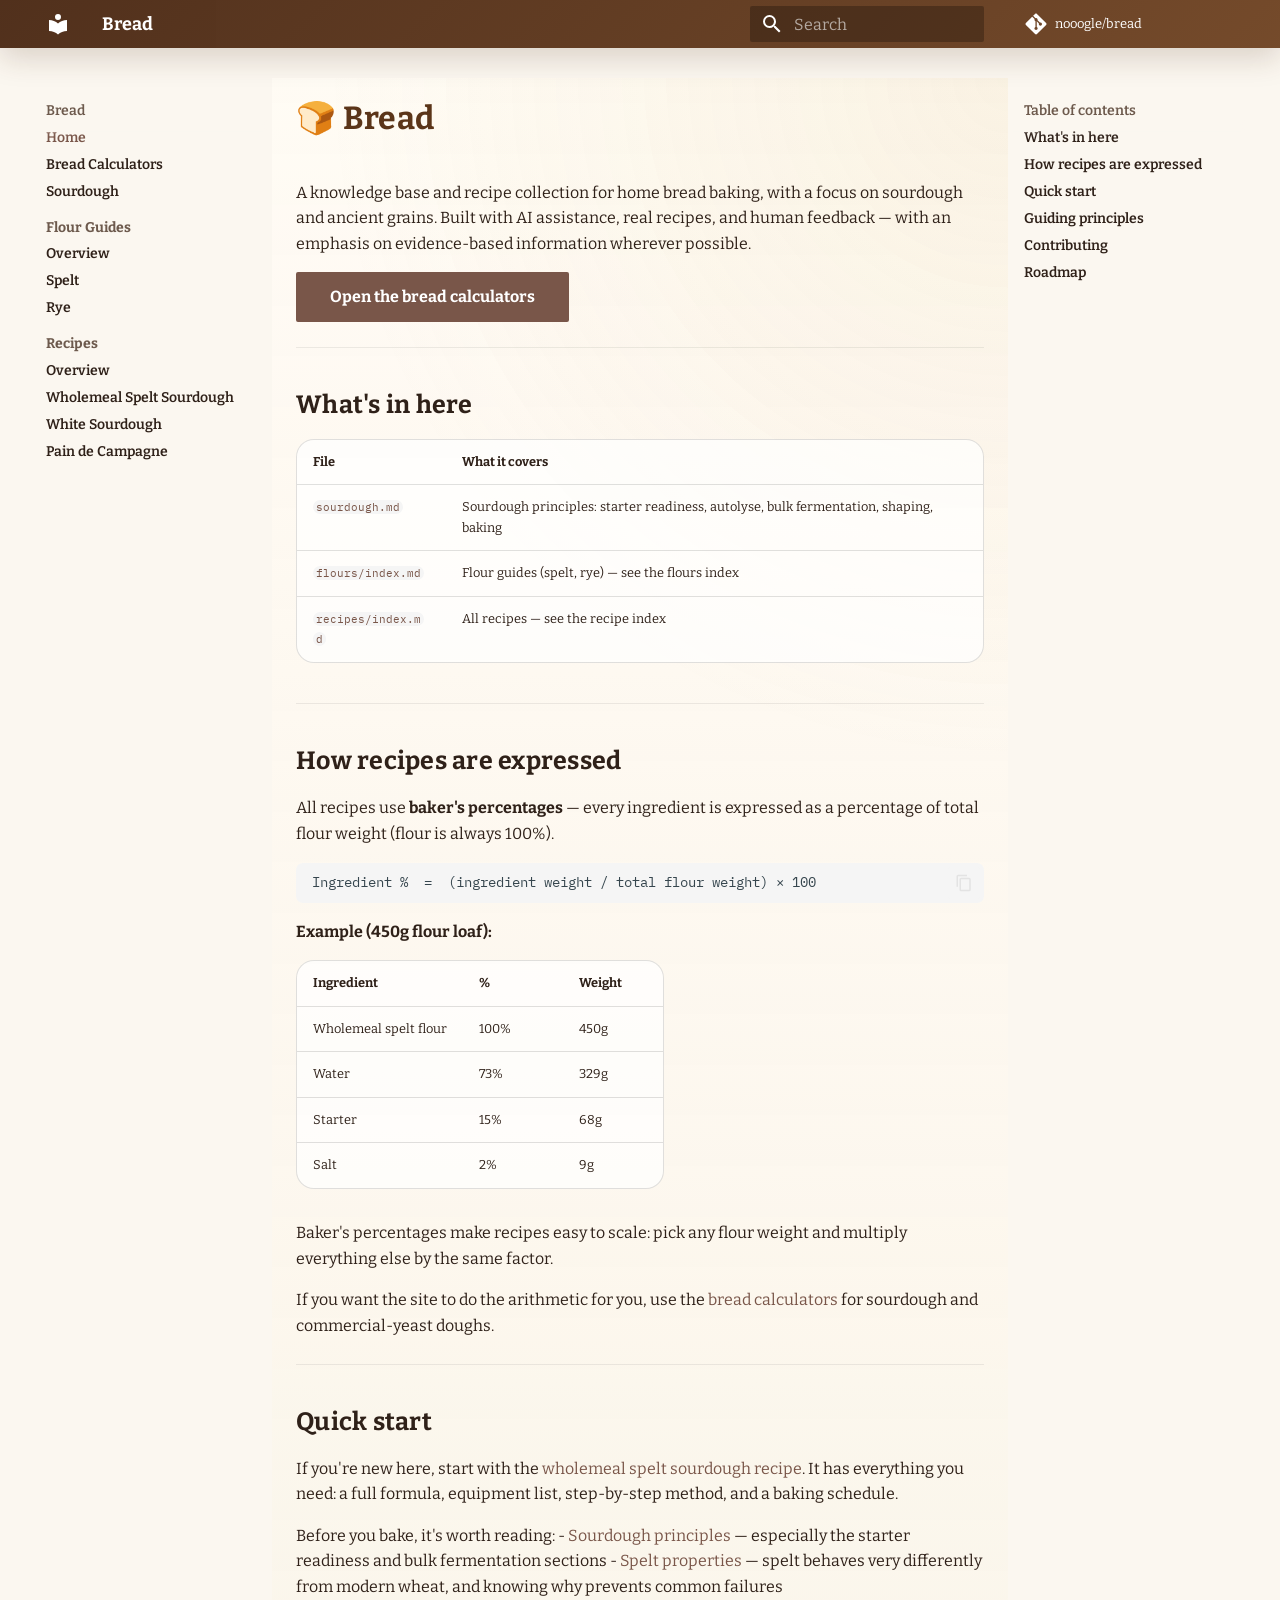
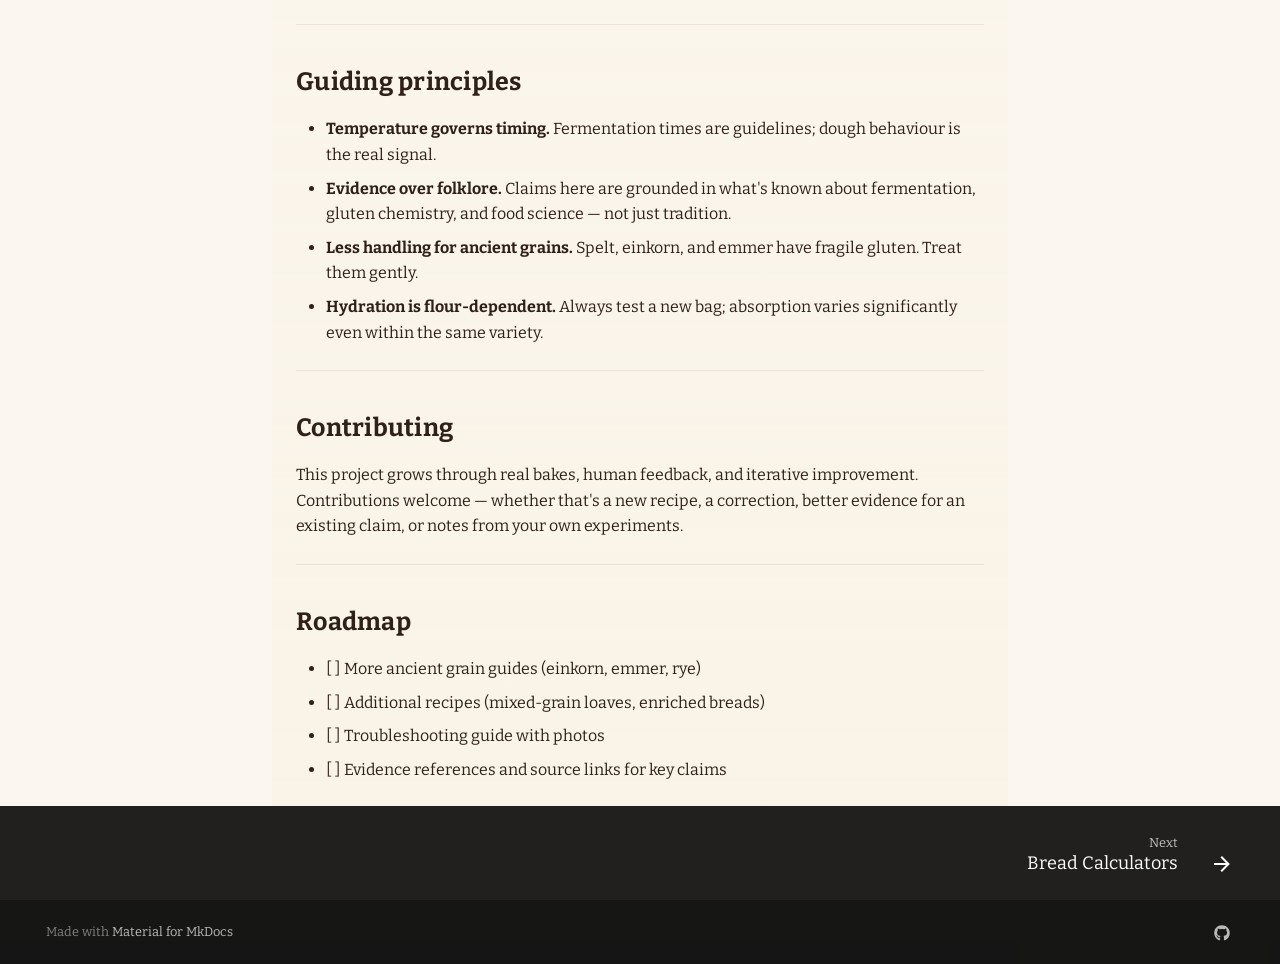
==== commit 5a411c00: "Add sourdough calculator functionality with dynamic input handling - Implemented a JavaScript-based " ====
--- a/site/index.html
+++ b/site/index.html
@@ -14,7 +14,7 @@
       
       
       
-        <link rel="next" href="sourdough/">
+        <link rel="next" href="calculator/">
       
       
         
@@ -388,6 +388,33 @@
   
   
     <li class="md-nav__item">
+      <a href="calculator/" class="md-nav__link">
+        
+  
+  
+  <span class="md-ellipsis">
+    
+  
+    Bread Calculators
+  
+
+    
+  </span>
+  
+  
+
+      </a>
+    </li>
+  
+
+    
+      
+      
+  
+  
+  
+  
+    <li class="md-nav__item">
       <a href="sourdough/" class="md-nav__link">
         
   
@@ -428,10 +455,10 @@
       
         
         
-        <input class="md-nav__toggle md-toggle " type="checkbox" id="__nav_3" >
-        
-          
-          <label class="md-nav__link" for="__nav_3" id="__nav_3_label" tabindex="">
+        <input class="md-nav__toggle md-toggle " type="checkbox" id="__nav_4" >
+        
+          
+          <label class="md-nav__link" for="__nav_4" id="__nav_4_label" tabindex="">
             
   
   
@@ -449,8 +476,8 @@
             <span class="md-nav__icon md-icon"></span>
           </label>
         
-        <nav class="md-nav" data-md-level="1" aria-labelledby="__nav_3_label" aria-expanded="false">
-          <label class="md-nav__title" for="__nav_3">
+        <nav class="md-nav" data-md-level="1" aria-labelledby="__nav_4_label" aria-expanded="false">
+          <label class="md-nav__title" for="__nav_4">
             <span class="md-nav__icon md-icon"></span>
             
   
@@ -571,10 +598,10 @@
       
         
         
-        <input class="md-nav__toggle md-toggle " type="checkbox" id="__nav_4" >
-        
-          
-          <label class="md-nav__link" for="__nav_4" id="__nav_4_label" tabindex="">
+        <input class="md-nav__toggle md-toggle " type="checkbox" id="__nav_5" >
+        
+          
+          <label class="md-nav__link" for="__nav_5" id="__nav_5_label" tabindex="">
             
   
   
@@ -592,8 +619,8 @@
             <span class="md-nav__icon md-icon"></span>
           </label>
         
-        <nav class="md-nav" data-md-level="1" aria-labelledby="__nav_4_label" aria-expanded="false">
-          <label class="md-nav__title" for="__nav_4">
+        <nav class="md-nav" data-md-level="1" aria-labelledby="__nav_5_label" aria-expanded="false">
+          <label class="md-nav__title" for="__nav_5">
             <span class="md-nav__icon md-icon"></span>
             
   
@@ -836,6 +863,7 @@
 
 <h1 id="bread">🍞 Bread<a class="headerlink" href="#bread" title="Permanent link">&para;</a></h1>
 <p>A knowledge base and recipe collection for home bread baking, with a focus on sourdough and ancient grains. Built with AI assistance, real recipes, and human feedback — with an emphasis on evidence-based information wherever possible.</p>
+<p><a class="md-button md-button--primary" href="calculator/">Open the bread calculators</a></p>
 <hr />
 <h2 id="whats-in-here">What's in here<a class="headerlink" href="#whats-in-here" title="Permanent link">&para;</a></h2>
 <table>
@@ -898,6 +926,7 @@
 </tbody>
 </table>
 <p>Baker's percentages make recipes easy to scale: pick any flour weight and multiply everything else by the same factor.</p>
+<p>If you want the site to do the arithmetic for you, use the <a href="calculator/">bread calculators</a> for sourdough and commercial-yeast doughs.</p>
 <hr />
 <h2 id="quick-start">Quick start<a class="headerlink" href="#quick-start" title="Permanent link">&para;</a></h2>
 <p>If you're new here, start with the <a href="recipes/wholemeal-spelt-sourdough/">wholemeal spelt sourdough recipe</a>. It has everything you need: a full formula, equipment list, step-by-step method, and a baking schedule.</p>
@@ -959,13 +988,13 @@
         
         
           
-          <a href="sourdough/" class="md-footer__link md-footer__link--next" aria-label="Next: Sourdough">
+          <a href="calculator/" class="md-footer__link md-footer__link--next" aria-label="Next: Bread Calculators">
             <div class="md-footer__title">
               <span class="md-footer__direction">
                 Next
               </span>
               <div class="md-ellipsis">
-                Sourdough
+                Bread Calculators
               </div>
             </div>
             <div class="md-footer__button md-icon">
@@ -1023,6 +1052,8 @@
     
       <script src="assets/javascripts/bundle.79ae519e.min.js"></script>
       
+        <script src="javascripts/sourdough-calculator.js"></script>
+      
     
   </body>
 </html>
--- a/site/stylesheets/extra.css
+++ b/site/stylesheets/extra.css
@@ -61,4 +61,288 @@
 .md-nav__link,
 .md-tabs__link {
   font-weight: 600;
+}
+
+.bread-calculator-guide {
+  display: grid;
+  grid-template-columns: repeat(auto-fit, minmax(240px, 1fr));
+  gap: 1rem;
+  margin: 1.5rem 0 2rem;
+}
+
+.bread-calculator-guide__card {
+  padding: 1.25rem;
+  border: 1px solid rgba(111, 67, 34, 0.14);
+  border-radius: 1.25rem;
+  background:
+    radial-gradient(circle at top right, rgba(214, 177, 105, 0.14), transparent 34%),
+    linear-gradient(180deg, rgba(255, 251, 245, 0.96), rgba(243, 232, 213, 0.94));
+  box-shadow: 0 18px 40px rgba(74, 40, 19, 0.08);
+}
+
+.bread-calculator-guide__card h2 {
+  margin-top: 0.2rem;
+  margin-bottom: 0.55rem;
+}
+
+.bread-calculator {
+  display: grid;
+  gap: 1.5rem;
+  margin: 2rem 0 1rem;
+}
+
+.bread-calculator__intro,
+.bread-calculator__panel,
+.bread-calculator__card {
+  border: 1px solid rgba(111, 67, 34, 0.14);
+  border-radius: 1.25rem;
+  background:
+    linear-gradient(180deg, rgba(255, 252, 246, 0.96), rgba(245, 235, 218, 0.95));
+  box-shadow: 0 18px 40px rgba(74, 40, 19, 0.08);
+}
+
+.bread-calculator__intro {
+  padding: 1.5rem;
+  background:
+    radial-gradient(circle at top right, rgba(191, 108, 28, 0.16), transparent 32%),
+    linear-gradient(145deg, rgba(100, 58, 27, 0.95), rgba(145, 98, 54, 0.95));
+  color: #fff8f1;
+}
+
+.bread-calculator__intro--yeast {
+  background:
+    radial-gradient(circle at top right, rgba(221, 170, 74, 0.18), transparent 32%),
+    linear-gradient(145deg, rgba(111, 67, 34, 0.95), rgba(174, 122, 55, 0.95));
+}
+
+.bread-calculator__intro h2 {
+  margin-top: 0.2rem;
+  margin-bottom: 0.75rem;
+  color: inherit;
+}
+
+.bread-calculator__eyebrow {
+  margin: 0;
+  color: rgba(255, 245, 232, 0.82);
+  font-size: 0.78rem;
+  font-weight: 700;
+  letter-spacing: 0.16em;
+  text-transform: uppercase;
+}
+
+.bread-calculator__panel {
+  padding: 1.35rem;
+}
+
+.bread-calculator__grid,
+.bread-calculator__results-grid,
+.bread-calculator__summary {
+  display: grid;
+  gap: 1rem;
+}
+
+.bread-calculator__grid--top {
+  grid-template-columns: repeat(auto-fit, minmax(170px, 1fr));
+}
+
+.bread-calculator__field {
+  display: grid;
+  gap: 0.45rem;
+}
+
+.bread-calculator__field > span {
+  font-size: 0.86rem;
+  font-weight: 700;
+  color: #6b4628;
+}
+
+.bread-calculator__input-wrap {
+  display: flex;
+  align-items: center;
+  gap: 0.6rem;
+  padding: 0.15rem 0.8rem;
+  border: 1px solid rgba(111, 67, 34, 0.18);
+  border-radius: 999px;
+  background: rgba(255, 252, 247, 0.88);
+}
+
+.bread-calculator input,
+.bread-calculator select {
+  width: 100%;
+  border: 0;
+  background: transparent;
+  color: var(--bread-ink);
+  font: inherit;
+  min-width: 0;
+}
+
+.bread-calculator input:focus,
+.bread-calculator select:focus {
+  outline: none;
+}
+
+.bread-calculator__input-wrap:focus-within {
+  border-color: rgba(191, 108, 28, 0.75);
+  box-shadow: 0 0 0 4px rgba(191, 108, 28, 0.12);
+}
+
+.bread-calculator__input-wrap small {
+  flex: none;
+  color: rgba(63, 43, 29, 0.72);
+  font-size: 0.78rem;
+  font-weight: 700;
+  text-transform: uppercase;
+}
+
+.bread-calculator__flours {
+  margin-top: 1.5rem;
+}
+
+.bread-calculator__flour-header {
+  display: flex;
+  flex-wrap: wrap;
+  justify-content: space-between;
+  gap: 0.75rem;
+  align-items: baseline;
+  margin-bottom: 0.85rem;
+}
+
+.bread-calculator__flour-header h3,
+.bread-calculator__card h3 {
+  margin: 0;
+}
+
+.bread-calculator__flour-header p {
+  margin: 0;
+  color: rgba(63, 43, 29, 0.72);
+  font-size: 0.92rem;
+}
+
+.bread-calculator__flour-table {
+  display: grid;
+  gap: 0.75rem;
+}
+
+.bread-calculator__flour-row {
+  display: grid;
+  grid-template-columns: minmax(0, 2fr) minmax(120px, 1fr);
+  gap: 0.8rem;
+}
+
+.bread-calculator__flour-row--head {
+  color: rgba(63, 43, 29, 0.72);
+  font-size: 0.78rem;
+  font-weight: 700;
+  letter-spacing: 0.08em;
+  text-transform: uppercase;
+  padding: 0 0.3rem;
+}
+
+.bread-calculator__field--percent {
+  align-self: end;
+}
+
+.bread-calculator__status {
+  margin: 1rem 0 0;
+  min-height: 1.5rem;
+  color: #7b491e;
+  font-weight: 700;
+}
+
+.bread-calculator__summary {
+  grid-template-columns: repeat(auto-fit, minmax(150px, 1fr));
+  margin-bottom: 1rem;
+}
+
+.bread-calculator__summary-card {
+  padding: 1rem;
+  border-radius: 1rem;
+  background: linear-gradient(180deg, rgba(255, 250, 242, 0.96), rgba(241, 225, 198, 0.92));
+  border: 1px solid rgba(111, 67, 34, 0.12);
+}
+
+.bread-calculator__summary-card span {
+  display: block;
+  font-size: 0.82rem;
+  font-weight: 700;
+  letter-spacing: 0.08em;
+  text-transform: uppercase;
+  color: rgba(63, 43, 29, 0.68);
+}
+
+.bread-calculator__summary-card strong {
+  display: block;
+  margin-top: 0.35rem;
+  font-size: 1.2rem;
+  color: #5b3519;
+}
+
+.bread-calculator__results-grid {
+  grid-template-columns: repeat(auto-fit, minmax(220px, 1fr));
+}
+
+.bread-calculator__card {
+  padding: 1.15rem;
+}
+
+.bread-calculator__metrics {
+  display: grid;
+  gap: 0.9rem;
+  margin: 1rem 0 0;
+}
+
+.bread-calculator__metrics div {
+  display: flex;
+  justify-content: space-between;
+  gap: 1rem;
+  padding-bottom: 0.55rem;
+  border-bottom: 1px dashed rgba(111, 67, 34, 0.18);
+}
+
+.bread-calculator__metrics dt {
+  color: rgba(63, 43, 29, 0.72);
+}
+
+.bread-calculator__metrics dd {
+  margin: 0;
+  font-weight: 700;
+  color: #5b3519;
+}
+
+.bread-calculator__card--table {
+  margin-top: 1rem;
+}
+
+.bread-calculator__table-wrap {
+  overflow-x: auto;
+}
+
+.bread-calculator__sr-only {
+  position: absolute;
+  width: 1px;
+  height: 1px;
+  padding: 0;
+  margin: -1px;
+  overflow: hidden;
+  clip: rect(0, 0, 0, 0);
+  white-space: nowrap;
+  border: 0;
+}
+
+@media screen and (max-width: 700px) {
+  .bread-calculator__flour-row,
+  .bread-calculator__flour-row--head {
+    grid-template-columns: 1fr;
+  }
+
+  .bread-calculator__flour-row--head {
+    display: none;
+  }
+
+  .bread-calculator__panel,
+  .bread-calculator__intro,
+  .bread-calculator__card,
+  .bread-calculator-guide__card {
+    padding: 1rem;
+  }
 }
